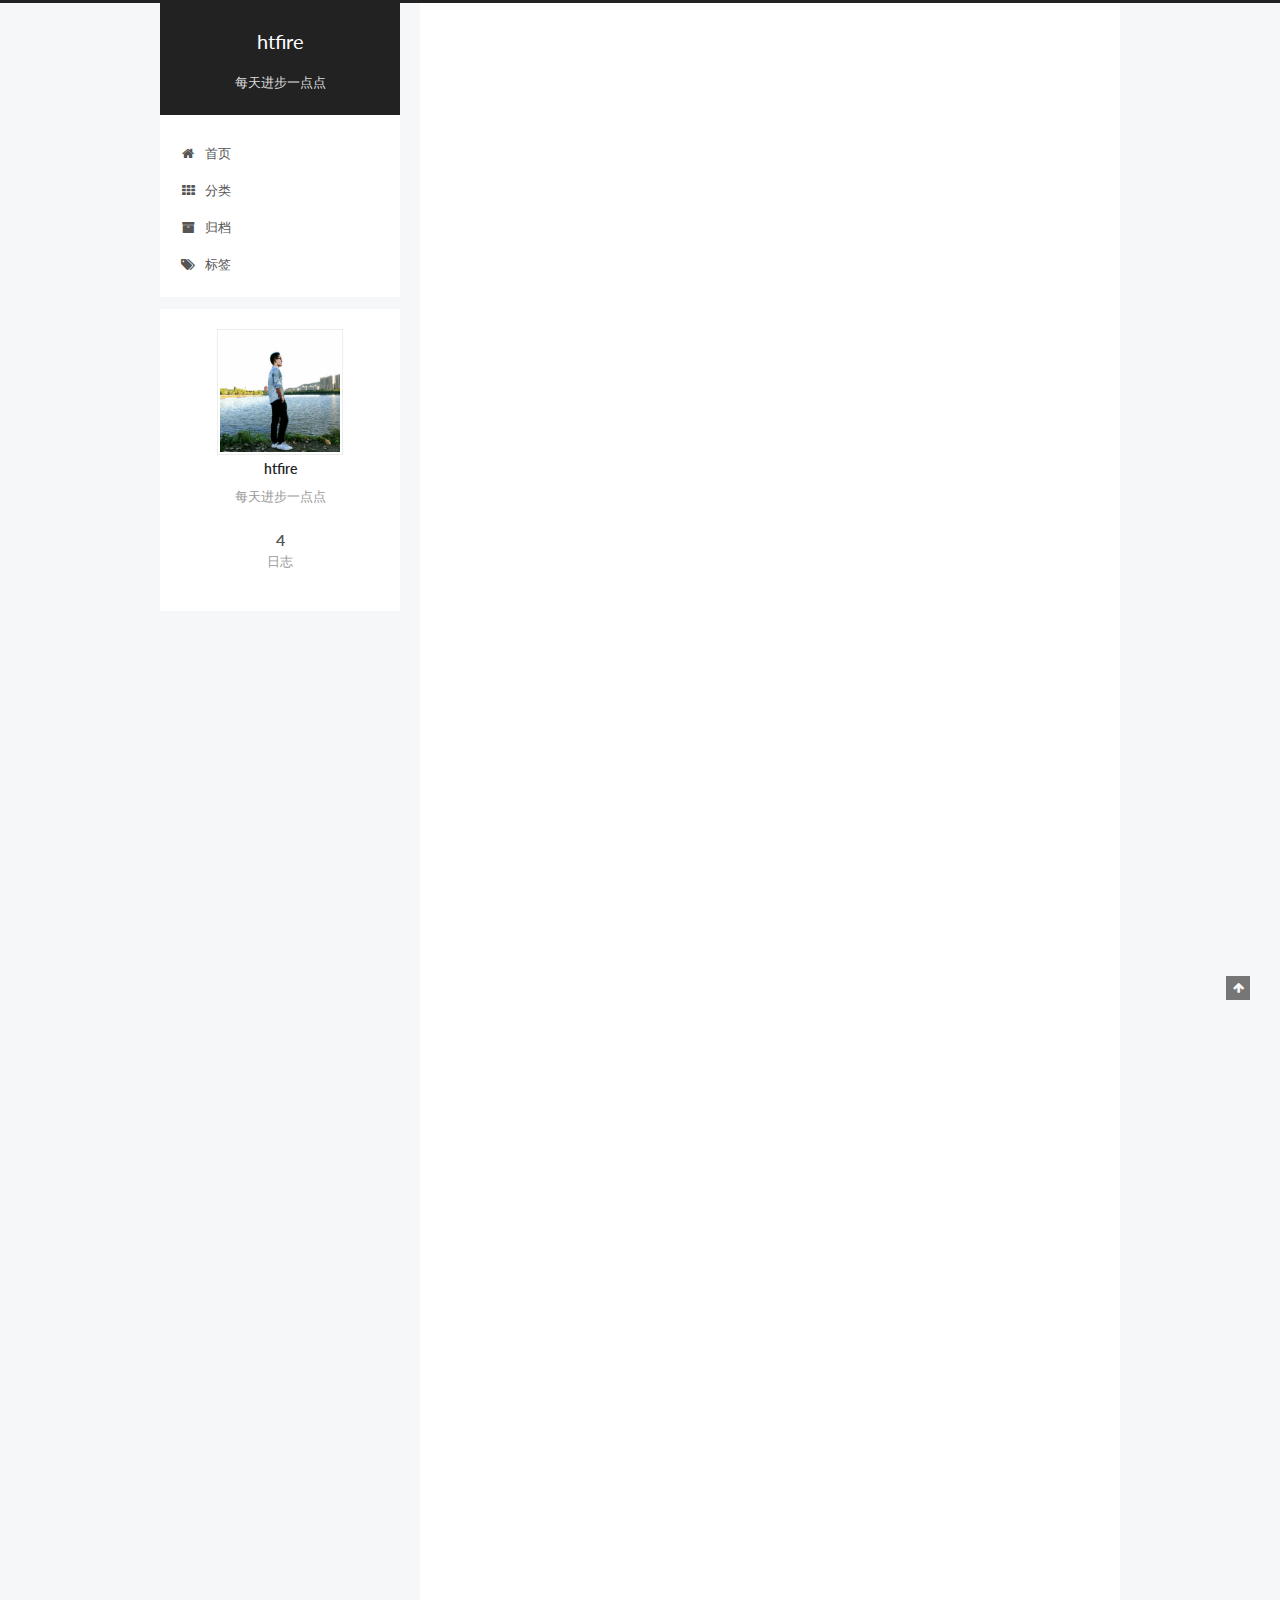
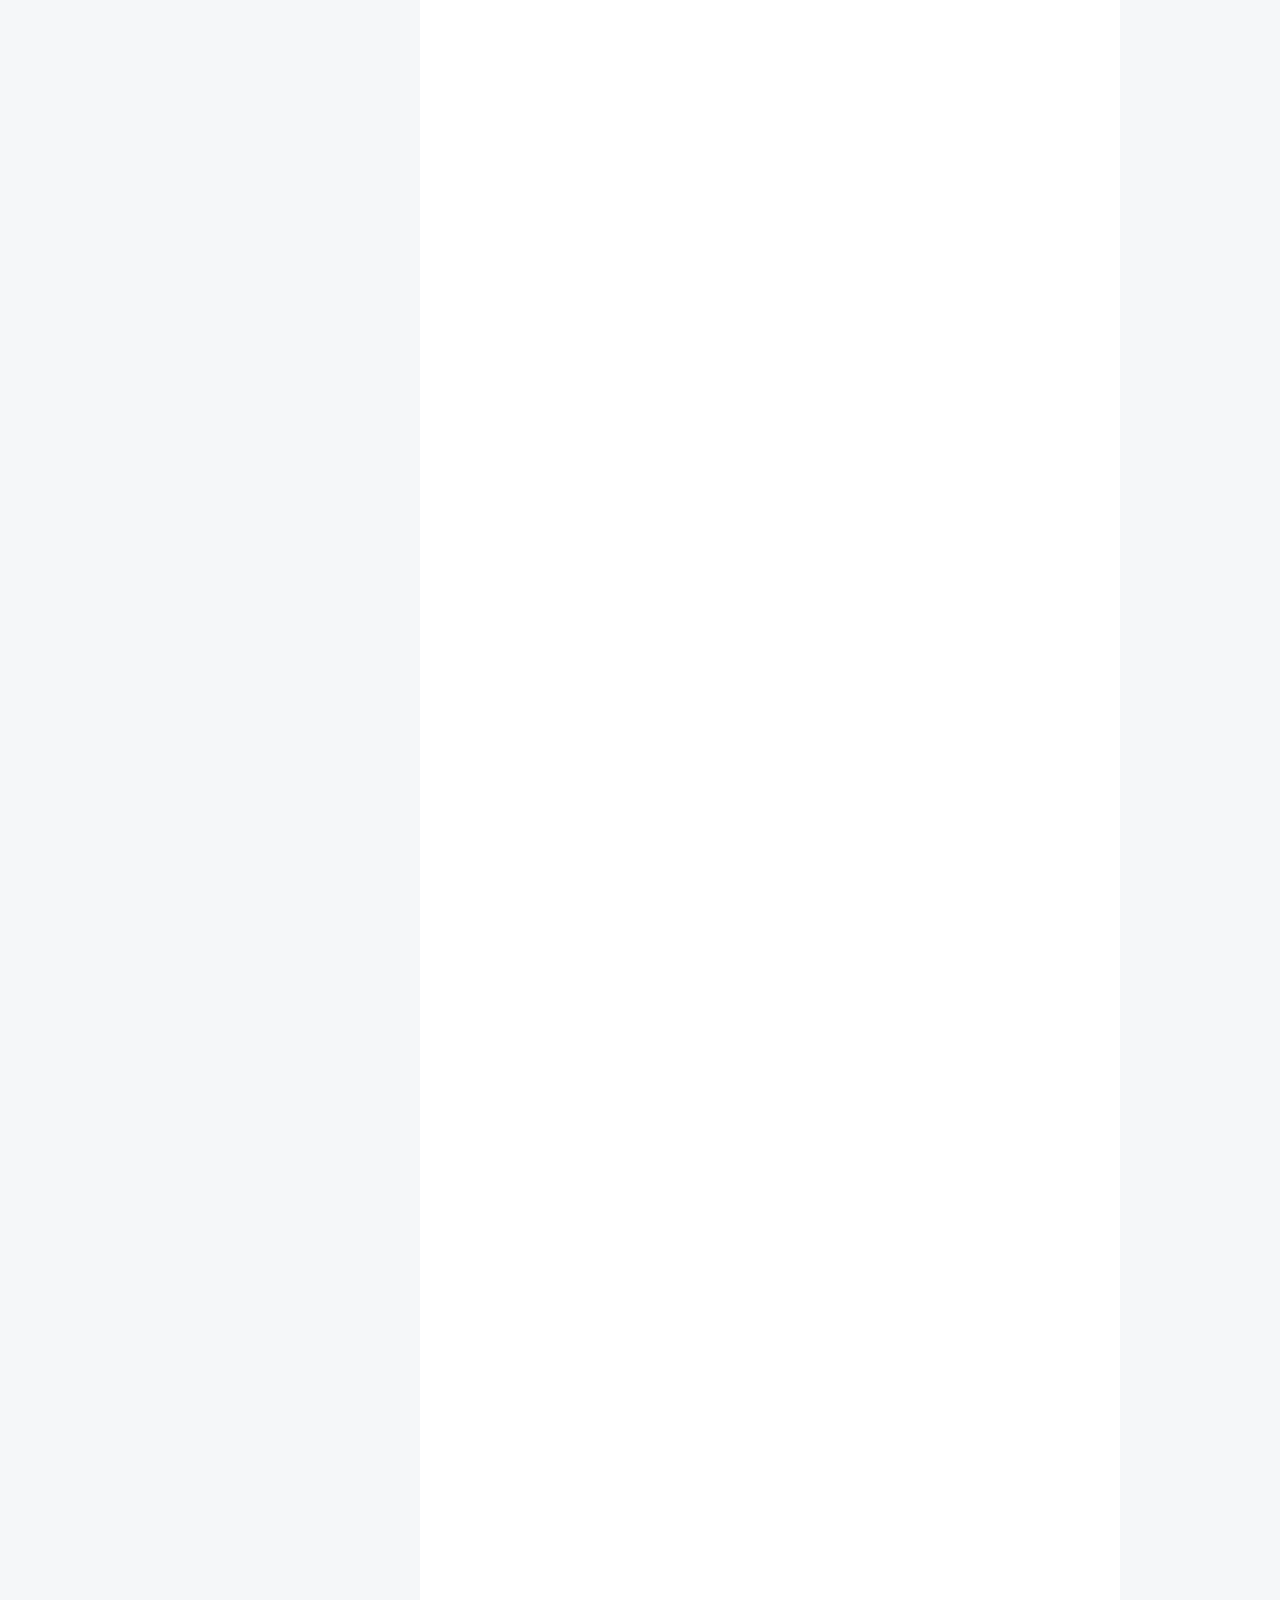
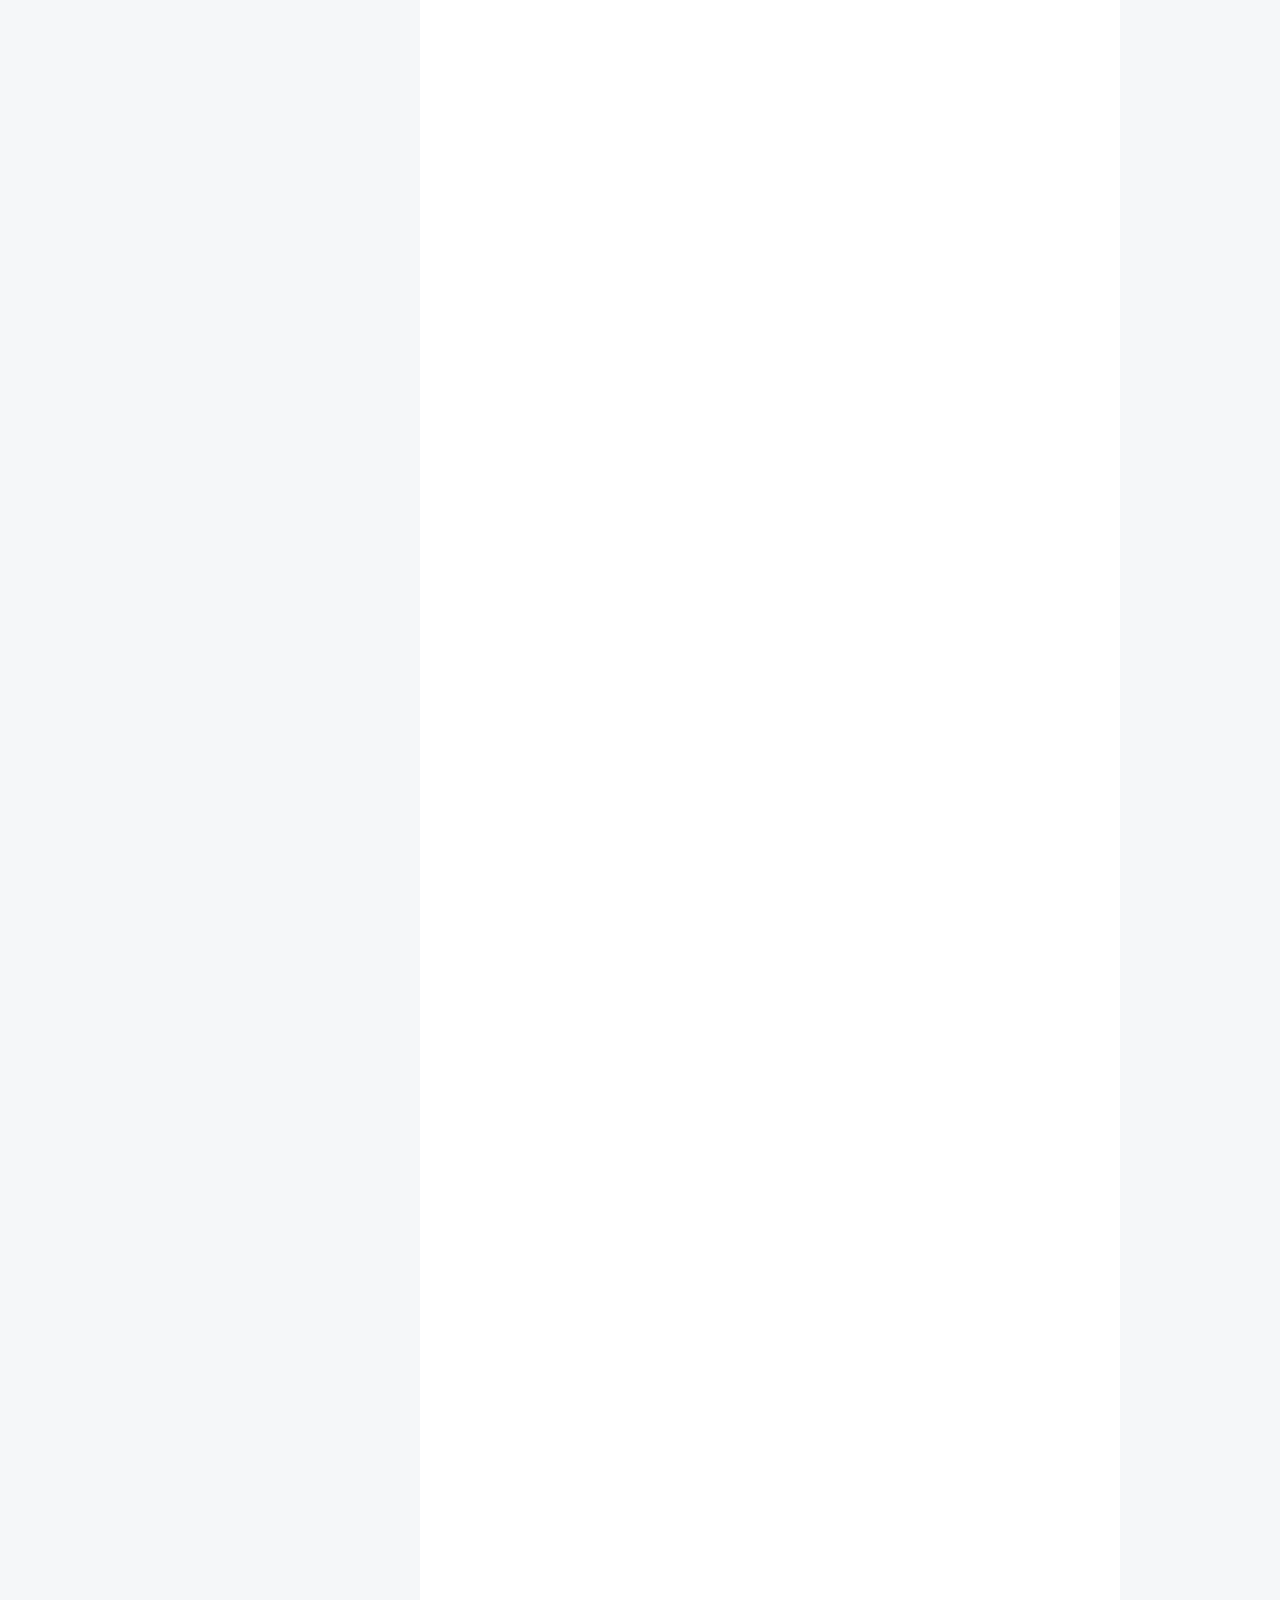
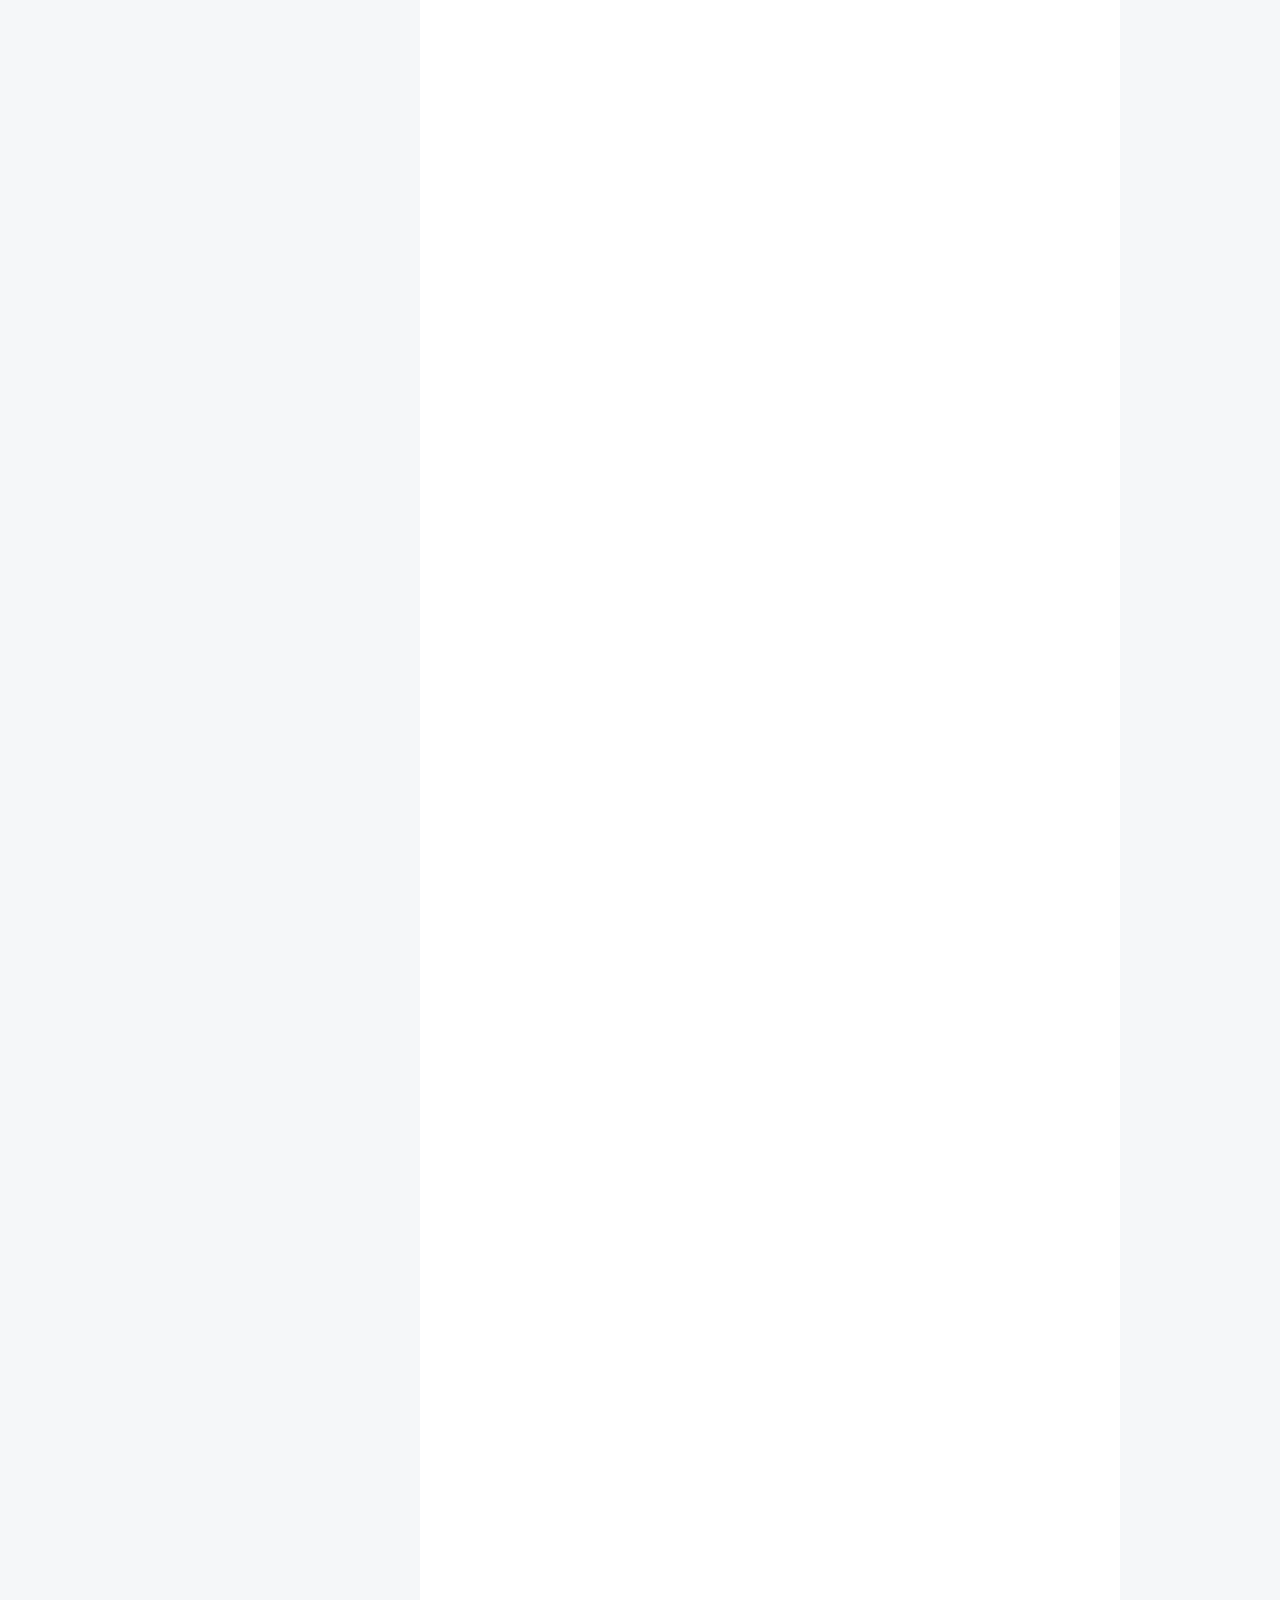
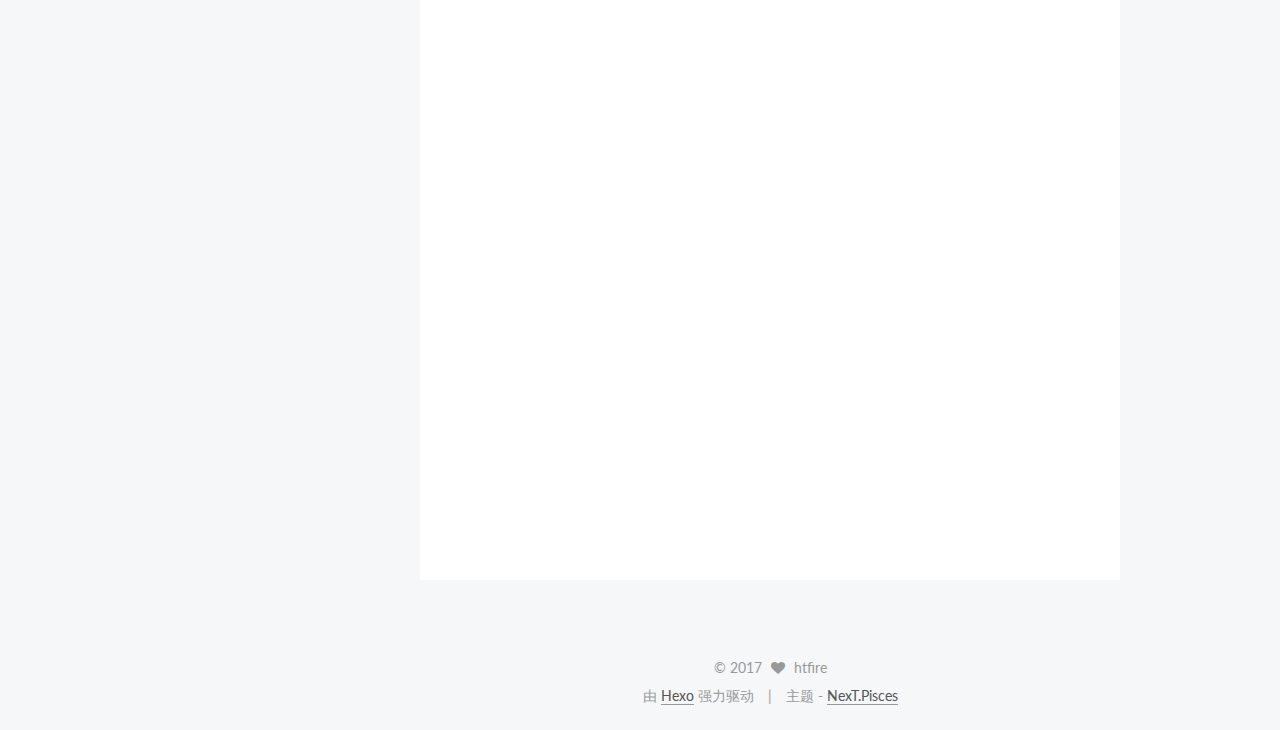
==== index.html @ 4ba1c7fb "Site updated: 2017-11-03 13:14:16" ====
<!DOCTYPE html>



  


<html class="theme-next pisces use-motion" lang="zh-Hans">
<head>
  <meta charset="UTF-8"/>
<meta http-equiv="X-UA-Compatible" content="IE=edge" />
<meta name="viewport" content="width=device-width, initial-scale=1, maximum-scale=1"/>
<meta name="theme-color" content="#222">









<meta http-equiv="Cache-Control" content="no-transform" />
<meta http-equiv="Cache-Control" content="no-siteapp" />















  
  
  <link href="/lib/fancybox/source/jquery.fancybox.css?v=2.1.5" rel="stylesheet" type="text/css" />




  
  
  
  

  
    
    
  

  

  

  

  

  
    
    
    <link href="//fonts.googleapis.com/css?family=Lato:300,300italic,400,400italic,700,700italic&subset=latin,latin-ext" rel="stylesheet" type="text/css">
  






<link href="/lib/font-awesome/css/font-awesome.min.css?v=4.6.2" rel="stylesheet" type="text/css" />

<link href="/css/main.css?v=5.1.2" rel="stylesheet" type="text/css" />


  <meta name="keywords" content="htfire" />








  <link rel="shortcut icon" type="image/x-icon" href="/favicon.ico?v=5.1.2" />






<meta name="description" content="每天进步一点点">
<meta property="og:type" content="website">
<meta property="og:title" content="htfire">
<meta property="og:url" content="http://yoursite.com/index.html">
<meta property="og:site_name" content="htfire">
<meta property="og:description" content="每天进步一点点">
<meta property="og:locale" content="zh-Hans">
<meta name="twitter:card" content="summary">
<meta name="twitter:title" content="htfire">
<meta name="twitter:description" content="每天进步一点点">



<script type="text/javascript" id="hexo.configurations">
  var NexT = window.NexT || {};
  var CONFIG = {
    root: '/',
    scheme: 'Pisces',
    sidebar: {"position":"left","display":"post","offset":12,"offset_float":12,"b2t":false,"scrollpercent":false,"onmobile":false},
    fancybox: true,
    tabs: true,
    motion: true,
    duoshuo: {
      userId: '0',
      author: '博主'
    },
    algolia: {
      applicationID: '',
      apiKey: '',
      indexName: '',
      hits: {"per_page":10},
      labels: {"input_placeholder":"Search for Posts","hits_empty":"We didn't find any results for the search: ${query}","hits_stats":"${hits} results found in ${time} ms"}
    }
  };
</script>



  <link rel="canonical" href="http://yoursite.com/"/>





  <title>htfire</title>
  














</head>

<body itemscope itemtype="http://schema.org/WebPage" lang="zh-Hans">

  
  
    
  

  <div class="container sidebar-position-left 
   page-home 
 ">
    <div class="headband"></div>

    <header id="header" class="header" itemscope itemtype="http://schema.org/WPHeader">
      <div class="header-inner"><div class="site-brand-wrapper">
  <div class="site-meta ">
    

    <div class="custom-logo-site-title">
      <a href="/"  class="brand" rel="start">
        <span class="logo-line-before"><i></i></span>
        <span class="site-title">htfire</span>
        <span class="logo-line-after"><i></i></span>
      </a>
    </div>
      
        <p class="site-subtitle">每天进步一点点</p>
      
  </div>

  <div class="site-nav-toggle">
    <button>
      <span class="btn-bar"></span>
      <span class="btn-bar"></span>
      <span class="btn-bar"></span>
    </button>
  </div>
</div>

<nav class="site-nav">
  

  
    <ul id="menu" class="menu">
      
        
        <li class="menu-item menu-item-home">
          <a href="/" rel="section">
            
              <i class="menu-item-icon fa fa-fw fa-home"></i> <br />
            
            首页
          </a>
        </li>
      
        
        <li class="menu-item menu-item-categories">
          <a href="/categories/" rel="section">
            
              <i class="menu-item-icon fa fa-fw fa-th"></i> <br />
            
            分类
          </a>
        </li>
      
        
        <li class="menu-item menu-item-archives">
          <a href="/archives/" rel="section">
            
              <i class="menu-item-icon fa fa-fw fa-archive"></i> <br />
            
            归档
          </a>
        </li>
      
        
        <li class="menu-item menu-item-tags">
          <a href="/tags/" rel="section">
            
              <i class="menu-item-icon fa fa-fw fa-tags"></i> <br />
            
            标签
          </a>
        </li>
      

      
    </ul>
  

  
</nav>



 </div>
    </header>

    <main id="main" class="main">
      <div class="main-inner">
        <div class="content-wrap">
          <div id="content" class="content">
            
  <section id="posts" class="posts-expand">
    
      

  

  
  
  

  <article class="post post-type-normal" itemscope itemtype="http://schema.org/Article">
  
  
  
  <div class="post-block">
    <link itemprop="mainEntityOfPage" href="http://yoursite.com/2017/11/03/new/">

    <span hidden itemprop="author" itemscope itemtype="http://schema.org/Person">
      <meta itemprop="name" content="htfire">
      <meta itemprop="description" content="">
      <meta itemprop="image" content="/images/avatar.png">
    </span>

    <span hidden itemprop="publisher" itemscope itemtype="http://schema.org/Organization">
      <meta itemprop="name" content="htfire">
    </span>

    
      <header class="post-header">

        
        
          <h1 class="post-title" itemprop="name headline">
                
                <a class="post-title-link" href="/2017/11/03/new/" itemprop="url">new</a></h1>
        

        <div class="post-meta">
          <span class="post-time">
            
              <span class="post-meta-item-icon">
                <i class="fa fa-calendar-o"></i>
              </span>
              
                <span class="post-meta-item-text">发表于</span>
              
              <time title="创建于" itemprop="dateCreated datePublished" datetime="2017-11-03T13:00:42+08:00">
                2017-11-03
              </time>
            

            

            
          </span>

          

          
            
          

          
          

          

          

          

        </div>
      </header>
    

    
    
    
    <div class="post-body" itemprop="articleBody">

      
      

      
        
          
            
          
        
      
    </div>
    
    
    

    

    

    

    <footer class="post-footer">
      

      

      

      
      
        <div class="post-eof"></div>
      
    </footer>
  </div>
  
  
  
  </article>


    
      

  

  
  
  

  <article class="post post-type-normal" itemscope itemtype="http://schema.org/Article">
  
  
  
  <div class="post-block">
    <link itemprop="mainEntityOfPage" href="http://yoursite.com/2017/10/18/icomoon生成字体图标/">

    <span hidden itemprop="author" itemscope itemtype="http://schema.org/Person">
      <meta itemprop="name" content="htfire">
      <meta itemprop="description" content="">
      <meta itemprop="image" content="/images/avatar.png">
    </span>

    <span hidden itemprop="publisher" itemscope itemtype="http://schema.org/Organization">
      <meta itemprop="name" content="htfire">
    </span>

    
      <header class="post-header">

        
        
          <h1 class="post-title" itemprop="name headline">
                
                <a class="post-title-link" href="/2017/10/18/icomoon生成字体图标/" itemprop="url">icomoon生成字体图标的方法</a></h1>
        

        <div class="post-meta">
          <span class="post-time">
            
              <span class="post-meta-item-icon">
                <i class="fa fa-calendar-o"></i>
              </span>
              
                <span class="post-meta-item-text">发表于</span>
              
              <time title="创建于" itemprop="dateCreated datePublished" datetime="2017-10-18T10:57:50+08:00">
                2017-10-18
              </time>
            

            

            
          </span>

          

          
            
          

          
          

          

          

          

        </div>
      </header>
    

    
    
    
    <div class="post-body" itemprop="articleBody">

      
      

      
        
          
            <h2 id="icomoon生成字体图标的方法"><a href="#icomoon生成字体图标的方法" class="headerlink" title="icomoon生成字体图标的方法"></a>icomoon生成字体图标的方法</h2><ol>
<li>进入icomoon官网 <a href="https://icomoon.io/app/#/select" target="_blank" rel="external">地址</a>.<br><img src="/img/icomoon-1.jpeg" alt="alt text"></li>
<li>新建图集<br><img src="/img/icomoon-2.jpeg" alt="alt text">  </li>
<li>上传svg图片 一般由公司UI提供，注意 svg要是path来画，其他格式无法有效生成；上传完毕后，选中上传的svg图 然后点击右下角的 生成字体<br><img src="/img/icomoon-3.jpeg" alt="alt text">  </li>
<li>生成字体后 这些字体的名字可以自己重新命名修改，最后打包下载，就可以引入到自己的项目当中去了。<br><img src="/img/icomoon-4.jpeg" alt="alt text"></li>
</ol>

          
        
      
    </div>
    
    
    

    

    

    

    <footer class="post-footer">
      

      

      

      
      
        <div class="post-eof"></div>
      
    </footer>
  </div>
  
  
  
  </article>


    
      

  

  
  
  

  <article class="post post-type-normal" itemscope itemtype="http://schema.org/Article">
  
  
  
  <div class="post-block">
    <link itemprop="mainEntityOfPage" href="http://yoursite.com/2017/10/18/js原型&&闭包/">

    <span hidden itemprop="author" itemscope itemtype="http://schema.org/Person">
      <meta itemprop="name" content="htfire">
      <meta itemprop="description" content="">
      <meta itemprop="image" content="/images/avatar.png">
    </span>

    <span hidden itemprop="publisher" itemscope itemtype="http://schema.org/Organization">
      <meta itemprop="name" content="htfire">
    </span>

    
      <header class="post-header">

        
        
          <h1 class="post-title" itemprop="name headline">
                
                <a class="post-title-link" href="/2017/10/18/js原型&&闭包/" itemprop="url">JS原型&&闭包</a></h1>
        

        <div class="post-meta">
          <span class="post-time">
            
              <span class="post-meta-item-icon">
                <i class="fa fa-calendar-o"></i>
              </span>
              
                <span class="post-meta-item-text">发表于</span>
              
              <time title="创建于" itemprop="dateCreated datePublished" datetime="2017-10-18T10:57:50+08:00">
                2017-10-18
              </time>
            

            

            
          </span>

          

          
            
          

          
          

          

          

          

        </div>
      </header>
    

    
    
    
    <div class="post-body" itemprop="articleBody">

      
      

      
        
          
            <h2 id="学习总结JS原型-amp-amp-闭包"><a href="#学习总结JS原型-amp-amp-闭包" class="headerlink" title="学习总结JS原型&amp;&amp;闭包"></a>学习总结JS原型&amp;&amp;闭包</h2><h3 id="一、-一切都是对象"><a href="#一、-一切都是对象" class="headerlink" title="一、 一切都是对象"></a>一、 一切都是对象</h3><blockquote>
<p>先分析下数据类型  </p>
</blockquote>
<ol>
<li><p>值类型  </p>
<ul>
<li>undefined</li>
<li>number</li>
<li>string</li>
<li>boolean  </li>
</ul>
</li>
<li><p>引用类型  </p>
<ul>
<li>函数</li>
<li>数组</li>
<li>对象</li>
<li>null</li>
<li>new Number()</li>
</ul>
</li>
</ol>
<p>值类型的类型判断用typeof，引用类型的类型判断用instanceof.<br>一切（引用类型）都是对象，对象是属性的集合.</p>
<h3 id="二、-函数与对象的关系"><a href="#二、-函数与对象的关系" class="headerlink" title="二、 函数与对象的关系"></a>二、 函数与对象的关系</h3><p>对象都是通过函数创建的</p>
<h3 id="三、-prototype原型"><a href="#三、-prototype原型" class="headerlink" title="三、 prototype原型"></a>三、 prototype原型</h3><p>每个函数都有一个属性叫做prototype。 这个prototype的属性值是一个对象，默认的只有一个叫做constructor的属性，指向这个函数本身。</p>
<figure class="highlight plain"><table><tr><td class="gutter"><pre><div class="line">1</div><div class="line">2</div><div class="line">3</div><div class="line">4</div><div class="line">5</div><div class="line">6</div></pre></td><td class="code"><pre><div class="line">function Fn() &#123;&#125; </div><div class="line">Fn.prototype.name = &apos;taoge&apos;;</div><div class="line">Fn.prototype.age = 99;</div><div class="line">var fn = new Fn();</div><div class="line">console.log(fn.name);</div><div class="line">console.log(fn.age);</div></pre></td></tr></table></figure>
<p>Fn是一个函数，fn对象是从Fn函数new出来的，这样fn对象就可以调用Fn.prototype中的属性。<br>因为每个对象都有一个隐藏的属性<strong>proto</strong>，这个属性引用了创建这个对象的函数的prototype。<br>即fn.(下划线)proto(下划线)   === Fn.prototype。</p>
<h3 id="四、-隐式原型"><a href="#四、-隐式原型" class="headerlink" title="四、 隐式原型"></a>四、 隐式原型</h3><p>每个对象都有一个<strong>proto</strong>  称为隐式原型<br>每个对象都有一个<strong>proto</strong>属性，指向创建该对象的函数的prototype。<br>Object.prototype确实一个特例——它的<strong>proto</strong>指向的是null。<br>每一个实例也有一个constructor属性，默认调用prototype对象的constructor属性。</p>

          
        
      
    </div>
    
    
    

    

    

    

    <footer class="post-footer">
      

      

      

      
      
        <div class="post-eof"></div>
      
    </footer>
  </div>
  
  
  
  </article>


    
      

  

  
  
  

  <article class="post post-type-normal" itemscope itemtype="http://schema.org/Article">
  
  
  
  <div class="post-block">
    <link itemprop="mainEntityOfPage" href="http://yoursite.com/2017/10/18/原生ajax&JSONP/">

    <span hidden itemprop="author" itemscope itemtype="http://schema.org/Person">
      <meta itemprop="name" content="htfire">
      <meta itemprop="description" content="">
      <meta itemprop="image" content="/images/avatar.png">
    </span>

    <span hidden itemprop="publisher" itemscope itemtype="http://schema.org/Organization">
      <meta itemprop="name" content="htfire">
    </span>

    
      <header class="post-header">

        
        
          <h1 class="post-title" itemprop="name headline">
                
                <a class="post-title-link" href="/2017/10/18/原生ajax&JSONP/" itemprop="url">原生ajax & JSONP</a></h1>
        

        <div class="post-meta">
          <span class="post-time">
            
              <span class="post-meta-item-icon">
                <i class="fa fa-calendar-o"></i>
              </span>
              
                <span class="post-meta-item-text">发表于</span>
              
              <time title="创建于" itemprop="dateCreated datePublished" datetime="2017-10-18T10:57:50+08:00">
                2017-10-18
              </time>
            

            

            
          </span>

          

          
            
          

          
          

          

          

          

        </div>
      </header>
    

    
    
    
    <div class="post-body" itemprop="articleBody">

      
      

      
        
          
            <p>直接撸代码</p>
<p>封装方法：</p>
<pre><code>function ajax(options) {
    options = options || {};
    options.type = (options.type || &quot;GET&quot;).toUpperCase();
    options.dataType = options.dataType || &quot;json&quot;;
    var params = formatParams(options.data);

    //创建 - 非IE6 - 第一步
    if (window.XMLHttpRequest) {
        var xhr = new XMLHttpRequest();
    } else { //IE6及其以下版本浏览器
        var xhr = new ActiveXObject(&apos;Microsoft.XMLHTTP&apos;);
    }

    //连接 和 发送 - 第二步
    if (options.type == &quot;GET&quot;) {
        xhr.open(&quot;GET&quot;, options.url + &quot;?&quot; + params, true);
        xhr.send(null);
    } else if (options.type == &quot;POST&quot;) {
        xhr.open(&quot;POST&quot;, options.url, true);
        //设置表单提交时的内容类型
        xhr.setRequestHeader(&quot;Content-Type&quot;, &quot;application/x-www-form-urlencoded&quot;);
        xhr.send(params);
    }

    //接收 - 第三步
    xhr.onreadystatechange = function () {
        if (xhr.readyState == 4) {
            if (xhr.status &gt;= 200 &amp;&amp; xhr.status &lt; 300) {
                options.success &amp;&amp; options.success(xhr.responseText, xhr.responseXML);
            } else {
                options.error &amp;&amp; options.error(xhr.status);
            }
        }
    }
}
//格式化参数
function formatParams(data) {
    var arr = [];
    for (var name in data) {
        arr.push(encodeURIComponent(name) + &quot;=&quot; + encodeURIComponent(data[name]));
    }
    arr.push((&quot;v=&quot; + Math.random()).replace(&quot;.&quot;, &quot;&quot;));
    console.log(arr);
    return arr.join(&quot;&amp;&quot;);
}
</code></pre><p>请求实例：</p>
<pre><code>ajax({
    url: &quot;http://www.xxx.com/app/index&quot;,              //请求地址
    type: &quot;get&quot;,                       //请求方式
    data: { page: &quot;page&quot; },        //请求参数
    dataType: &quot;json&quot;,
    success: function (response, xml) {
        // 此处放成功后执行的代码
        console.log(JSON.parse(response))
    },
    error: function (status) {
        // 此处放失败后执行的代码
    }
});
</code></pre><h2 id="JSONP"><a href="#JSONP" class="headerlink" title="JSONP"></a>JSONP</h2><p>JSONP的核心是动态添加script标签来调用服务器提供的js脚本  </p>
<pre><code>function jsonp(options) {
    options = options || {};
    if (!options.url || !options.callback) {
        throw new Error(&quot;参数不合法&quot;);
    }

    //创建 script 标签并加入到页面中
    var callbackName = (&apos;jsonp_&apos; + Math.random()).replace(&quot;.&quot;, &quot;&quot;);
    var oHead = document.getElementsByTagName(&apos;head&apos;)[0];
    options.data[options.callback] = callbackName;
    var params = formatParams(options.data);
    var oS = document.createElement(&apos;script&apos;);
    oHead.appendChild(oS);

    //创建jsonp回调函数
    window[callbackName] = function (json) {
        oHead.removeChild(oS);
        clearTimeout(oS.timer);
        window[callbackName] = null;
        options.success &amp;&amp; options.success(json);
    };

    //发送请求
    oS.src = options.url + &apos;?&apos; + params;

    //超时处理
    if (options.time) {
        oS.timer = setTimeout(function () {
            window[callbackName] = null;
            oHead.removeChild(oS);
            options.fail &amp;&amp; options.fail({ message: &quot;超时&quot; });
        }, time);
    }
};

//格式化参数
function formatParams(data) {
    var arr = [];
    for (var name in data) {
        arr.push(encodeURIComponent(name) + &apos;=&apos; + encodeURIComponent(data[i]));
    }
    return arr.join(&apos;&amp;&apos;);
}
</code></pre><p>ajax与jsonp本质上不是一个东西，ajax的核心是通过XMLHttpRequest对象来获取非本页的内容，而jsonp则是通过动态创建script标签来获取服务器端的js脚本。</p>
<p>ajax与jsonp的本质区别不在于是否跨域，ajax通过服务器端代理（浏览器请求同源服务器，再由后者请求外部服务）也一样可以实现跨域，jsonp本身也可以获取同源的数据。</p>
<h2 id="同源策略"><a href="#同源策略" class="headerlink" title="同源策略"></a>同源策略</h2><p>javascript只能访问与包含他的文档在同一页面下的内容。</p>
<p>即主机名、协议、端口相同。</p>
<pre><code>//下表给出了相对http://store.company.com/dir/page.html同源检测的示例:
//URL    结果    原因
http://store.company.com/dir2/other.html           成功     
http://store.company.com/dir/inner/another.html    成功     
https://store.company.com/secure.html              失败    协议不同
http://store.company.com:81/dir/etc.html           失败    端口不同
http://news.company.com/dir/other.html             失败    主机名不同
</code></pre>
          
        
      
    </div>
    
    
    

    

    

    

    <footer class="post-footer">
      

      

      

      
      
        <div class="post-eof"></div>
      
    </footer>
  </div>
  
  
  
  </article>


    
  </section>

  


          </div>
          


          

        </div>
        
          
  
  <div class="sidebar-toggle">
    <div class="sidebar-toggle-line-wrap">
      <span class="sidebar-toggle-line sidebar-toggle-line-first"></span>
      <span class="sidebar-toggle-line sidebar-toggle-line-middle"></span>
      <span class="sidebar-toggle-line sidebar-toggle-line-last"></span>
    </div>
  </div>

  <aside id="sidebar" class="sidebar">
    
    <div class="sidebar-inner">

      

      

      <section class="site-overview sidebar-panel sidebar-panel-active">
        <div class="site-author motion-element" itemprop="author" itemscope itemtype="http://schema.org/Person">
          <img class="site-author-image" itemprop="image"
               src="/images/avatar.png"
               alt="htfire" />
          <p class="site-author-name" itemprop="name">htfire</p>
           
              <p class="site-description motion-element" itemprop="description">每天进步一点点</p>
          
        </div>
        <nav class="site-state motion-element">

          
            <div class="site-state-item site-state-posts">
              <a href="/archives/">
                <span class="site-state-item-count">4</span>
                <span class="site-state-item-name">日志</span>
              </a>
            </div>
          

          

          

        </nav>

        

        <div class="links-of-author motion-element">
          
        </div>

        
        

        
        

        


      </section>

      

      

    </div>
  </aside>


        
      </div>
    </main>

    <footer id="footer" class="footer">
      <div class="footer-inner">
        <div class="copyright" >
  
  &copy; 
  <span itemprop="copyrightYear">2017</span>
  <span class="with-love">
    <i class="fa fa-heart"></i>
  </span>
  <span class="author" itemprop="copyrightHolder">htfire</span>
</div>


<div class="powered-by">
  由 <a class="theme-link" href="https://hexo.io">Hexo</a> 强力驱动
</div>

<div class="theme-info">
  主题 -
  <a class="theme-link" href="https://github.com/iissnan/hexo-theme-next">
    NexT.Pisces
  </a>
</div>


        

        
      </div>
    </footer>

    
      <div class="back-to-top">
        <i class="fa fa-arrow-up"></i>
        
      </div>
    

  </div>

  

<script type="text/javascript">
  if (Object.prototype.toString.call(window.Promise) !== '[object Function]') {
    window.Promise = null;
  }
</script>









  












  
  <script type="text/javascript" src="/lib/jquery/index.js?v=2.1.3"></script>

  
  <script type="text/javascript" src="/lib/fastclick/lib/fastclick.min.js?v=1.0.6"></script>

  
  <script type="text/javascript" src="/lib/jquery_lazyload/jquery.lazyload.js?v=1.9.7"></script>

  
  <script type="text/javascript" src="/lib/velocity/velocity.min.js?v=1.2.1"></script>

  
  <script type="text/javascript" src="/lib/velocity/velocity.ui.min.js?v=1.2.1"></script>

  
  <script type="text/javascript" src="/lib/fancybox/source/jquery.fancybox.pack.js?v=2.1.5"></script>


  


  <script type="text/javascript" src="/js/src/utils.js?v=5.1.2"></script>

  <script type="text/javascript" src="/js/src/motion.js?v=5.1.2"></script>



  
  


  <script type="text/javascript" src="/js/src/affix.js?v=5.1.2"></script>

  <script type="text/javascript" src="/js/src/schemes/pisces.js?v=5.1.2"></script>



  
    <script type="text/javascript" src="/js/src/scrollspy.js?v=5.1.2"></script>
<script type="text/javascript" src="/js/src/post-details.js?v=5.1.2"></script>

  

  


  <script type="text/javascript" src="/js/src/bootstrap.js?v=5.1.2"></script>



  


  




	





  





  






  





  

  

  

  

  

  

</body>
</html>
---- css/main.css ----
/* normalize.css v3.0.2 | MIT License | git.io/normalize */
html {
  font-family: sans-serif; /* 1 */
  -ms-text-size-adjust: 100%; /* 2 */
  -webkit-text-size-adjust: 100%; /* 2 */
}
body {
  margin: 0;
}
article,
aside,
details,
figcaption,
figure,
footer,
header,
hgroup,
main,
menu,
nav,
section,
summary {
  display: block;
}
audio,
canvas,
progress,
video {
  display: inline-block; /* 1 */
  vertical-align: baseline; /* 2 */
}
audio:not([controls]) {
  display: none;
  height: 0;
}
[hidden],
template {
  display: none;
}
a {
  background-color: transparent;
}
a:active,
a:hover {
  outline: 0;
}
abbr[title] {
  border-bottom: 1px dotted;
}
b,
strong {
  font-weight: bold;
}
dfn {
  font-style: italic;
}
h1 {
  font-size: 2em;
  margin: 0.67em 0;
}
mark {
  background: #ff0;
  color: #000;
}
small {
  font-size: 80%;
}
sub,
sup {
  font-size: 75%;
  line-height: 0;
  position: relative;
  vertical-align: baseline;
}
sup {
  top: -0.5em;
}
sub {
  bottom: -0.25em;
}
img {
  border: 0;
}
svg:not(:root) {
  overflow: hidden;
}
figure {
  margin: 1em 40px;
}
hr {
  -moz-box-sizing: content-box;
  box-sizing: content-box;
  height: 0;
}
pre {
  overflow: auto;
}
code,
kbd,
pre,
samp {
  font-family: monospace, monospace;
  font-size: 1em;
}
button,
input,
optgroup,
select,
textarea {
  color: inherit; /* 1 */
  font: inherit; /* 2 */
  margin: 0; /* 3 */
}
button {
  overflow: visible;
}
button,
select {
  text-transform: none;
}
button,
html input[type="button"],
input[type="reset"],
input[type="submit"] {
  -webkit-appearance: button; /* 2 */
  cursor: pointer; /* 3 */
}
button[disabled],
html input[disabled] {
  cursor: default;
}
button::-moz-focus-inner,
input::-moz-focus-inner {
  border: 0;
  padding: 0;
}
input {
  line-height: normal;
}
input[type="checkbox"],
input[type="radio"] {
  box-sizing: border-box; /* 1 */
  padding: 0; /* 2 */
}
input[type="number"]::-webkit-inner-spin-button,
input[type="number"]::-webkit-outer-spin-button {
  height: auto;
}
input[type="search"] {
  -webkit-appearance: textfield; /* 1 */
  -moz-box-sizing: content-box;
  -webkit-box-sizing: content-box; /* 2 */
  box-sizing: content-box;
}
input[type="search"]::-webkit-search-cancel-button,
input[type="search"]::-webkit-search-decoration {
  -webkit-appearance: none;
}
fieldset {
  border: 1px solid #c0c0c0;
  margin: 0 2px;
  padding: 0.35em 0.625em 0.75em;
}
legend {
  border: 0; /* 1 */
  padding: 0; /* 2 */
}
textarea {
  overflow: auto;
}
optgroup {
  font-weight: bold;
}
table {
  border-collapse: collapse;
  border-spacing: 0;
}
td,
th {
  padding: 0;
}
::selection {
  background: #262a30;
  color: #fff;
}
body {
  position: relative;
  font-family: 'Lato', "PingFang SC", "Microsoft YaHei", sans-serif;
  font-size: 14px;
  line-height: 2;
  color: #555;
  background: #f5f7f9;
}
@media (max-width: 767px) {
  body {
    padding-right: 0 !important;
  }
}
@media (min-width: 768px) and (max-width: 991px) {
  body {
    padding-right: 0 !important;
  }
}
@media (min-width: 1600px) {
  body {
    font-size: 16px;
  }
}
h1,
h2,
h3,
h4,
h5,
h6 {
  margin: 0;
  padding: 0;
  font-weight: bold;
  line-height: 1.5;
  font-family: 'Lato', "PingFang SC", "Microsoft YaHei", sans-serif;
}
h2,
h3,
h4,
h5,
h6 {
  margin: 20px 0 15px;
}
h1 {
  font-size: 22px;
}
@media (max-width: 767px) {
  h1 {
    font-size: 18px;
  }
}
h2 {
  font-size: 20px;
}
@media (max-width: 767px) {
  h2 {
    font-size: 16px;
  }
}
h3 {
  font-size: 18px;
}
@media (max-width: 767px) {
  h3 {
    font-size: 14px;
  }
}
h4 {
  font-size: 16px;
}
@media (max-width: 767px) {
  h4 {
    font-size: 12px;
  }
}
h5 {
  font-size: 14px;
}
@media (max-width: 767px) {
  h5 {
    font-size: 10px;
  }
}
h6 {
  font-size: 12px;
}
@media (max-width: 767px) {
  h6 {
    font-size: 8px;
  }
}
p {
  margin: 0 0 20px 0;
}
a {
  color: #555;
  text-decoration: none;
  border-bottom: 1px solid #999;
  word-wrap: break-word;
}
a:hover {
  color: #222;
  border-bottom-color: #222;
}
blockquote {
  margin: 0;
  padding: 0;
}
img {
  display: block;
  margin: auto;
  max-width: 100%;
  height: auto;
}
hr {
  margin: 40px 0;
  height: 3px;
  border: none;
  background-color: #ddd;
  background-image: repeating-linear-gradient(-45deg, #fff, #fff 4px, transparent 4px, transparent 8px);
}
blockquote {
  padding: 0 15px;
  color: #666;
  border-left: 4px solid #ddd;
}
blockquote cite::before {
  content: "-";
  padding: 0 5px;
}
dt {
  font-weight: 700;
}
dd {
  margin: 0;
  padding: 0;
}
.text-left {
  text-align: left;
}
.text-center {
  text-align: center;
}
.text-right {
  text-align: right;
}
.text-justify {
  text-align: justify;
}
.text-nowrap {
  white-space: nowrap;
}
.text-lowercase {
  text-transform: lowercase;
}
.text-uppercase {
  text-transform: uppercase;
}
.text-capitalize {
  text-transform: capitalize;
}
.center-block {
  display: block;
  margin-left: auto;
  margin-right: auto;
}
.clearfix:before,
.clearfix:after {
  content: " ";
  display: table;
}
.clearfix:after {
  clear: both;
}
.pullquote {
  width: 45%;
}
.pullquote.left {
  float: left;
  margin-left: 5px;
  margin-right: 10px;
}
.pullquote.right {
  float: right;
  margin-left: 10px;
  margin-right: 5px;
}
.affix.affix.affix {
  position: fixed;
}
.translation {
  margin-top: -20px;
  font-size: 14px;
  color: #999;
}
.scrollbar-measure {
  width: 100px;
  height: 100px;
  overflow: scroll;
  position: absolute;
  top: -9999px;
}
.use-motion .motion-element {
  opacity: 0;
}
table {
  margin: 20px 0;
  width: 100%;
  border-collapse: collapse;
  border-spacing: 0;
  border: 1px solid #ddd;
  font-size: 14px;
  table-layout: fixed;
  word-wrap: break-all;
}
table>tbody>tr:nth-of-type(odd) {
  background-color: #f9f9f9;
}
table>tbody>tr:hover {
  background-color: #f5f5f5;
}
caption,
th,
td {
  padding: 8px;
  text-align: left;
  vertical-align: middle;
  font-weight: normal;
}
th,
td {
  border-bottom: 3px solid #ddd;
  border-right: 1px solid #eee;
}
th {
  padding-bottom: 10px;
  font-weight: 700;
}
td {
  border-bottom-width: 1px;
}
html,
body {
  height: 100%;
}
.container {
  position: relative;
  min-height: 100%;
}
.header-inner {
  margin: 0 auto;
  padding: 100px 0 70px;
  width: 700px;
}
@media (min-width: 1600px) {
  .container .header-inner {
    width: 900px;
  }
}
.main {
  padding-bottom: 150px;
}
.main-inner {
  margin: 0 auto;
  width: 700px;
}
@media (min-width: 1600px) {
  .container .main-inner {
    width: 900px;
  }
}
.footer {
  position: absolute;
  left: 0;
  bottom: 0;
  width: 100%;
  min-height: 50px;
}
.footer-inner {
  box-sizing: border-box;
  margin: 20px auto;
  width: 700px;
}
@media (min-width: 1600px) {
  .container .footer-inner {
    width: 900px;
  }
}
pre,
.highlight {
  overflow: auto;
  margin: 20px 0;
  padding: 0;
  font-size: 13px;
  color: #4d4d4c;
  background: #f7f7f7;
  line-height: 1.6;
}
pre,
code {
  font-family: consolas, Menlo, "PingFang SC", "Microsoft YaHei", monospace;
}
code {
  padding: 2px 4px;
  word-wrap: break-word;
  color: #555;
  background: #eee;
  border-radius: 3px;
  font-size: 13px;
}
pre code {
  padding: 0;
  color: #4d4d4c;
  background: none;
  text-shadow: none;
}
.highlight {
  border-radius: 1px;
}
.highlight pre {
  border: none;
  margin: 0;
  padding: 10px 0;
}
.highlight table {
  margin: 0;
  width: auto;
  border: none;
}
.highlight td {
  border: none;
  padding: 0;
}
.highlight figcaption {
  font-size: 1em;
  color: #4d4d4c;
  line-height: 1em;
  margin-bottom: 1em;
}
.highlight figcaption:before,
.highlight figcaption:after {
  content: " ";
  display: table;
}
.highlight figcaption:after {
  clear: both;
}
.highlight figcaption a {
  float: right;
  color: #4d4d4c;
}
.highlight figcaption a:hover {
  border-bottom-color: #4d4d4c;
}
.highlight .gutter pre {
  padding-left: 10px;
  padding-right: 10px;
  color: #869194;
  text-align: right;
  background-color: #eff2f3;
}
.highlight .code pre {
  width: 100%;
  padding-left: 10px;
  padding-right: 10px;
  background-color: #f7f7f7;
}
.highlight .line {
  height: 20px;
}
.gutter {
  -webkit-user-select: none;
  -moz-user-select: none;
  -ms-user-select: none;
  user-select: none;
}
.gist table {
  width: auto;
}
.gist table td {
  border: none;
}
pre .deletion {
  background: #fdd;
}
pre .addition {
  background: #dfd;
}
pre .meta {
  color: #8959a8;
}
pre .comment {
  color: #8e908c;
}
pre .variable,
pre .attribute,
pre .tag,
pre .regexp,
pre .ruby .constant,
pre .xml .tag .title,
pre .xml .pi,
pre .xml .doctype,
pre .html .doctype,
pre .css .id,
pre .css .class,
pre .css .pseudo {
  color: #c82829;
}
pre .number,
pre .preprocessor,
pre .built_in,
pre .literal,
pre .params,
pre .constant,
pre .command {
  color: #f5871f;
}
pre .ruby .class .title,
pre .css .rules .attribute,
pre .string,
pre .value,
pre .inheritance,
pre .header,
pre .ruby .symbol,
pre .xml .cdata,
pre .special,
pre .number,
pre .formula {
  color: #718c00;
}
pre .title,
pre .css .hexcolor {
  color: #3e999f;
}
pre .function,
pre .python .decorator,
pre .python .title,
pre .ruby .function .title,
pre .ruby .title .keyword,
pre .perl .sub,
pre .javascript .title,
pre .coffeescript .title {
  color: #4271ae;
}
pre .keyword,
pre .javascript .function {
  color: #8959a8;
}
.full-image.full-image.full-image {
  border: none;
  max-width: 100%;
  width: auto;
  margin: 20px auto;
}
@media (min-width: 992px) {
  .full-image.full-image.full-image {
    max-width: none;
    width: 118%;
    margin: 0 -9%;
  }
}
.blockquote-center,
.page-home .post-type-quote blockquote,
.page-post-detail .post-type-quote blockquote {
  position: relative;
  margin: 40px 0;
  padding: 0;
  border-left: none;
  text-align: center;
}
.blockquote-center::before,
.page-home .post-type-quote blockquote::before,
.page-post-detail .post-type-quote blockquote::before,
.blockquote-center::after,
.page-home .post-type-quote blockquote::after,
.page-post-detail .post-type-quote blockquote::after {
  position: absolute;
  content: ' ';
  display: block;
  width: 100%;
  height: 24px;
  opacity: 0.2;
  background-repeat: no-repeat;
  background-position: 0 -6px;
  background-size: 22px 22px;
}
.blockquote-center::before,
.page-home .post-type-quote blockquote::before,
.page-post-detail .post-type-quote blockquote::before {
  top: -20px;
  background-image: url("../images/quote-l.svg");
  border-top: 1px solid #ccc;
}
.blockquote-center::after,
.page-home .post-type-quote blockquote::after,
.page-post-detail .post-type-quote blockquote::after {
  bottom: -20px;
  background-image: url("../images/quote-r.svg");
  border-bottom: 1px solid #ccc;
  background-position: 100% 8px;
}
.blockquote-center p,
.page-home .post-type-quote blockquote p,
.page-post-detail .post-type-quote blockquote p,
.blockquote-center div,
.page-home .post-type-quote blockquote div,
.page-post-detail .post-type-quote blockquote div {
  text-align: center;
}
.post .post-body .group-picture img {
  box-sizing: border-box;
  padding: 0 3px;
  border: none;
}
.post .group-picture-row {
  overflow: hidden;
  margin-top: 6px;
}
.post .group-picture-row:first-child {
  margin-top: 0;
}
.post .group-picture-column {
  float: left;
}
.page-post-detail .post-body .group-picture-column {
  float: none;
  margin-top: 10px;
  width: auto !important;
}
.page-post-detail .post-body .group-picture-column img {
  margin: 0 auto;
}
.page-archive .group-picture-container {
  overflow: hidden;
}
.page-archive .group-picture-row {
  float: left;
}
.page-archive .group-picture-row:first-child {
  margin-top: 6px;
}
.page-archive .group-picture-column {
  max-width: 150px;
  max-height: 150px;
}
.post-body .note {
  position: relative;
  padding: 15px;
  margin-bottom: 20px;
  border: 1px solid #eee;
  border-left-width: 5px;
  border-radius: 3px;
}
.post-body .note h2,
.post-body .note h3,
.post-body .note h4,
.post-body .note h5,
.post-body .note h6 {
  margin-top: 0;
  margin-bottom: 0;
  border-bottom: initial;
  padding-top: 0 !important;
}
.post-body .note p:first-child,
.post-body .note ul:first-child,
.post-body .note ol:first-child,
.post-body .note table:first-child,
.post-body .note pre:first-child,
.post-body .note blockquote:first-child {
  margin-top: 0;
}
.post-body .note p:last-child,
.post-body .note ul:last-child,
.post-body .note ol:last-child,
.post-body .note table:last-child,
.post-body .note pre:last-child,
.post-body .note blockquote:last-child {
  margin-bottom: 0;
}
.post-body .note.default {
  border-left-color: #777;
}
.post-body .note.default h2,
.post-body .note.default h3,
.post-body .note.default h4,
.post-body .note.default h5,
.post-body .note.default h6 {
  color: #777;
}
.post-body .note.primary {
  border-left-color: #6f42c1;
}
.post-body .note.primary h2,
.post-body .note.primary h3,
.post-body .note.primary h4,
.post-body .note.primary h5,
.post-body .note.primary h6 {
  color: #6f42c1;
}
.post-body .note.info {
  border-left-color: #428bca;
}
.post-body .note.info h2,
.post-body .note.info h3,
.post-body .note.info h4,
.post-body .note.info h5,
.post-body .note.info h6 {
  color: #428bca;
}
.post-body .note.success {
  border-left-color: #5cb85c;
}
.post-body .note.success h2,
.post-body .note.success h3,
.post-body .note.success h4,
.post-body .note.success h5,
.post-body .note.success h6 {
  color: #5cb85c;
}
.post-body .note.warning {
  border-left-color: #f0ad4e;
}
.post-body .note.warning h2,
.post-body .note.warning h3,
.post-body .note.warning h4,
.post-body .note.warning h5,
.post-body .note.warning h6 {
  color: #f0ad4e;
}
.post-body .note.danger {
  border-left-color: #d9534f;
}
.post-body .note.danger h2,
.post-body .note.danger h3,
.post-body .note.danger h4,
.post-body .note.danger h5,
.post-body .note.danger h6 {
  color: #d9534f;
}
.post-body .label {
  display: inline;
  padding: 0 2px;
  white-space: nowrap;
}
.post-body .label.default {
  background-color: #f0f0f0;
}
.post-body .label.primary {
  background-color: #efe6f7;
}
.post-body .label.info {
  background-color: #e5f2f8;
}
.post-body .label.success {
  background-color: #e7f4e9;
}
.post-body .label.warning {
  background-color: #fcf6e1;
}
.post-body .label.danger {
  background-color: #fae8eb;
}
.post-body .tabs {
  position: relative;
  display: block;
  margin-bottom: 20px;
  padding-top: 10px;
}
.post-body .tabs ul.nav-tabs {
  margin: 0;
  padding: 0;
  display: flex;
  margin-bottom: -1px;
}
@media (max-width: 413px) {
  .post-body .tabs ul.nav-tabs {
    display: block;
    margin-bottom: 5px;
  }
}
.post-body .tabs ul.nav-tabs li.tab {
  list-style-type: none !important;
  margin: 0 0.25em 0 0;
  border-top: 3px solid transparent;
  border-left: 1px solid transparent;
  border-right: 1px solid transparent;
}
@media (max-width: 413px) {
  .post-body .tabs ul.nav-tabs li.tab {
    margin: initial;
    border-top: 1px solid transparent;
    border-left: 3px solid transparent;
    border-right: 1px solid transparent;
    border-bottom: 1px solid transparent;
  }
}
.post-body .tabs ul.nav-tabs li.tab a {
  outline: 0;
  border-bottom: initial;
  display: block;
  line-height: 1.8em;
  padding: 0.25em 0.75em;
  transition-duration: 0.2s;
  transition-timing-function: ease-out;
  transition-delay: 0s;
}
.post-body .tabs ul.nav-tabs li.tab a i {
  width: 1.285714285714286em;
}
.post-body .tabs ul.nav-tabs li.tab.active {
  border-top: 3px solid #fc6423;
  border-left: 1px solid #ddd;
  border-right: 1px solid #ddd;
  background-color: #fff;
}
@media (max-width: 413px) {
  .post-body .tabs ul.nav-tabs li.tab.active {
    border-top: 1px solid #ddd;
    border-left: 3px solid #fc6423;
    border-right: 1px solid #ddd;
    border-bottom: 1px solid #ddd;
  }
}
.post-body .tabs ul.nav-tabs li.tab.active a {
  cursor: default;
  color: #555;
}
.post-body .tabs .tab-content {
  background-color: #fff;
}
.post-body .tabs .tab-content .tab-pane {
  border: 1px solid #ddd;
  padding: 20px 20px 0 20px;
}
.post-body .tabs .tab-content .tab-pane:not(.active) {
  display: none !important;
}
.post-body .tabs .tab-content .tab-pane.active {
  display: block !important;
}
.btn {
  display: inline-block;
  padding: 0 20px;
  font-size: 14px;
  color: #fff;
  background: #222;
  border: 2px solid #555;
  text-decoration: none;
  border-radius: 0;
  transition-property: background-color;
  transition-duration: 0.2s;
  transition-timing-function: ease-in-out;
  transition-delay: 0s;
}
.btn:hover,
.post-button .btn:hover {
  border-color: #222;
  color: #fff;
  background: #222;
}
.btn-bar {
  display: block;
  width: 22px;
  height: 2px;
  background: #555;
  border-radius: 1px;
}
.btn-bar+.btn-bar {
  margin-top: 4px;
}
.pagination {
  margin: 120px 0 40px;
  text-align: center;
  border-top: 1px solid #eee;
}
.page-number-basic,
.pagination .prev,
.pagination .next,
.pagination .page-number,
.pagination .space {
  display: inline-block;
  position: relative;
  top: -1px;
  margin: 0 10px;
  padding: 0 10px;
  line-height: 30px;
}
@media (max-width: 767px) {
  .page-number-basic,
  .pagination .prev,
  .pagination .next,
  .pagination .page-number,
  .pagination .space {
    margin: 0 5px;
  }
}
.pagination .prev,
.pagination .next,
.pagination .page-number {
  border-bottom: 0;
  border-top: 1px solid #eee;
  transition-property: border-color;
  transition-duration: 0.2s;
  transition-timing-function: ease-in-out;
  transition-delay: 0s;
}
.pagination .prev:hover,
.pagination .next:hover,
.pagination .page-number:hover {
  border-top-color: #222;
}
.pagination .space {
  padding: 0;
  margin: 0;
}
.pagination .prev {
  margin-left: 0;
}
.pagination .next {
  margin-right: 0;
}
.pagination .page-number.current {
  color: #fff;
  background: #ccc;
  border-top-color: #ccc;
}
@media (max-width: 767px) {
  .pagination {
    border-top: none;
  }
  .pagination .prev,
  .pagination .next,
  .pagination .page-number {
    margin-bottom: 10px;
    border-top: 0;
    border-bottom: 1px solid #eee;
  }
  .pagination .prev:hover,
  .pagination .next:hover,
  .pagination .page-number:hover {
    border-bottom-color: #222;
  }
}
.comments {
  margin: 60px 20px 0;
}
.tag-cloud {
  text-align: center;
}
.tag-cloud a {
  display: inline-block;
  margin: 10px;
}
.back-to-top {
  box-sizing: border-box;
  position: fixed;
  bottom: -100px;
  right: 30px;
  z-index: 1050;
  padding: 0 6px;
  width: 24px;
  background: #222;
  font-size: 12px;
  opacity: 0.6;
  color: #fff;
  cursor: pointer;
  text-align: center;
  -webkit-transform: translateZ(0);
  transition-property: bottom;
  transition-duration: 0.2s;
  transition-timing-function: ease-in-out;
  transition-delay: 0s;
}
@media (min-width: 768px) and (max-width: 991px) {
  .back-to-top {
    display: none !important;
  }
}
@media (max-width: 767px) {
  .back-to-top {
    display: none !important;
  }
}
.back-to-top.back-to-top-on {
  bottom: 30px;
}
.header {
  background: transparent;
}
.header-inner {
  position: relative;
}
.headband {
  height: 3px;
  background: #222;
}
.site-meta {
  margin: 0;
  text-align: center;
}
@media (max-width: 767px) {
  .site-meta {
    text-align: center;
  }
}
.brand {
  position: relative;
  display: inline-block;
  padding: 0 40px;
  color: #fff;
  background: #222;
  border-bottom: none;
}
.brand:hover {
  color: #fff;
}
.logo {
  display: inline-block;
  margin-right: 5px;
  line-height: 36px;
  vertical-align: top;
}
.site-title {
  display: inline-block;
  vertical-align: top;
  line-height: 36px;
  font-size: 20px;
  font-weight: normal;
  font-family: 'Lato', "PingFang SC", "Microsoft YaHei", sans-serif;
}
.site-subtitle {
  margin-top: 10px;
  font-size: 13px;
  color: #ddd;
}
.use-motion .brand {
  opacity: 0;
}
.use-motion .logo,
.use-motion .site-title,
.use-motion .site-subtitle {
  opacity: 0;
  position: relative;
  top: -10px;
}
.site-nav-toggle {
  display: none;
  position: absolute;
  top: 10px;
  left: 10px;
}
@media (max-width: 767px) {
  .site-nav-toggle {
    display: block;
  }
}
.site-nav-toggle button {
  margin-top: 2px;
  padding: 9px 10px;
  background: transparent;
  border: none;
}
@media (max-width: 767px) {
  .site-nav {
    display: none;
    margin: 0 -10px;
    padding: 0 10px;
    clear: both;
    border-top: 1px solid #ddd;
  }
}
@media (min-width: 768px) and (max-width: 991px) {
  .site-nav {
    display: block !important;
  }
}
@media (min-width: 992px) {
  .site-nav {
    display: block !important;
  }
}
.menu {
  margin-top: 20px;
  padding-left: 0;
  text-align: center;
}
.menu .menu-item {
  display: inline-block;
  margin: 0 10px;
  list-style: none;
}
@media screen and (max-width: 767px) {
  .menu .menu-item {
    margin-top: 10px;
  }
}
.menu .menu-item a {
  display: block;
  font-size: 13px;
  line-height: inherit;
  border-bottom: 1px solid transparent;
  transition-property: border-color;
  transition-duration: 0.2s;
  transition-timing-function: ease-in-out;
  transition-delay: 0s;
}
.menu .menu-item a:hover,
.menu-item-active a {
  border-bottom-color: #222;
}
.menu .menu-item .fa {
  margin-right: 5px;
}
.use-motion .menu-item {
  opacity: 0;
}
.post-body {
  font-family: 'Lato', "PingFang SC", "Microsoft YaHei", sans-serif;
}
@media (max-width: 767px) {
  .post-body {
    word-break: break-word;
  }
}
.post-body .fancybox img {
  display: block !important;
  margin: 0 auto;
  cursor: pointer;
  cursor: zoom-in;
  cursor: -webkit-zoom-in;
}
.post-body .image-caption,
.post-body .figure .caption {
  margin: 10px auto 15px;
  text-align: center;
  font-size: 14px;
  color: #999;
  font-weight: bold;
  line-height: 1;
}
.post-sticky-flag {
  display: inline-block;
  font-size: 16px;
  -ms-transform: rotate(30deg);
  -webkit-transform: rotate(30deg);
  -moz-transform: rotate(30deg);
  -ms-transform: rotate(30deg);
  -o-transform: rotate(30deg);
  transform: rotate(30deg);
}
.posts-expand {
  padding-top: 40px;
}
@media (max-width: 767px) {
  .posts-expand {
    margin: 0 20px;
  }
  .post-body pre {
    padding: 10px;
  }
  .post-body pre .gutter pre {
    padding-right: 10px;
  }
  .post-body .highlight {
    margin-left: 0px;
    margin-right: 0px;
    padding: 0;
  }
  .post-body .highlight .gutter pre {
    padding-right: 10px;
  }
}
@media (min-width: 992px) {
  .posts-expand .post-body {
    text-align: justify;
  }
}
.posts-expand .post-body h2,
.posts-expand .post-body h3,
.posts-expand .post-body h4,
.posts-expand .post-body h5,
.posts-expand .post-body h6 {
  padding-top: 10px;
}
.posts-expand .post-body h2 .header-anchor,
.posts-expand .post-body h3 .header-anchor,
.posts-expand .post-body h4 .header-anchor,
.posts-expand .post-body h5 .header-anchor,
.posts-expand .post-body h6 .header-anchor {
  float: right;
  margin-left: 10px;
  color: #ccc;
  border-bottom-style: none;
  visibility: hidden;
}
.posts-expand .post-body h2 .header-anchor:hover,
.posts-expand .post-body h3 .header-anchor:hover,
.posts-expand .post-body h4 .header-anchor:hover,
.posts-expand .post-body h5 .header-anchor:hover,
.posts-expand .post-body h6 .header-anchor:hover {
  color: inherit;
}
.posts-expand .post-body h2:hover .header-anchor,
.posts-expand .post-body h3:hover .header-anchor,
.posts-expand .post-body h4:hover .header-anchor,
.posts-expand .post-body h5:hover .header-anchor,
.posts-expand .post-body h6:hover .header-anchor {
  visibility: visible;
}
.posts-expand .post-body ul li {
  list-style: circle;
}
.posts-expand .post-body img {
  box-sizing: border-box;
  margin: auto;
  padding: 3px;
  border: 1px solid #ddd;
}
.posts-expand .fancybox img {
  margin: 0 auto;
}
@media (max-width: 767px) {
  .posts-collapse {
    margin: 0 20px;
  }
  .posts-collapse .post-title,
  .posts-collapse .post-meta {
    display: block;
    width: auto;
    text-align: left;
  }
}
.posts-collapse {
  position: relative;
  z-index: 1010;
  margin-left: 55px;
}
.posts-collapse::after {
  content: " ";
  position: absolute;
  top: 20px;
  left: 0;
  margin-left: -2px;
  width: 4px;
  height: 100%;
  background: #f5f5f5;
  z-index: -1;
}
@media (max-width: 767px) {
  .posts-collapse {
    margin: 0 20px;
  }
}
.posts-collapse .collection-title {
  position: relative;
  margin: 60px 0;
}
.posts-collapse .collection-title h1,
.posts-collapse .collection-title h2 {
  margin-left: 20px;
}
.posts-collapse .collection-title small {
  color: #bbb;
  margin-left: 5px;
}
.posts-collapse .collection-title::before {
  content: " ";
  position: absolute;
  left: 0;
  top: 50%;
  margin-left: -4px;
  margin-top: -4px;
  width: 8px;
  height: 8px;
  background: #bbb;
  border-radius: 50%;
}
.posts-collapse .post {
  margin: 30px 0;
}
.posts-collapse .post-header {
  position: relative;
  transition-duration: 0.2s;
  transition-timing-function: ease-in-out;
  transition-delay: 0s;
  transition-property: border;
  border-bottom: 1px dashed #ccc;
}
.posts-collapse .post-header::before {
  content: " ";
  position: absolute;
  left: 0;
  top: 12px;
  width: 6px;
  height: 6px;
  margin-left: -4px;
  background: #bbb;
  border-radius: 50%;
  border: 1px solid #fff;
  transition-duration: 0.2s;
  transition-timing-function: ease-in-out;
  transition-delay: 0s;
  transition-property: background;
}
.posts-collapse .post-header:hover {
  border-bottom-color: #666;
}
.posts-collapse .post-header:hover::before {
  background: #222;
}
.posts-collapse .post-meta {
  position: absolute;
  font-size: 12px;
  left: 20px;
  top: 5px;
}
.posts-collapse .post-comments-count {
  display: none;
}
.posts-collapse .post-title {
  margin-left: 60px;
  font-size: 16px;
  font-weight: normal;
  line-height: inherit;
}
.posts-collapse .post-title::after {
  margin-left: 3px;
  opacity: 0.6;
}
.posts-collapse .post-title a {
  color: #666;
  border-bottom: none;
}
.page-home .post-type-quote .post-header,
.page-post-detail .post-type-quote .post-header,
.page-home .post-type-quote .post-tags,
.page-post-detail .post-type-quote .post-tags {
  display: none;
}
.posts-expand .post-title {
  font-size: 26px;
  text-align: center;
  word-break: break-word;
  font-weight: 400;
}
@media (max-width: 767px) {
  .posts-expand .post-title {
    font-size: 22px;
  }
}
.posts-expand .post-title-link {
  display: inline-block;
  position: relative;
  color: #555;
  border-bottom: none;
  line-height: 1.2;
  vertical-align: top;
}
.posts-expand .post-title-link::before {
  content: "";
  position: absolute;
  width: 100%;
  height: 2px;
  bottom: 0;
  left: 0;
  background-color: #000;
  visibility: hidden;
  -webkit-transform: scaleX(0);
  -moz-transform: scaleX(0);
  -ms-transform: scaleX(0);
  -o-transform: scaleX(0);
  transform: scaleX(0);
  transition-duration: 0.2s;
  transition-timing-function: ease-in-out;
  transition-delay: 0s;
}
.posts-expand .post-title-link:hover::before {
  visibility: visible;
  -webkit-transform: scaleX(1);
  -moz-transform: scaleX(1);
  -ms-transform: scaleX(1);
  -o-transform: scaleX(1);
  transform: scaleX(1);
}
.posts-expand .post-title-link .fa {
  font-size: 16px;
}
.posts-expand .post-meta {
  margin: 3px 0 60px 0;
  color: #999;
  font-family: 'Lato', "PingFang SC", "Microsoft YaHei", sans-serif;
  font-size: 12px;
  text-align: center;
}
.posts-expand .post-meta .post-category-list {
  display: inline-block;
  margin: 0;
  padding: 3px;
}
.posts-expand .post-meta .post-category-list-link {
  color: #999;
}
.posts-expand .post-meta .post-description {
  font-size: 14px;
  margin-top: 2px;
}
.post-wordcount {
  display: inline-block;
}
.post-meta-divider {
  margin: 0 0.5em;
}
.post-meta-item-icon {
  margin-right: 3px;
}
@media (min-width: 768px) and (max-width: 991px) {
  .post-meta-item-icon {
    display: inline-block;
  }
}
@media (max-width: 767px) {
  .post-meta-item-icon {
    display: inline-block;
  }
}
@media (min-width: 768px) and (max-width: 991px) {
  .post-meta-item-text {
    display: none;
  }
}
@media (max-width: 767px) {
  .post-meta-item-text {
    display: none;
  }
}
@media (max-width: 767px) {
  .posts-expand .post-comments-count {
    display: none;
  }
}
.post-button {
  margin-top: 50px;
}
.post-button .btn {
  color: #555;
  font-size: 14px;
  background: #fff;
  border-radius: 2px;
  line-height: 2;
  margin: 0 4px 8px 4px;
}
.post-button .fa-fw {
  width: 1.285714285714286em;
  text-align: left;
}
.posts-expand .post-tags {
  margin-top: 40px;
  text-align: center;
}
.posts-expand .post-tags a {
  display: inline-block;
  margin-right: 10px;
  font-size: 13px;
}
.post-nav {
  display: table;
  margin-top: 15px;
  width: 100%;
  border-top: 1px solid #eee;
}
.post-nav-divider {
  display: table-cell;
  width: 10%;
}
.post-nav-item {
  display: table-cell;
  padding: 10px 0 0 0;
  width: 45%;
  vertical-align: top;
}
.post-nav-item a {
  position: relative;
  display: block;
  line-height: 25px;
  font-size: 14px;
  color: #555;
  border-bottom: none;
}
.post-nav-item a:hover {
  color: #222;
  border-bottom: none;
}
.post-nav-item a:active {
  top: 2px;
}
.post-nav-item .fa {
  position: absolute;
  top: 8px;
  left: 0;
  font-size: 12px;
}
.post-nav-next a {
  padding-left: 15px;
}
.post-nav-prev {
  text-align: right;
}
.post-nav-prev a {
  padding-right: 15px;
}
.post-nav-prev .fa {
  right: 0;
  left: auto;
}
.posts-expand .post-eof {
  display: block;
  margin: 80px auto 60px;
  width: 8%;
  height: 1px;
  background: #ccc;
  text-align: center;
}
.post:last-child .post-eof.post-eof.post-eof {
  display: none;
}
.post-gallery {
  display: table;
  table-layout: fixed;
  width: 100%;
  border-collapse: separate;
}
.post-gallery-row {
  display: table-row;
}
.post-gallery .post-gallery-img {
  display: table-cell;
  text-align: center;
  vertical-align: middle;
  border: none;
}
.post-gallery .post-gallery-img img {
  max-width: 100%;
  max-height: 100%;
  border: none;
}
.fancybox-close,
.fancybox-close:hover {
  border: none;
}
.rtl.post-body p,
.rtl.post-body a,
.rtl.post-body h1,
.rtl.post-body h2,
.rtl.post-body h3,
.rtl.post-body h4,
.rtl.post-body h5,
.rtl.post-body h6,
.rtl.post-body li,
.rtl.post-body ul,
.rtl.post-body ol {
  direction: rtl;
  font-family: UKIJ Ekran;
}
.rtl.post-title {
  font-family: UKIJ Ekran;
}
.sidebar {
  position: fixed;
  right: 0;
  top: 0;
  bottom: 0;
  width: 0;
  z-index: 1040;
  box-shadow: inset 0 2px 6px #000;
  background: #222;
  -webkit-transform: translateZ(0);
}
.sidebar a {
  color: #999;
  border-bottom-color: #555;
}
.sidebar a:hover {
  color: #eee;
}
@media (min-width: 768px) and (max-width: 991px) {
  .sidebar {
    display: none !important;
  }
}
@media (max-width: 767px) {
  .sidebar {
    display: none !important;
  }
}
.sidebar-inner {
  position: relative;
  padding: 20px 10px;
  color: #999;
  text-align: center;
}
.sidebar-toggle {
  position: fixed;
  right: 30px;
  bottom: 45px;
  width: 14px;
  height: 14px;
  padding: 5px;
  background: #222;
  line-height: 0;
  z-index: 1050;
  cursor: pointer;
  -webkit-transform: translateZ(0);
}
@media (min-width: 768px) and (max-width: 991px) {
  .sidebar-toggle {
    display: none !important;
  }
}
@media (max-width: 767px) {
  .sidebar-toggle {
    display: none !important;
  }
}
.sidebar-toggle-line {
  position: relative;
  display: inline-block;
  vertical-align: top;
  height: 2px;
  width: 100%;
  background: #fff;
  margin-top: 3px;
}
.sidebar-toggle-line:first-child {
  margin-top: 0;
}
.site-author-image {
  display: block;
  margin: 0 auto;
  padding: 2px;
  max-width: 120px;
  height: auto;
  border: 1px solid #eee;
}
.site-author-name {
  margin: 0;
  text-align: center;
  color: #222;
  font-weight: 600;
}
.site-description {
  margin-top: 0;
  text-align: center;
  font-size: 13px;
  color: #999;
}
.site-state {
  overflow: hidden;
  line-height: 1.4;
  white-space: nowrap;
  text-align: center;
}
.site-state-item {
  display: inline-block;
  padding: 0 15px;
  border-left: 1px solid #eee;
}
.site-state-item:first-child {
  border-left: none;
}
.site-state-item a {
  border-bottom: none;
}
.site-state-item-count {
  display: block;
  text-align: center;
  color: inherit;
  font-weight: 600;
  font-size: 16px;
}
.site-state-item-name {
  font-size: 13px;
  color: #999;
}
.feed-link {
  margin-top: 20px;
}
.feed-link a {
  display: inline-block;
  padding: 0 15px;
  color: #fc6423;
  border: 1px solid #fc6423;
  border-radius: 4px;
}
.feed-link a i {
  color: #fc6423;
  font-size: 14px;
}
.feed-link a:hover {
  color: #fff;
  background: #fc6423;
}
.feed-link a:hover i {
  color: #fff;
}
.links-of-author {
  margin-top: 20px;
  display: flex;
  flex-wrap: wrap;
  justify-content: center;
}
.links-of-author a {
  display: inline-block;
  vertical-align: middle;
  margin-right: 10px;
  margin-bottom: 10px;
  border-bottom-color: #555;
  font-size: 13px;
}
.links-of-author a:before {
  display: inline-block;
  vertical-align: middle;
  margin-right: 3px;
  content: " ";
  width: 4px;
  height: 4px;
  border-radius: 50%;
  background: #6fff0e;
}
.links-of-blogroll {
  font-size: 13px;
}
.links-of-blogroll-title {
  margin-top: 20px;
  font-size: 14px;
  font-weight: 600;
}
.links-of-blogroll-list {
  margin: 0;
  padding: 0;
  list-style: none;
}
.links-of-blogroll-item {
  padding: 2px 10px;
}
.sidebar-nav {
  margin: 0 0 20px;
  padding-left: 0;
}
.sidebar-nav li {
  display: inline-block;
  cursor: pointer;
  border-bottom: 1px solid transparent;
  font-size: 14px;
  color: #555;
}
.sidebar-nav li:hover {
  color: #fc6423;
}
.page-post-detail .sidebar-nav-toc {
  padding: 0 5px;
}
.page-post-detail .sidebar-nav-overview {
  margin-left: 10px;
}
.sidebar-nav .sidebar-nav-active {
  color: #fc6423;
  border-bottom-color: #fc6423;
}
.sidebar-nav .sidebar-nav-active:hover {
  color: #fc6423;
}
.sidebar-panel {
  display: none;
}
.sidebar-panel-active {
  display: block;
}
.post-toc-empty {
  font-size: 14px;
  color: #666;
}
.post-toc-wrap {
  overflow: hidden;
}
.post-toc {
  overflow: auto;
}
.post-toc ol {
  margin: 0;
  padding: 0 2px 5px 10px;
  text-align: left;
  list-style: none;
  font-size: 14px;
}
.post-toc ol > ol {
  padding-left: 0;
}
.post-toc ol a {
  transition-duration: 0.2s;
  transition-timing-function: ease-in-out;
  transition-delay: 0s;
  transition-property: all;
  color: #666;
  border-bottom-color: #ccc;
}
.post-toc ol a:hover {
  color: #000;
  border-bottom-color: #000;
}
.post-toc .nav-item {
  overflow: hidden;
  text-overflow: ellipsis;
  white-space: nowrap;
  line-height: 1.8;
}
.post-toc .nav .nav-child {
  display: none;
}
.post-toc .nav .active > .nav-child {
  display: block;
}
.post-toc .nav .active-current > .nav-child {
  display: block;
}
.post-toc .nav .active-current > .nav-child > .nav-item {
  display: block;
}
.post-toc .nav .active > a {
  color: #fc6423;
  border-bottom-color: #fc6423;
}
.post-toc .nav .active-current > a {
  color: #fc6423;
}
.post-toc .nav .active-current > a:hover {
  color: #fc6423;
}
.footer {
  font-size: 14px;
  color: #999;
}
.footer img {
  border: none;
}
.footer-inner {
  text-align: center;
}
.with-love {
  display: inline-block;
  margin: 0 5px;
}
.powered-by,
.theme-info {
  display: inline-block;
}
.powered-by {
  margin-right: 10px;
}
.powered-by::after {
  content: "|";
  padding-left: 10px;
}
.cc-license {
  margin-top: 10px;
  text-align: center;
}
.cc-license .cc-opacity {
  opacity: 0.7;
  border-bottom: none;
}
.cc-license .cc-opacity:hover {
  opacity: 0.9;
}
.cc-license img {
  display: inline-block;
}
.theme-next #ds-thread #ds-reset {
  color: #555;
}
.theme-next #ds-thread #ds-reset .ds-replybox {
  margin-bottom: 30px;
}
.theme-next #ds-thread #ds-reset .ds-replybox .ds-avatar,
.theme-next #ds-reset .ds-avatar img {
  box-shadow: none;
}
.theme-next #ds-thread #ds-reset .ds-textarea-wrapper {
  border-color: #c7d4e1;
  background: none;
  border-top-right-radius: 3px;
  border-top-left-radius: 3px;
}
.theme-next #ds-thread #ds-reset .ds-textarea-wrapper textarea {
  height: 60px;
}
.theme-next #ds-reset .ds-rounded-top {
  border-radius: 0;
}
.theme-next #ds-thread #ds-reset .ds-post-toolbar {
  box-sizing: border-box;
  border: 1px solid #c7d4e1;
  background: #f6f8fa;
}
.theme-next #ds-thread #ds-reset .ds-post-options {
  height: 40px;
  border: none;
  background: none;
}
.theme-next #ds-thread #ds-reset .ds-toolbar-buttons {
  top: 11px;
}
.theme-next #ds-thread #ds-reset .ds-sync {
  top: 5px;
}
.theme-next #ds-thread #ds-reset .ds-post-button {
  top: 4px;
  right: 5px;
  width: 90px;
  height: 30px;
  border: 1px solid #c5ced7;
  border-radius: 3px;
  background-image: linear-gradient(#fbfbfc, #f5f7f9);
  color: #60676d;
}
.theme-next #ds-thread #ds-reset .ds-post-button:hover {
  background-position: 0 -30px;
  color: #60676d;
}
.theme-next #ds-thread #ds-reset .ds-comments-info {
  padding: 10px 0;
}
.theme-next #ds-thread #ds-reset .ds-sort {
  display: none;
}
.theme-next #ds-thread #ds-reset li.ds-tab a.ds-current {
  border: none;
  background: #f6f8fa;
  color: #60676d;
}
.theme-next #ds-thread #ds-reset li.ds-tab a.ds-current:hover {
  background-color: #e9f0f7;
  color: #60676d;
}
.theme-next #ds-thread #ds-reset li.ds-tab a {
  border-radius: 2px;
  padding: 5px;
}
.theme-next #ds-thread #ds-reset .ds-login-buttons p {
  color: #999;
  line-height: 36px;
}
.theme-next #ds-thread #ds-reset .ds-login-buttons .ds-service-list li {
  height: 28px;
}
.theme-next #ds-thread #ds-reset .ds-service-list a {
  background: none;
  padding: 5px;
  border: 1px solid;
  border-radius: 3px;
  text-align: center;
}
.theme-next #ds-thread #ds-reset .ds-service-list a:hover {
  color: #fff;
  background: #666;
}
.theme-next #ds-thread #ds-reset .ds-service-list .ds-weibo {
  color: #fc9b00;
  border-color: #fc9b00;
}
.theme-next #ds-thread #ds-reset .ds-service-list .ds-weibo:hover {
  background: #fc9b00;
}
.theme-next #ds-thread #ds-reset .ds-service-list .ds-qq {
  color: #60a3ec;
  border-color: #60a3ec;
}
.theme-next #ds-thread #ds-reset .ds-service-list .ds-qq:hover {
  background: #60a3ec;
}
.theme-next #ds-thread #ds-reset .ds-service-list .ds-renren {
  color: #2e7ac4;
  border-color: #2e7ac4;
}
.theme-next #ds-thread #ds-reset .ds-service-list .ds-renren:hover {
  background: #2e7ac4;
}
.theme-next #ds-thread #ds-reset .ds-service-list .ds-douban {
  color: #37994c;
  border-color: #37994c;
}
.theme-next #ds-thread #ds-reset .ds-service-list .ds-douban:hover {
  background: #37994c;
}
.theme-next #ds-thread #ds-reset .ds-service-list .ds-kaixin {
  color: #fef20d;
  border-color: #fef20d;
}
.theme-next #ds-thread #ds-reset .ds-service-list .ds-kaixin:hover {
  background: #fef20d;
}
.theme-next #ds-thread #ds-reset .ds-service-list .ds-netease {
  color: #f00;
  border-color: #f00;
}
.theme-next #ds-thread #ds-reset .ds-service-list .ds-netease:hover {
  background: #f00;
}
.theme-next #ds-thread #ds-reset .ds-service-list .ds-sohu {
  color: #ffcb05;
  border-color: #ffcb05;
}
.theme-next #ds-thread #ds-reset .ds-service-list .ds-sohu:hover {
  background: #ffcb05;
}
.theme-next #ds-thread #ds-reset .ds-service-list .ds-baidu {
  color: #2831e0;
  border-color: #2831e0;
}
.theme-next #ds-thread #ds-reset .ds-service-list .ds-baidu:hover {
  background: #2831e0;
}
.theme-next #ds-thread #ds-reset .ds-service-list .ds-google {
  color: #166bec;
  border-color: #166bec;
}
.theme-next #ds-thread #ds-reset .ds-service-list .ds-google:hover {
  background: #166bec;
}
.theme-next #ds-thread #ds-reset .ds-service-list .ds-weixin {
  color: #00ce0d;
  border-color: #00ce0d;
}
.theme-next #ds-thread #ds-reset .ds-service-list .ds-weixin:hover {
  background: #00ce0d;
}
.theme-next #ds-thread #ds-reset .ds-service-list .ds-more-services {
  border: none;
}
.theme-next #ds-thread #ds-reset .ds-service-list .ds-more-services:hover {
  background: none;
}
.theme-next #ds-reset .duoshuo-ua-admin {
  display: inline-block;
  color: #f00;
}
.theme-next #ds-reset .duoshuo-ua-platform,
.theme-next #ds-reset .duoshuo-ua-browser {
  color: #ccc;
}
.theme-next #ds-reset .duoshuo-ua-platform .fa,
.theme-next #ds-reset .duoshuo-ua-browser .fa {
  display: inline-block;
  margin-right: 3px;
}
.theme-next #ds-reset .duoshuo-ua-separator {
  display: inline-block;
  margin-left: 5px;
}
.theme-next .this_ua {
  background-color: #ccc !important;
  border-radius: 4px;
  padding: 0 5px !important;
  margin: 1px 1px !important;
  border: 1px solid #bbb !important;
  color: #fff;
  display: inline-block !important;
}
.theme-next .this_ua.admin {
  background-color: #d9534f !important;
  border-color: #d9534f !important;
}
.theme-next .this_ua.platform.iOS,
.theme-next .this_ua.platform.Mac,
.theme-next .this_ua.platform.Windows {
  background-color: #39b3d7 !important;
  border-color: #46b8da !important;
}
.theme-next .this_ua.platform.Linux {
  background-color: #3a3a3a !important;
  border-color: #1f1f1f !important;
}
.theme-next .this_ua.platform.Android {
  background-color: #00c47d !important;
  border-color: #01b171 !important;
}
.theme-next .this_ua.browser.Mobile,
.theme-next .this_ua.browser.Chrome {
  background-color: #5cb85c !important;
  border-color: #4cae4c !important;
}
.theme-next .this_ua.browser.Firefox {
  background-color: #f0ad4e !important;
  border-color: #eea236 !important;
}
.theme-next .this_ua.browser.Maxthon,
.theme-next .this_ua.browser.IE {
  background-color: #428bca !important;
  border-color: #357ebd !important;
}
.theme-next .this_ua.browser.baidu,
.theme-next .this_ua.browser.UCBrowser,
.theme-next .this_ua.browser.Opera {
  background-color: #d9534f !important;
  border-color: #d43f3a !important;
}
.theme-next .this_ua.browser.Android,
.theme-next .this_ua.browser.QQBrowser {
  background-color: #78ace9 !important;
  border-color: #4cae4c !important;
}
.post-spread {
  margin-top: 20px;
  text-align: center;
}
.jiathis_style {
  display: inline-block;
}
.jiathis_style a {
  border: none;
}
.fa {
  font-family: FontAwesome !important;
}
.post-spread {
  margin-top: 20px;
  text-align: center;
}
.bdshare-slide-button-box a {
  border: none;
}
.bdsharebuttonbox {
  display: inline-block;
}
.bdsharebuttonbox a {
  border: none;
}
.local-search-pop-overlay {
  position: fixed;
  width: 100%;
  height: 100%;
  top: 0;
  left: 0;
  z-index: 2080;
  background-color: rgba(0,0,0,0.3);
}
.local-search-popup {
  display: none;
  position: fixed;
  top: 10%;
  left: 50%;
  margin-left: -350px;
  width: 700px;
  height: 80%;
  padding: 0;
  background: #fff;
  color: #333;
  z-index: 9999;
  border-radius: 5px;
}
@media (max-width: 767px) {
  .local-search-popup {
    padding: 0;
    top: 0;
    left: 0;
    margin: 0;
    width: 100%;
    height: 100%;
    border-radius: 0;
  }
}
.local-search-popup ul.search-result-list {
  padding: 0;
  margin: 0 5px;
}
.local-search-popup p.search-result {
  border-bottom: 1px dashed #ccc;
  padding: 5px 0;
}
.local-search-popup a.search-result-title {
  font-weight: bold;
  font-size: 16px;
}
.local-search-popup .search-keyword {
  border-bottom: 1px dashed #f00;
  font-weight: bold;
  color: #f00;
}
.local-search-popup .local-search-header {
  padding: 5px;
  height: 36px;
  background: #f5f5f5;
  border-top-left-radius: 5px;
  border-top-right-radius: 5px;
}
.local-search-popup #local-search-result {
  overflow: auto;
  position: relative;
  padding: 5px 25px;
  height: calc(100% - 55px);
}
.local-search-popup .local-search-input-wrapper {
  display: inline-block;
  width: calc(100% - 90px);
  height: 36px;
  line-height: 36px;
  padding: 0 5px;
}
.local-search-popup .local-search-input-wrapper input {
  padding: 8px 0;
  height: 20px;
  display: block;
  width: 100%;
  outline: none;
  border: none;
  background: transparent;
  vertical-align: middle;
}
.local-search-popup .search-icon,
.local-search-popup .popup-btn-close {
  display: inline-block;
  font-size: 18px;
  color: #999;
  height: 36px;
  width: 18px;
  padding-left: 10px;
  padding-right: 10px;
}
.local-search-popup .search-icon {
  float: left;
}
.local-search-popup .popup-btn-close {
  border-left: 1px solid #eee;
  float: right;
  cursor: pointer;
}
.local-search-popup #no-result {
  position: absolute;
  left: 50%;
  top: 50%;
  -webkit-transform: translate(-50%, -50%);
  -webkit-transform: translate(-50%, -50%);
  -moz-transform: translate(-50%, -50%);
  -ms-transform: translate(-50%, -50%);
  -o-transform: translate(-50%, -50%);
  transform: translate(-50%, -50%);
  color: #ccc;
}
@media (min-width: 768px) and (max-width: 991px) {
  .busuanzi-count {
    width: auto;
  }
}
@media (max-width: 767px) {
  .busuanzi-count {
    width: auto;
  }
}
.site-uv,
.site-pv,
.page-pv {
  display: inline-block;
}
.site-uv .busuanzi-value,
.site-pv .busuanzi-value,
.page-pv .busuanzi-value {
  margin: 0 5px;
}
.site-uv {
  margin-right: 10px;
}
.site-uv::after {
  content: "|";
  padding-left: 10px;
}
.use-motion .post {
  opacity: 0;
}
.page-archive .archive-page-counter {
  position: relative;
  top: 3px;
  left: 20px;
}
@media (max-width: 767px) {
  .page-archive .archive-page-counter {
    top: 5px;
  }
}
.page-archive .posts-collapse .archive-move-on {
  position: absolute;
  top: 11px;
  left: 0;
  margin-left: -6px;
  width: 10px;
  height: 10px;
  opacity: 0.5;
  background: #555;
  border: 1px solid #fff;
  border-radius: 50%;
}
.category-all-page .category-all-title {
  text-align: center;
}
.category-all-page .category-all {
  margin-top: 20px;
}
.category-all-page .category-list {
  margin: 0;
  padding: 0;
  list-style: none;
}
.category-all-page .category-list-item {
  margin: 5px 10px;
}
.category-all-page .category-list-count {
  color: #bbb;
}
.category-all-page .category-list-count:before {
  display: inline;
  content: " (";
}
.category-all-page .category-list-count:after {
  display: inline;
  content: ") ";
}
.category-all-page .category-list-child {
  padding-left: 10px;
}
#schedule ul#event-list {
  padding-left: 30px;
}
#schedule ul#event-list hr {
  margin: 20px 0 45px 0 !important;
  background: #222;
}
#schedule ul#event-list hr:after {
  display: inline-block;
  content: 'NOW';
  background: #222;
  color: #fff;
  font-weight: bold;
  text-align: right;
  padding: 0 5px;
}
#schedule ul#event-list li.event {
  margin: 20px 0px;
  background: #f9f9f9;
  padding-left: 10px;
  min-height: 40px;
}
#schedule ul#event-list li.event h2.event-summary {
  margin: 0;
  padding-bottom: 3px;
}
#schedule ul#event-list li.event h2.event-summary:before {
  display: inline-block;
  font-family: FontAwesome;
  font-size: 8px;
  content: '\f111';
  vertical-align: middle;
  margin-right: 25px;
  color: #bbb;
}
#schedule ul#event-list li.event span.event-relative-time {
  display: inline-block;
  font-size: 12px;
  font-weight: 400;
  padding-left: 12px;
  color: #bbb;
}
#schedule ul#event-list li.event span.event-details {
  display: block;
  color: #bbb;
  margin-left: 56px;
  padding-top: 3px;
  padding-bottom: 6px;
  text-indent: -24px;
  line-height: 18px;
}
#schedule ul#event-list li.event span.event-details:before {
  text-indent: 0;
  display: inline-block;
  width: 14px;
  font-family: FontAwesome;
  text-align: center;
  margin-right: 9px;
  color: #bbb;
}
#schedule ul#event-list li.event span.event-details.event-location:before {
  content: '\f041';
}
#schedule ul#event-list li.event span.event-details.event-duration:before {
  content: '\f017';
}
#schedule ul#event-list li.event-past {
  background: #fcfcfc;
}
#schedule ul#event-list li.event-past > * {
  opacity: 0.6;
}
#schedule ul#event-list li.event-past h2.event-summary {
  color: #bbb;
}
#schedule ul#event-list li.event-past h2.event-summary:before {
  color: #dfdfdf;
}
#schedule ul#event-list li.event-now {
  background: #222;
  color: #fff;
  padding: 15px 0 15px 10px;
}
#schedule ul#event-list li.event-now h2.event-summary:before {
  -webkit-transform: scale(1.2);
  -moz-transform: scale(1.2);
  -ms-transform: scale(1.2);
  -o-transform: scale(1.2);
  transform: scale(1.2);
  color: #fff;
  animation: dot-flash 1s alternate infinite ease-in-out;
}
#schedule ul#event-list li.event-now * {
  color: #fff !important;
}
@-moz-keyframes dot-flash {
  from {
    opacity: 1;
    -webkit-transform: scale(1.1);
    -moz-transform: scale(1.1);
    -ms-transform: scale(1.1);
    -o-transform: scale(1.1);
    transform: scale(1.1);
  }
  to {
    opacity: 0;
    -webkit-transform: scale(1);
    -moz-transform: scale(1);
    -ms-transform: scale(1);
    -o-transform: scale(1);
    transform: scale(1);
  }
}
@-webkit-keyframes dot-flash {
  from {
    opacity: 1;
    -webkit-transform: scale(1.1);
    -moz-transform: scale(1.1);
    -ms-transform: scale(1.1);
    -o-transform: scale(1.1);
    transform: scale(1.1);
  }
  to {
    opacity: 0;
    -webkit-transform: scale(1);
    -moz-transform: scale(1);
    -ms-transform: scale(1);
    -o-transform: scale(1);
    transform: scale(1);
  }
}
@-o-keyframes dot-flash {
  from {
    opacity: 1;
    -webkit-transform: scale(1.1);
    -moz-transform: scale(1.1);
    -ms-transform: scale(1.1);
    -o-transform: scale(1.1);
    transform: scale(1.1);
  }
  to {
    opacity: 0;
    -webkit-transform: scale(1);
    -moz-transform: scale(1);
    -ms-transform: scale(1);
    -o-transform: scale(1);
    transform: scale(1);
  }
}
@keyframes dot-flash {
  from {
    opacity: 1;
    -webkit-transform: scale(1.1);
    -moz-transform: scale(1.1);
    -ms-transform: scale(1.1);
    -o-transform: scale(1.1);
    transform: scale(1.1);
  }
  to {
    opacity: 0;
    -webkit-transform: scale(1);
    -moz-transform: scale(1);
    -ms-transform: scale(1);
    -o-transform: scale(1);
    transform: scale(1);
  }
}
.page-post-detail .sidebar-toggle-line {
  background: #fc6423;
}
.page-post-detail .comments {
  overflow: hidden;
}
.header {
  position: relative;
  margin: 0 auto;
  width: 960px;
}
@media (min-width: 768px) and (max-width: 991px) {
  .header {
    width: auto;
  }
}
@media (max-width: 767px) {
  .header {
    width: auto;
  }
}
.header-inner {
  position: absolute;
  top: 0;
  overflow: hidden;
  padding: 0;
  width: 240px;
  background: #fff;
  box-shadow: initial;
  border-radius: initial;
}
@media (min-width: 1600px) {
  .container .header-inner {
    width: 240px;
  }
}
@media (min-width: 768px) and (max-width: 991px) {
  .header-inner {
    position: relative;
    width: auto;
    border-radius: initial;
  }
}
@media (max-width: 767px) {
  .header-inner {
    position: relative;
    width: auto;
    border-radius: initial;
  }
}
.main:before,
.main:after {
  content: " ";
  display: table;
}
.main:after {
  clear: both;
}
@media (min-width: 768px) and (max-width: 991px) {
  .main {
    padding-bottom: 100px;
  }
}
@media (max-width: 767px) {
  .main {
    padding-bottom: 100px;
  }
}
.container .main-inner {
  width: 960px;
}
@media (min-width: 768px) and (max-width: 991px) {
  .container .main-inner {
    width: auto;
  }
}
@media (max-width: 767px) {
  .container .main-inner {
    width: auto;
  }
}
.content-wrap {
  float: right;
  box-sizing: border-box;
  padding: 40px;
  width: 700px;
  background: #fff;
  min-height: 700px;
  box-shadow: initial;
  border-radius: initial;
}
@media (min-width: 768px) and (max-width: 991px) {
  .content-wrap {
    width: 100%;
    padding: 20px;
    border-radius: initial;
  }
}
@media (max-width: 767px) {
  .content-wrap {
    width: 100%;
    padding: 20px;
    min-height: auto;
    border-radius: initial;
  }
}
.sidebar {
  position: static;
  float: left;
  margin-top: 300px;
  width: 240px;
  background: #f5f7f9;
  box-shadow: none;
}
@media (min-width: 768px) and (max-width: 991px) {
  .sidebar {
    display: none;
  }
}
@media (max-width: 767px) {
  .sidebar {
    display: none;
  }
}
.sidebar-toggle {
  display: none;
}
.footer-inner {
  width: 960px;
  padding-left: 260px;
}
@media (min-width: 768px) and (max-width: 991px) {
  .footer-inner {
    width: auto;
    padding-left: 0 !important;
    padding-right: 0 !important;
  }
}
@media (max-width: 767px) {
  .footer-inner {
    width: auto;
    padding-left: 0 !important;
    padding-right: 0 !important;
  }
}
.sidebar-position-right .header-inner {
  right: 0;
}
.sidebar-position-right .content-wrap {
  float: left;
}
.sidebar-position-right .sidebar {
  float: right;
}
.sidebar-position-right .footer-inner {
  padding-left: 0;
  padding-right: 260px;
}
.site-brand-wrapper {
  position: relative;
}
.site-meta {
  padding: 20px 0;
  color: #fff;
  background: #222;
}
@media (min-width: 768px) and (max-width: 991px) {
  .site-meta {
    box-shadow: 0 0 16px rgba(0,0,0,0.5);
  }
}
@media (max-width: 767px) {
  .site-meta {
    box-shadow: 0 0 16px rgba(0,0,0,0.5);
  }
}
.brand {
  padding: 0;
  background: none;
}
.brand:hover {
  color: #fff;
}
.site-subtitle {
  margin: 10px 10px 0;
  font-weight: initial;
}
.site-search form {
  display: none;
}
.site-nav {
  border-top: none;
}
@media (min-width: 768px) and (max-width: 991px) {
  .site-nav {
    display: none !important;
  }
}
@media (min-width: 768px) and (max-width: 991px) {
  .site-nav-on {
    display: block !important;
  }
}
.menu .menu-item {
  display: block;
  margin: 0;
}
.menu .menu-item a {
  position: relative;
  box-sizing: border-box;
  padding: 5px 20px;
  text-align: left;
  line-height: inherit;
  transition-property: background-color;
  transition-duration: 0.2s;
  transition-timing-function: ease-in-out;
  transition-delay: 0s;
}
.menu .menu-item a:hover,
.menu-item-active a {
  background: #f9f9f9;
  border-bottom-color: #fff;
}
.menu .menu-item br {
  display: none;
}
.menu-item-active a:after {
  content: " ";
  position: absolute;
  top: 50%;
  margin-top: -3px;
  right: 15px;
  width: 6px;
  height: 6px;
  border-radius: 50%;
  background-color: #bbb;
}
.btn-bar {
  background-color: #fff;
}
.site-nav-toggle {
  left: 20px;
  top: 50%;
  -webkit-transform: translateY(-50%);
  -webkit-transform: translateY(-50%);
  -moz-transform: translateY(-50%);
  -ms-transform: translateY(-50%);
  -o-transform: translateY(-50%);
  transform: translateY(-50%);
}
@media (min-width: 768px) and (max-width: 991px) {
  .site-nav-toggle {
    display: block;
  }
}
.use-motion .sidebar .motion-element {
  opacity: 1;
}
.sidebar {
  display: none;
  right: auto;
  bottom: auto;
  -webkit-transform: none;
}
.sidebar-inner {
  box-sizing: border-box;
  width: 240px;
  color: #555;
  background: #fff;
  box-shadow: initial;
  border-radius: initial;
}
.sidebar-inner.affix {
  position: fixed;
  top: 12px;
}
.site-overview {
  margin: 0 2px;
  text-align: left;
}
.site-author:before,
.site-author:after {
  content: " ";
  display: table;
}
.site-author:after {
  clear: both;
}
.sidebar a {
  color: #555;
}
.sidebar a:hover {
  color: #222;
}
.links-of-author-item a:before {
  display: none;
}
.links-of-author-item a {
  border-bottom: none;
  text-decoration: underline;
}
.feed-link {
  border-top: 1px dotted #ccc;
  border-bottom: 1px dotted #ccc;
  text-align: center;
}
.feed-link a {
  display: block;
  color: #fc6423;
  border: none;
}
.feed-link a:hover {
  background: none;
  color: #e34603;
}
.feed-link a:hover i {
  color: #e34603;
}
.links-of-author:before,
.links-of-author:after {
  content: " ";
  display: table;
}
.links-of-author:after {
  clear: both;
}
.links-of-author-item {
  margin: 5px 0 0;
  width: 50%;
}
.links-of-author-item a {
  box-sizing: border-box;
  display: inline-block;
  margin-right: 0;
  margin-bottom: 0;
  padding: 0 5px;
  overflow: hidden;
  white-space: nowrap;
  text-overflow: ellipsis;
}
.links-of-author-item a {
  display: block;
  text-decoration: none;
}
.links-of-author-item a:hover {
  border-radius: 4px;
  background: #eee;
}
.links-of-author-item .fa {
  margin-right: 2px;
  font-size: 16px;
}
.links-of-author-item .fa-globe {
  font-size: 15px;
}
.links-of-blogroll {
  margin-top: 20px;
  padding: 3px 0 0;
  border-top: 1px dotted #ccc;
}
.links-of-blogroll-title {
  margin-top: 0;
}
.links-of-blogroll-item {
  padding: 0;
}
.links-of-blogroll-inline:before,
.links-of-blogroll-inline:after {
  content: " ";
  display: table;
}
.links-of-blogroll-inline:after {
  clear: both;
}
.links-of-blogroll-inline .links-of-blogroll-item {
  margin: 5px 0 0;
  width: 50%;
}
.links-of-blogroll-inline .links-of-blogroll-item a {
  box-sizing: border-box;
  display: inline-block;
  margin-right: 0;
  margin-bottom: 0;
  padding: 0 5px;
  overflow: hidden;
  white-space: nowrap;
  text-overflow: ellipsis;
}
@media (max-width: 767px) {
  .post-body {
    text-align: justify;
  }
}
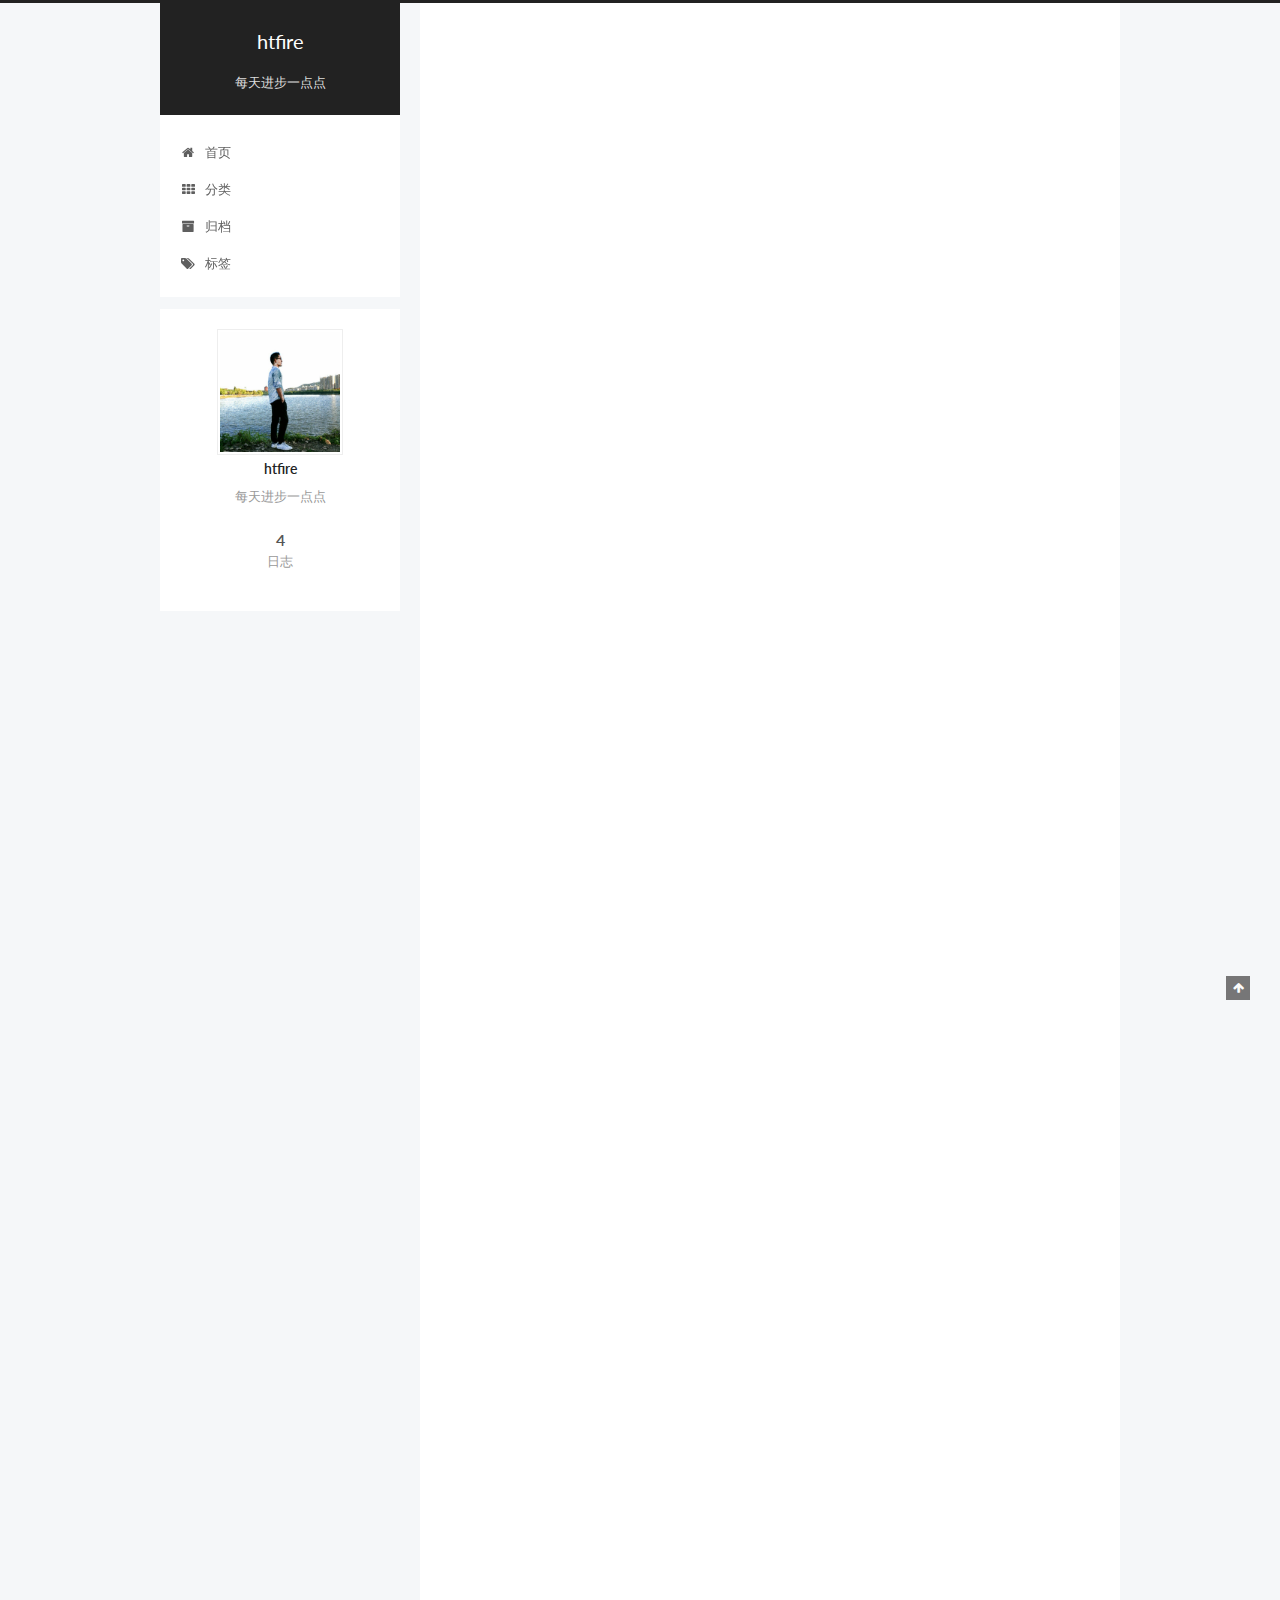
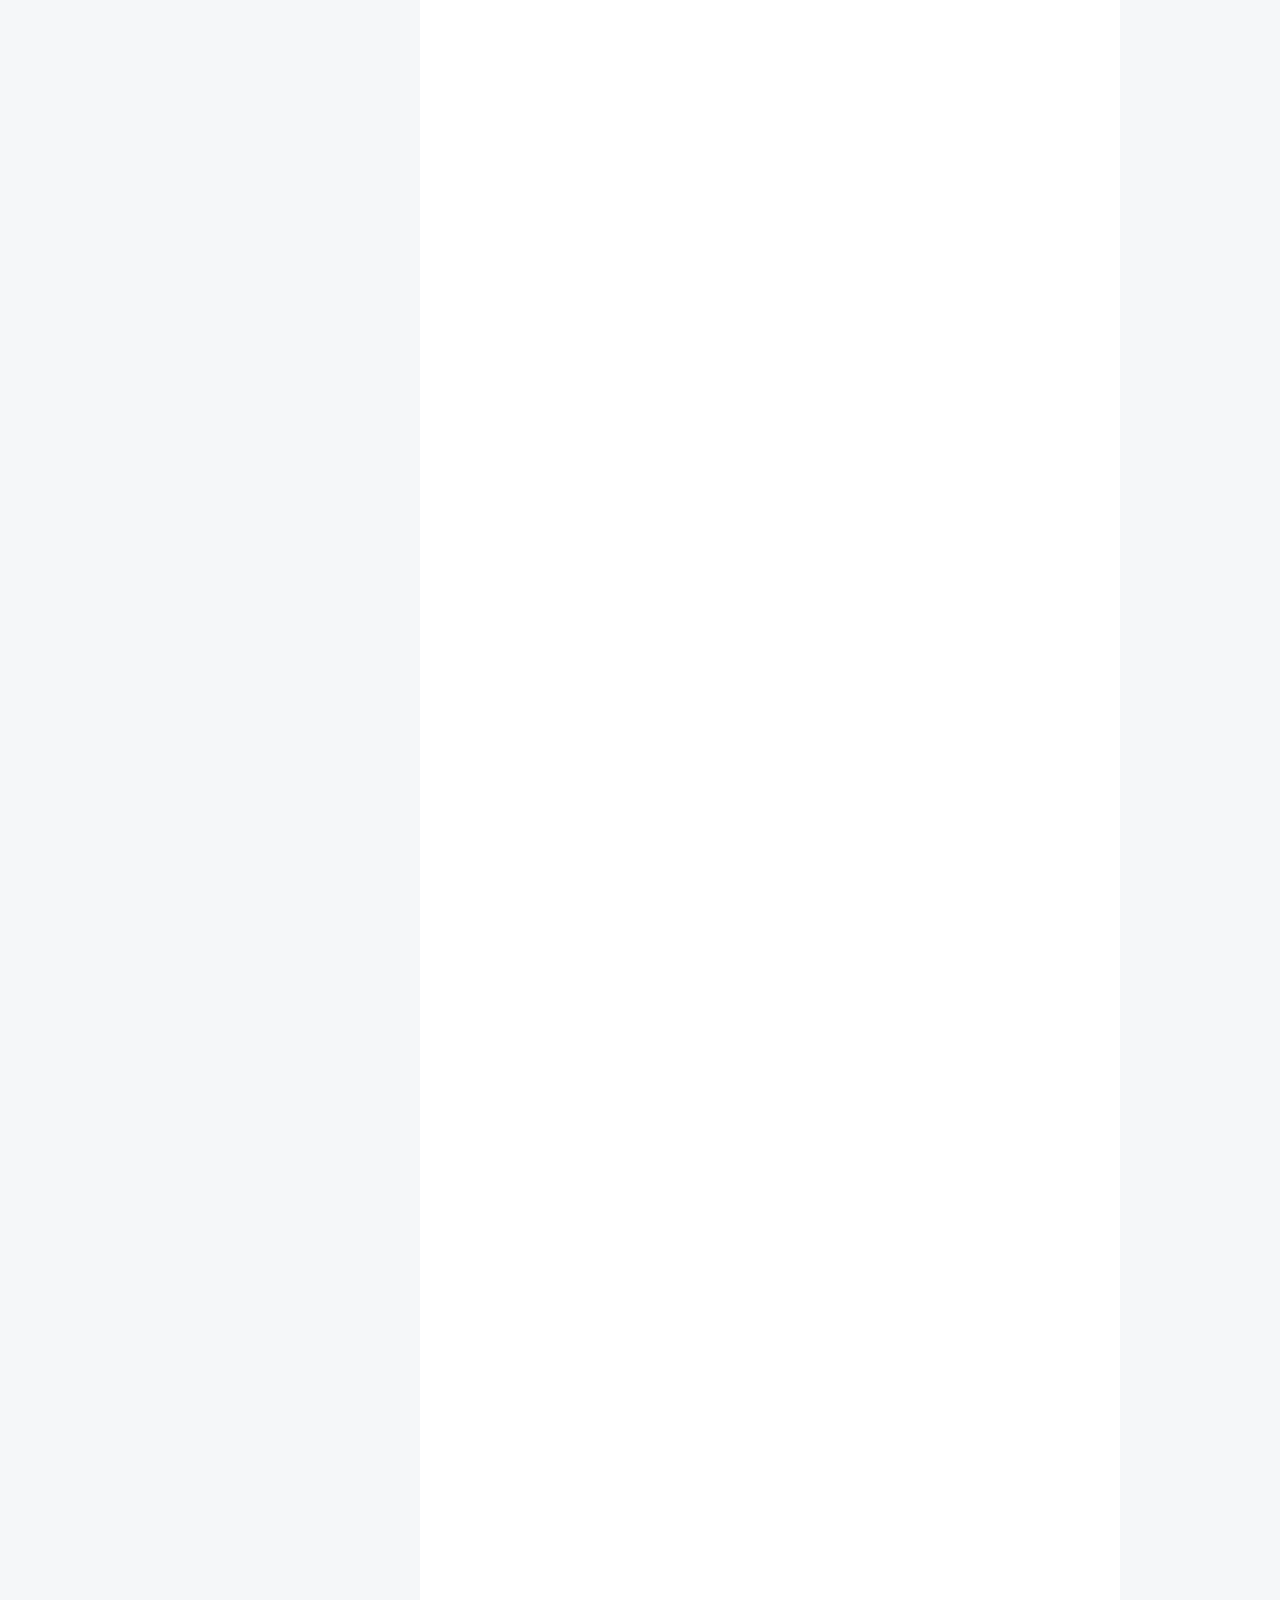
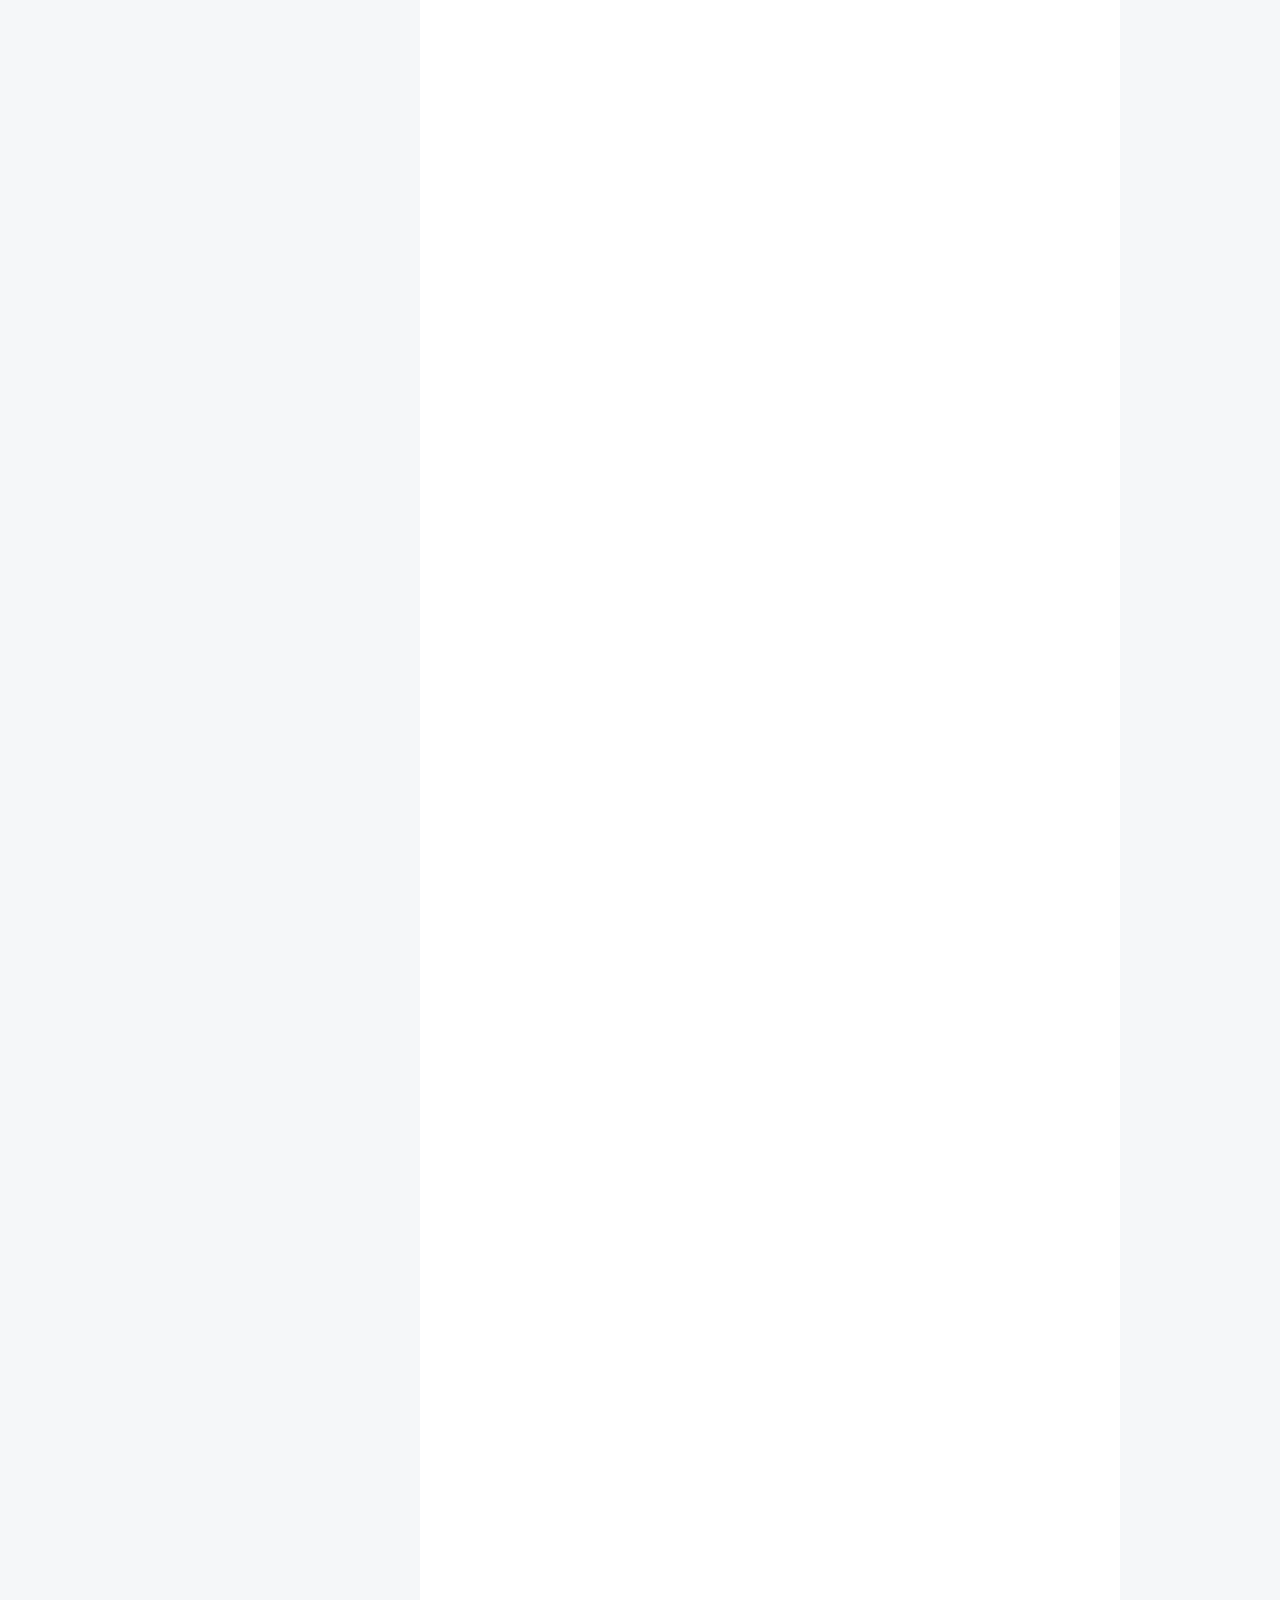
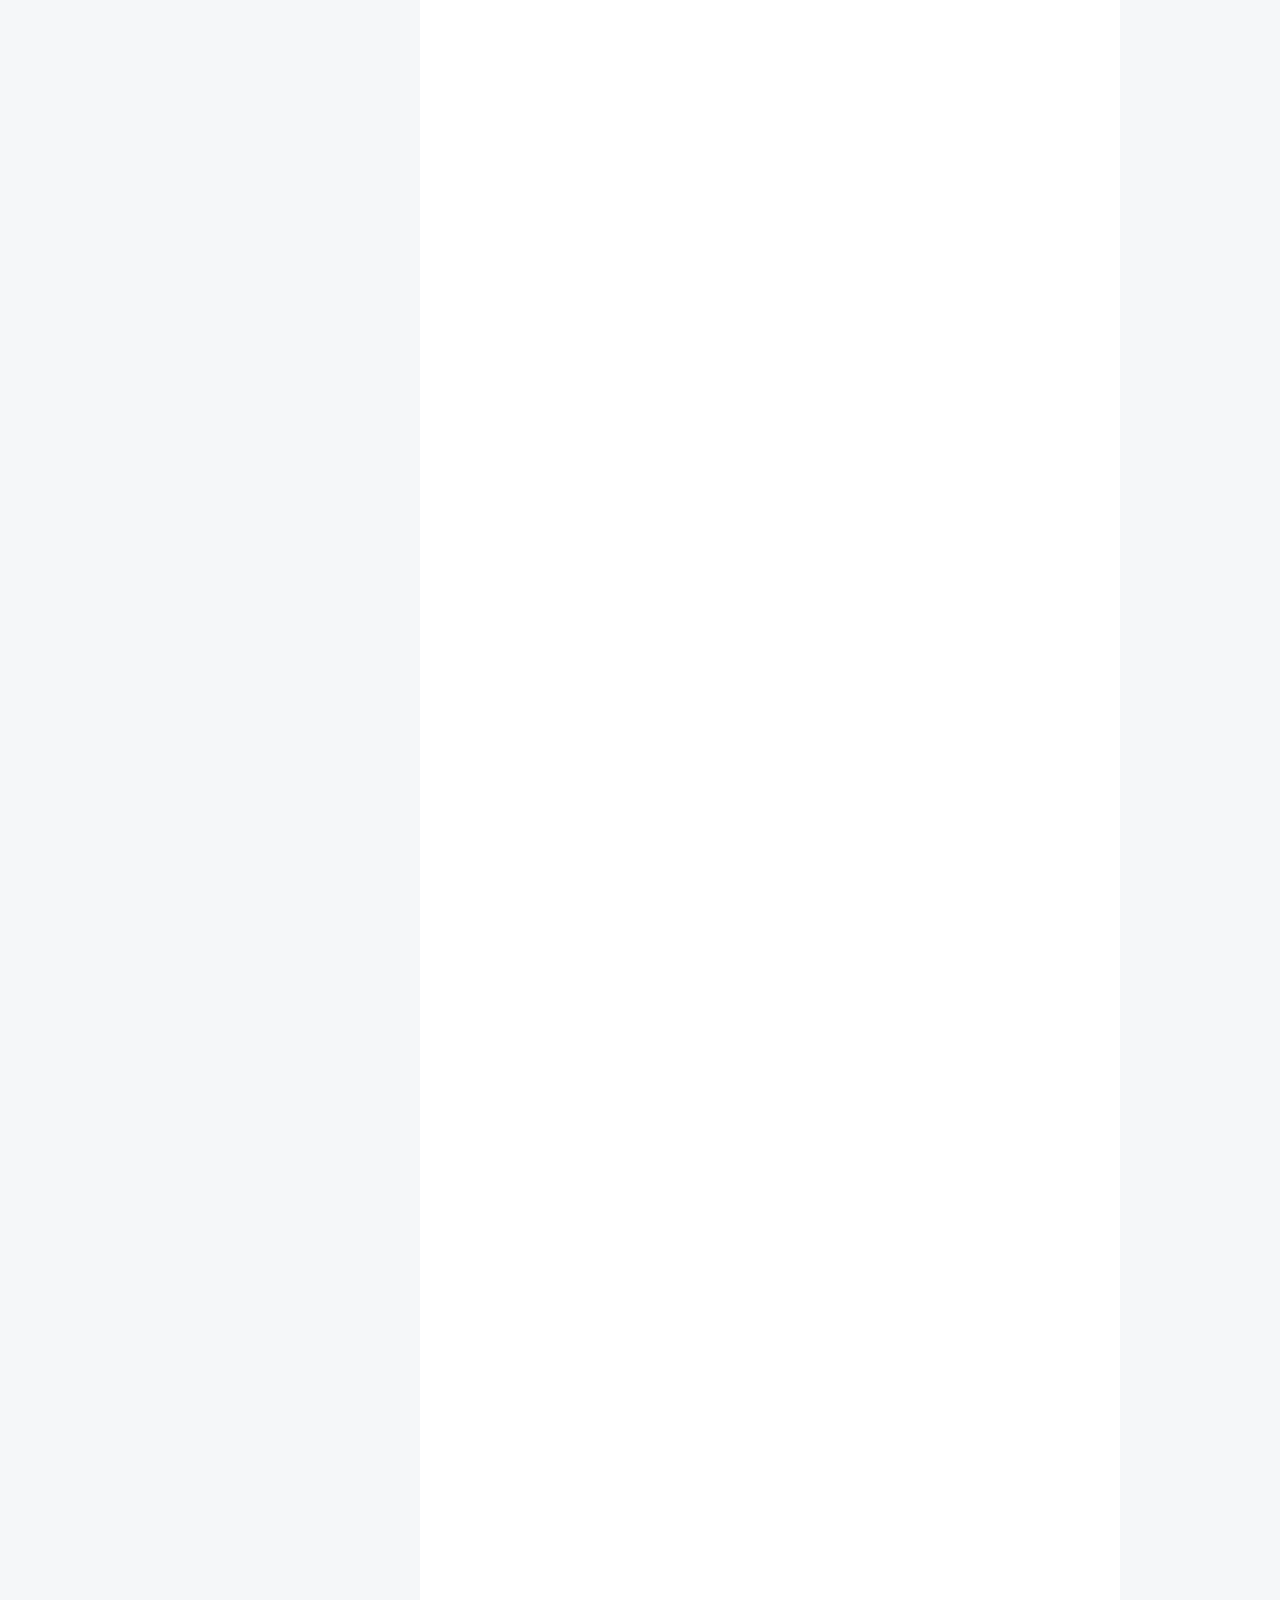
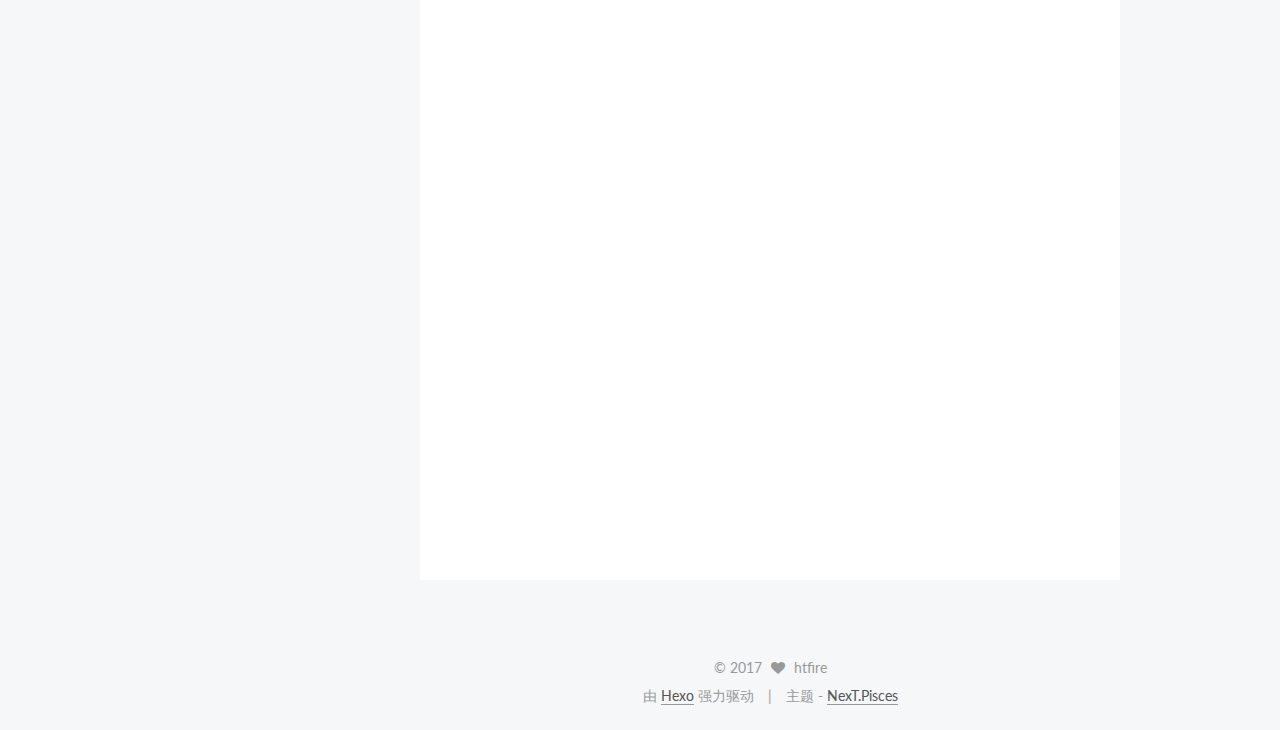
==== commit 53d901bf: "Site updated: 2017-11-06 10:38:09" ====
--- a/index.html
+++ b/index.html
@@ -345,131 +345,6 @@
         
           
             
-          
-        
-      
-    </div>
-    
-    
-    
-
-    
-
-    
-
-    
-
-    <footer class="post-footer">
-      
-
-      
-
-      
-
-      
-      
-        <div class="post-eof"></div>
-      
-    </footer>
-  </div>
-  
-  
-  
-  </article>
-
-
-    
-      
-
-  
-
-  
-  
-  
-
-  <article class="post post-type-normal" itemscope itemtype="http://schema.org/Article">
-  
-  
-  
-  <div class="post-block">
-    <link itemprop="mainEntityOfPage" href="http://yoursite.com/2017/10/18/icomoon生成字体图标/">
-
-    <span hidden itemprop="author" itemscope itemtype="http://schema.org/Person">
-      <meta itemprop="name" content="htfire">
-      <meta itemprop="description" content="">
-      <meta itemprop="image" content="/images/avatar.png">
-    </span>
-
-    <span hidden itemprop="publisher" itemscope itemtype="http://schema.org/Organization">
-      <meta itemprop="name" content="htfire">
-    </span>
-
-    
-      <header class="post-header">
-
-        
-        
-          <h1 class="post-title" itemprop="name headline">
-                
-                <a class="post-title-link" href="/2017/10/18/icomoon生成字体图标/" itemprop="url">icomoon生成字体图标的方法</a></h1>
-        
-
-        <div class="post-meta">
-          <span class="post-time">
-            
-              <span class="post-meta-item-icon">
-                <i class="fa fa-calendar-o"></i>
-              </span>
-              
-                <span class="post-meta-item-text">发表于</span>
-              
-              <time title="创建于" itemprop="dateCreated datePublished" datetime="2017-10-18T10:57:50+08:00">
-                2017-10-18
-              </time>
-            
-
-            
-
-            
-          </span>
-
-          
-
-          
-            
-          
-
-          
-          
-
-          
-
-          
-
-          
-
-        </div>
-      </header>
-    
-
-    
-    
-    
-    <div class="post-body" itemprop="articleBody">
-
-      
-      
-
-      
-        
-          
-            <h2 id="icomoon生成字体图标的方法"><a href="#icomoon生成字体图标的方法" class="headerlink" title="icomoon生成字体图标的方法"></a>icomoon生成字体图标的方法</h2><ol>
-<li>进入icomoon官网 <a href="https://icomoon.io/app/#/select" target="_blank" rel="external">地址</a>.<br><img src="/img/icomoon-1.jpeg" alt="alt text"></li>
-<li>新建图集<br><img src="/img/icomoon-2.jpeg" alt="alt text">  </li>
-<li>上传svg图片 一般由公司UI提供，注意 svg要是path来画，其他格式无法有效生成；上传完毕后，选中上传的svg图 然后点击右下角的 生成字体<br><img src="/img/icomoon-3.jpeg" alt="alt text">  </li>
-<li>生成字体后 这些字体的名字可以自己重新命名修改，最后打包下载，就可以引入到自己的项目当中去了。<br><img src="/img/icomoon-4.jpeg" alt="alt text"></li>
-</ol>
-
           
         
       
@@ -616,6 +491,131 @@
 <figure class="highlight plain"><table><tr><td class="gutter"><pre><div class="line">1</div><div class="line">2</div><div class="line">3</div><div class="line">4</div><div class="line">5</div><div class="line">6</div></pre></td><td class="code"><pre><div class="line">function Fn() &#123;&#125; </div><div class="line">Fn.prototype.name = &apos;taoge&apos;;</div><div class="line">Fn.prototype.age = 99;</div><div class="line">var fn = new Fn();</div><div class="line">console.log(fn.name);</div><div class="line">console.log(fn.age);</div></pre></td></tr></table></figure>
 <p>Fn是一个函数，fn对象是从Fn函数new出来的，这样fn对象就可以调用Fn.prototype中的属性。<br>因为每个对象都有一个隐藏的属性<strong>proto</strong>，这个属性引用了创建这个对象的函数的prototype。<br>即fn.(下划线)proto(下划线)   === Fn.prototype。</p>
 <h3 id="四、-隐式原型"><a href="#四、-隐式原型" class="headerlink" title="四、 隐式原型"></a>四、 隐式原型</h3><p>每个对象都有一个<strong>proto</strong>  称为隐式原型<br>每个对象都有一个<strong>proto</strong>属性，指向创建该对象的函数的prototype。<br>Object.prototype确实一个特例——它的<strong>proto</strong>指向的是null。<br>每一个实例也有一个constructor属性，默认调用prototype对象的constructor属性。</p>
+
+          
+        
+      
+    </div>
+    
+    
+    
+
+    
+
+    
+
+    
+
+    <footer class="post-footer">
+      
+
+      
+
+      
+
+      
+      
+        <div class="post-eof"></div>
+      
+    </footer>
+  </div>
+  
+  
+  
+  </article>
+
+
+    
+      
+
+  
+
+  
+  
+  
+
+  <article class="post post-type-normal" itemscope itemtype="http://schema.org/Article">
+  
+  
+  
+  <div class="post-block">
+    <link itemprop="mainEntityOfPage" href="http://yoursite.com/2017/10/18/icomoon生成字体图标/">
+
+    <span hidden itemprop="author" itemscope itemtype="http://schema.org/Person">
+      <meta itemprop="name" content="htfire">
+      <meta itemprop="description" content="">
+      <meta itemprop="image" content="/images/avatar.png">
+    </span>
+
+    <span hidden itemprop="publisher" itemscope itemtype="http://schema.org/Organization">
+      <meta itemprop="name" content="htfire">
+    </span>
+
+    
+      <header class="post-header">
+
+        
+        
+          <h1 class="post-title" itemprop="name headline">
+                
+                <a class="post-title-link" href="/2017/10/18/icomoon生成字体图标/" itemprop="url">icomoon生成字体图标的方法</a></h1>
+        
+
+        <div class="post-meta">
+          <span class="post-time">
+            
+              <span class="post-meta-item-icon">
+                <i class="fa fa-calendar-o"></i>
+              </span>
+              
+                <span class="post-meta-item-text">发表于</span>
+              
+              <time title="创建于" itemprop="dateCreated datePublished" datetime="2017-10-18T10:57:50+08:00">
+                2017-10-18
+              </time>
+            
+
+            
+
+            
+          </span>
+
+          
+
+          
+            
+          
+
+          
+          
+
+          
+
+          
+
+          
+
+        </div>
+      </header>
+    
+
+    
+    
+    
+    <div class="post-body" itemprop="articleBody">
+
+      
+      
+
+      
+        
+          
+            <h2 id="icomoon生成字体图标的方法"><a href="#icomoon生成字体图标的方法" class="headerlink" title="icomoon生成字体图标的方法"></a>icomoon生成字体图标的方法</h2><ol>
+<li>进入icomoon官网 <a href="https://icomoon.io/app/#/select" target="_blank" rel="external">地址</a>.<br><img src="/img/icomoon-1.jpeg" alt="alt text"></li>
+<li>新建图集<br><img src="/img/icomoon-2.jpeg" alt="alt text">  </li>
+<li>上传svg图片 一般由公司UI提供，注意 svg要是path来画，其他格式无法有效生成；上传完毕后，选中上传的svg图 然后点击右下角的 生成字体<br><img src="/img/icomoon-3.jpeg" alt="alt text">  </li>
+<li>生成字体后 这些字体的名字可以自己重新命名修改，最后打包下载，就可以引入到自己的项目当中去了。<br><img src="/img/icomoon-4.jpeg" alt="alt text"></li>
+</ol>
 
           
         
--- a/css/main.css
+++ b/css/main.css
@@ -1808,7 +1808,7 @@
   width: 4px;
   height: 4px;
   border-radius: 50%;
-  background: #6fff0e;
+  background: #822e90;
 }
 .links-of-blogroll {
   font-size: 13px;
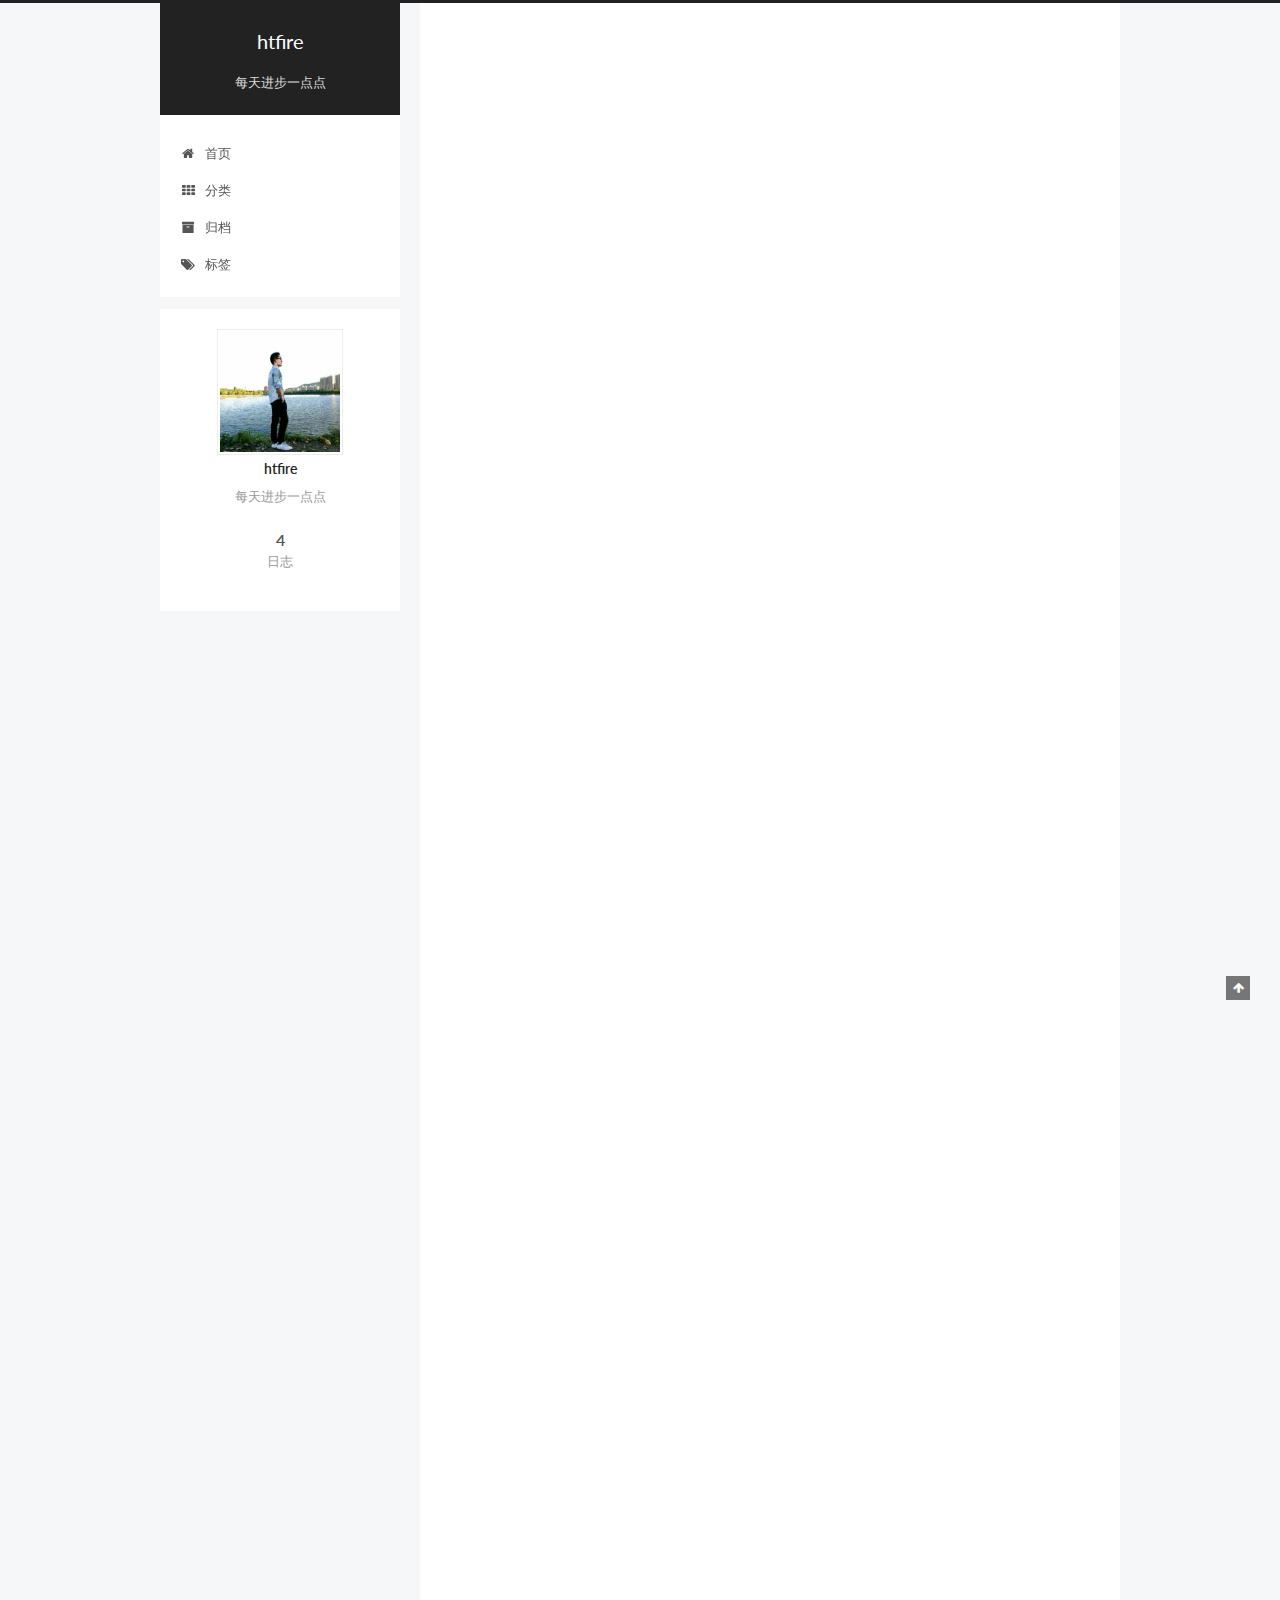
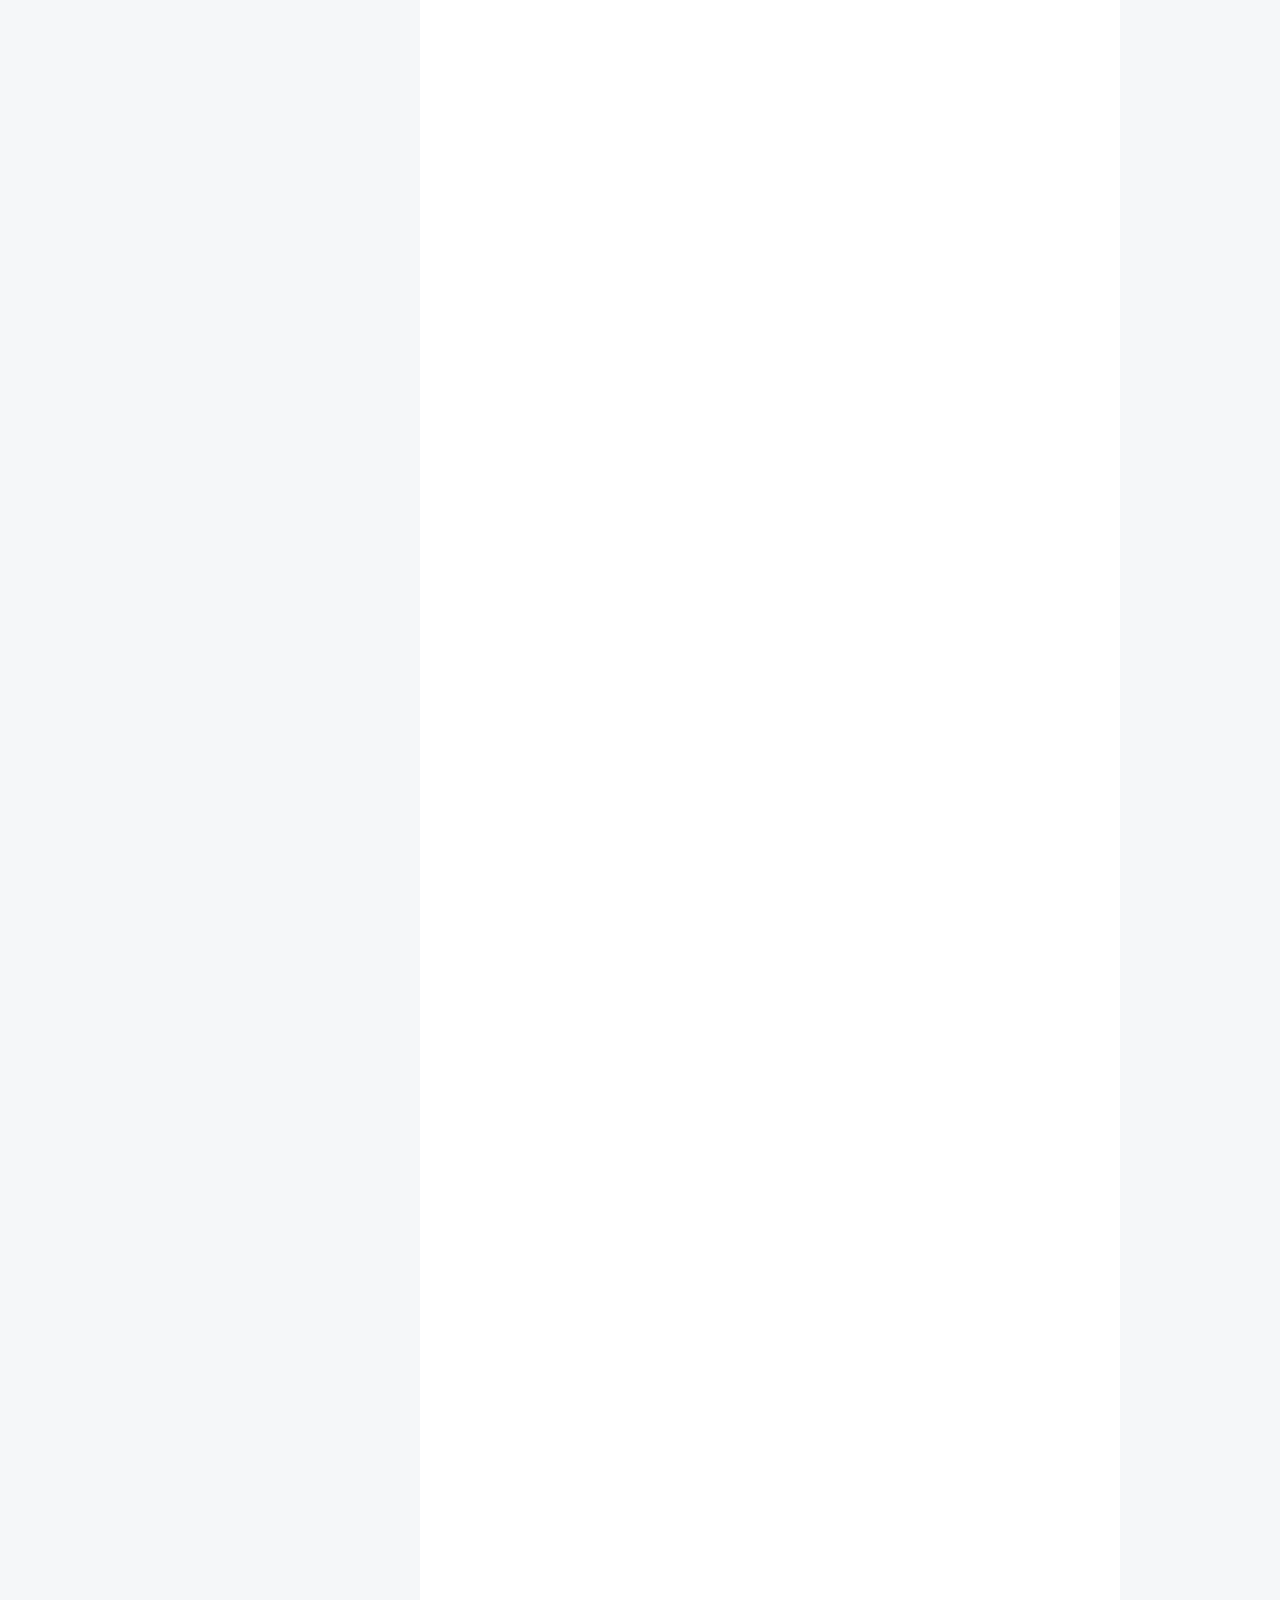
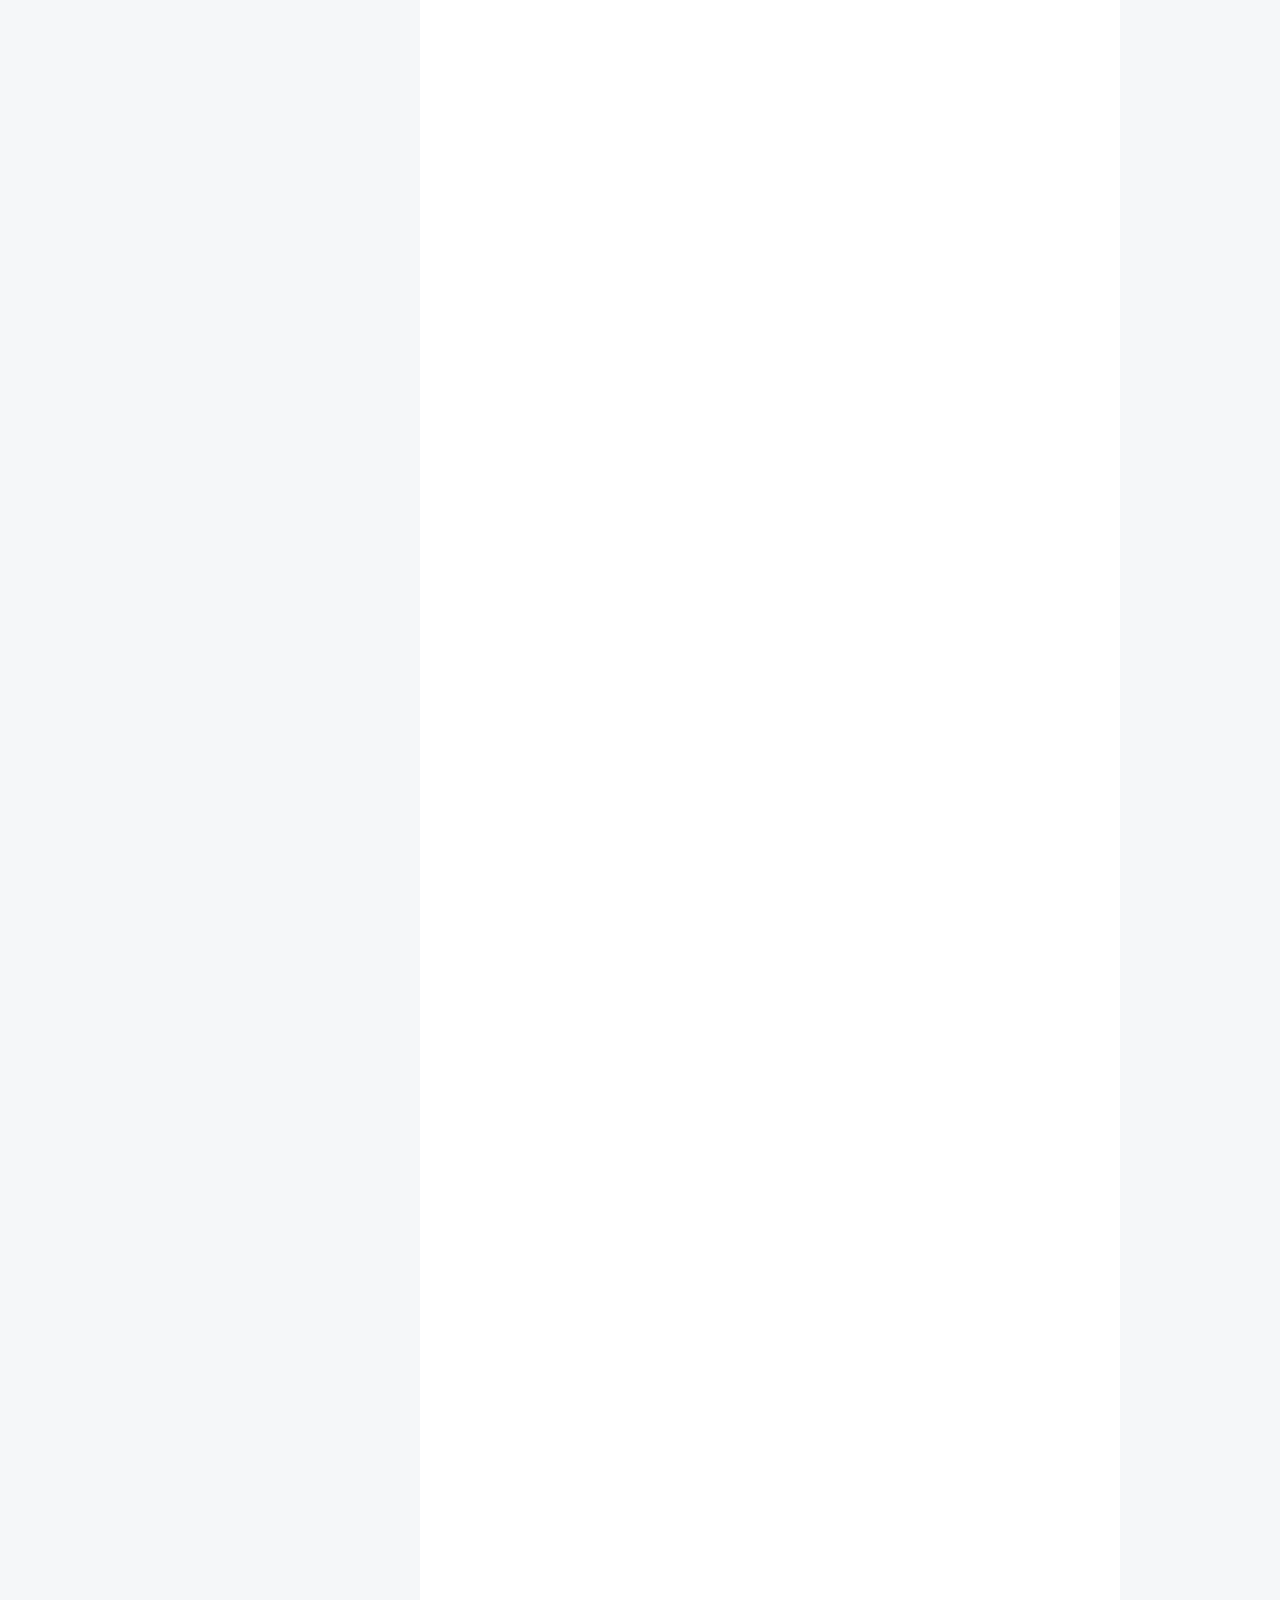
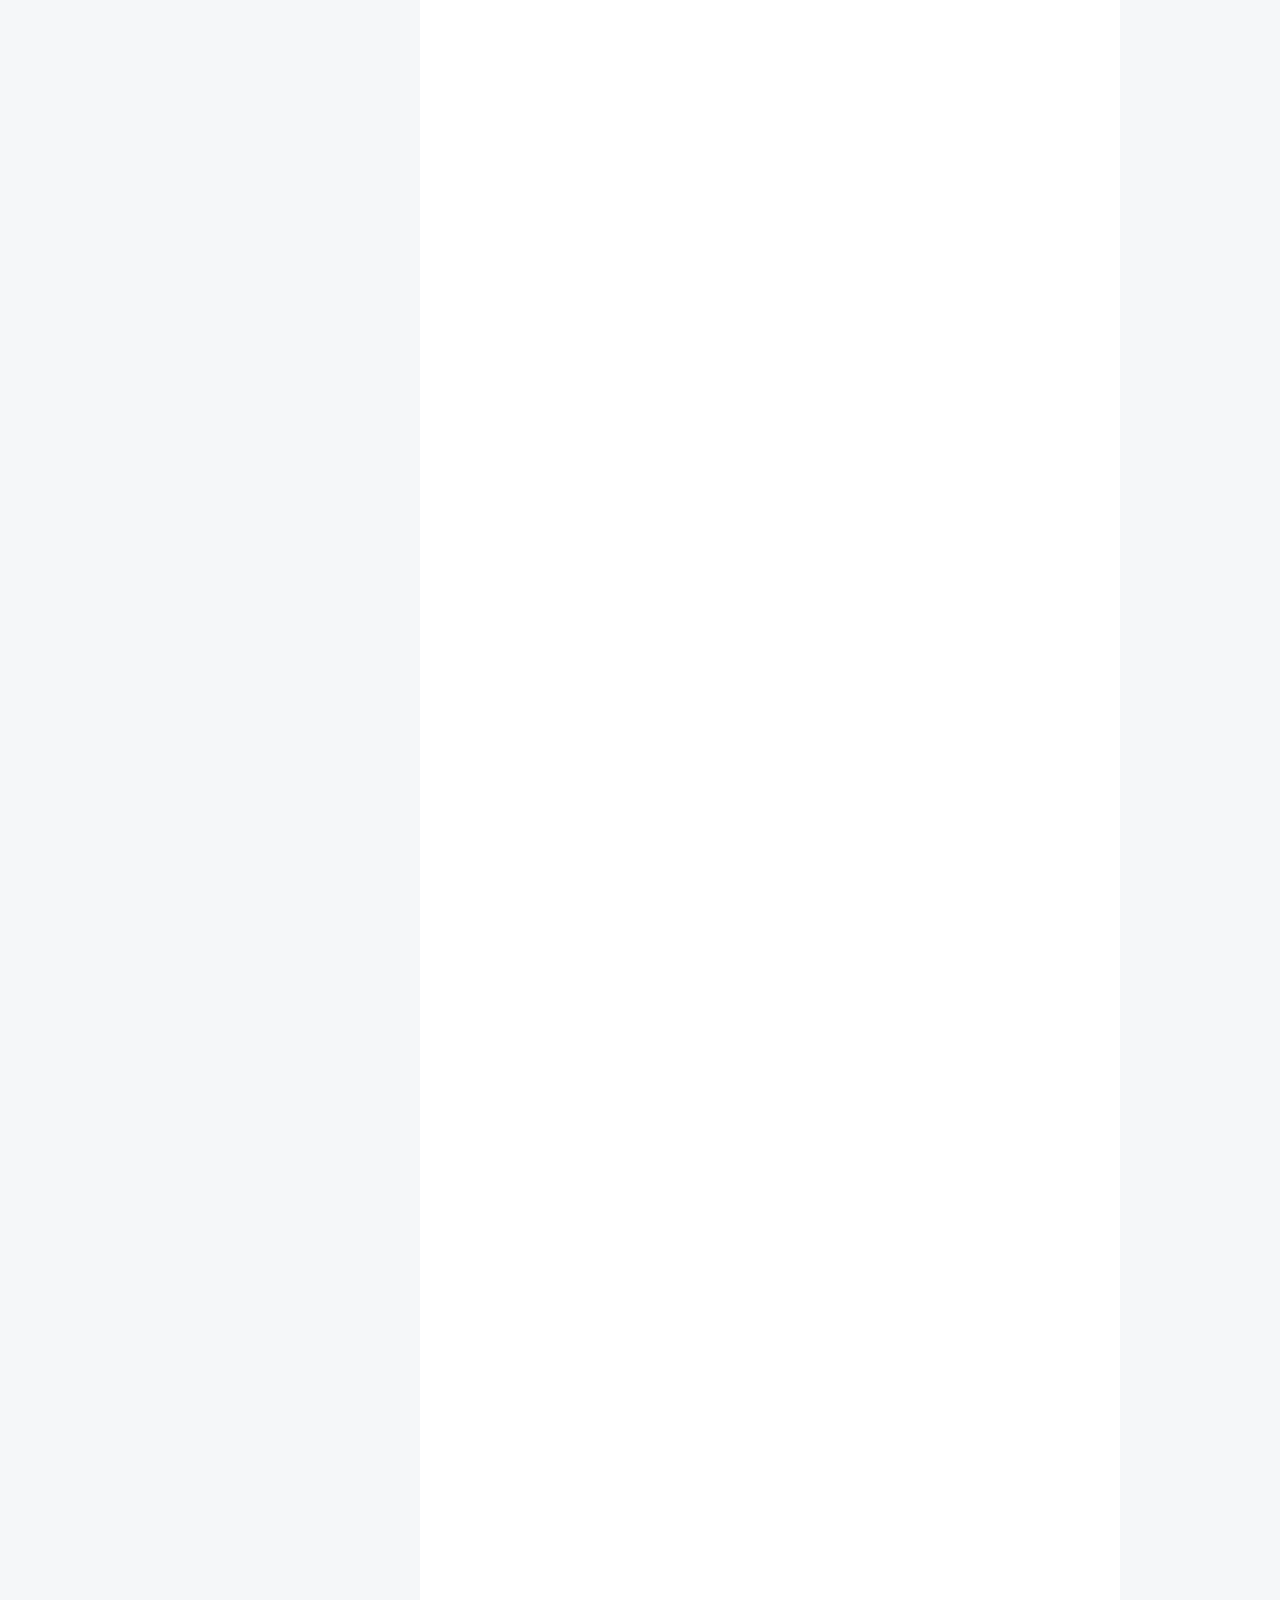
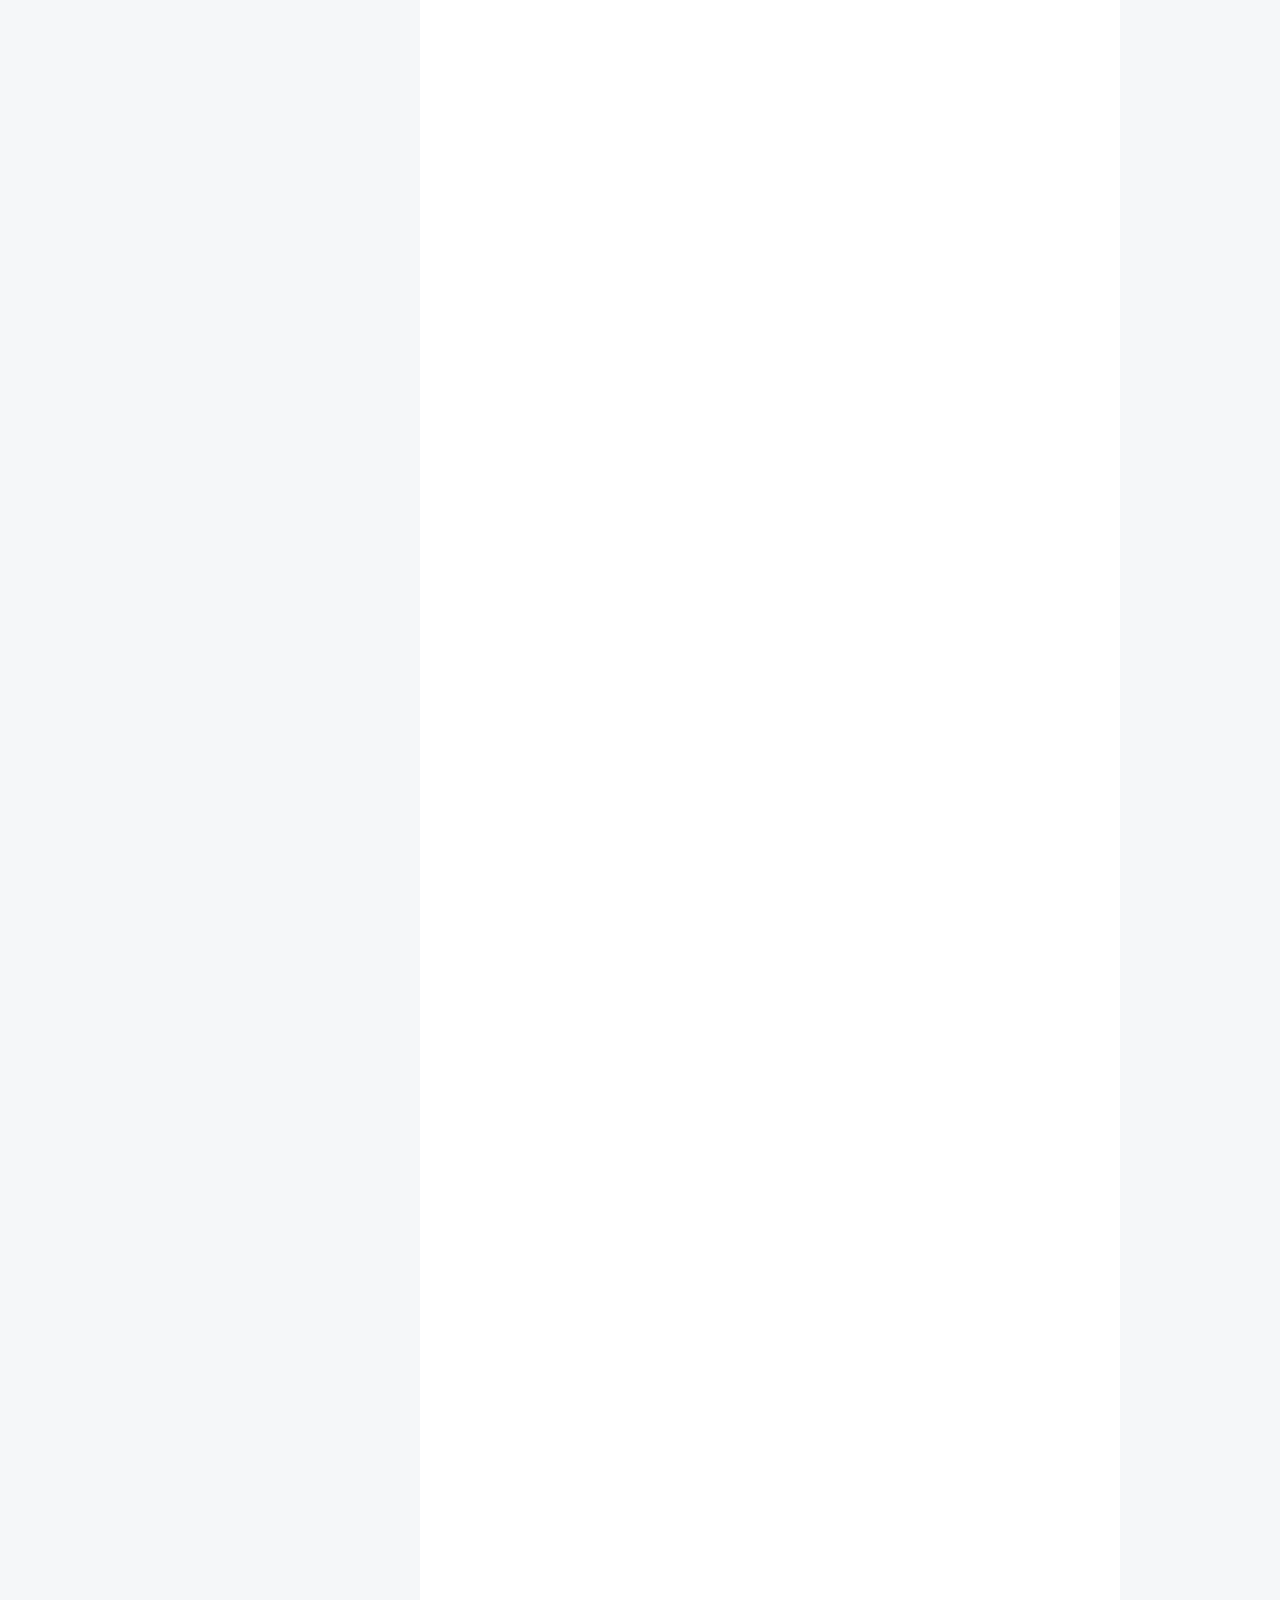
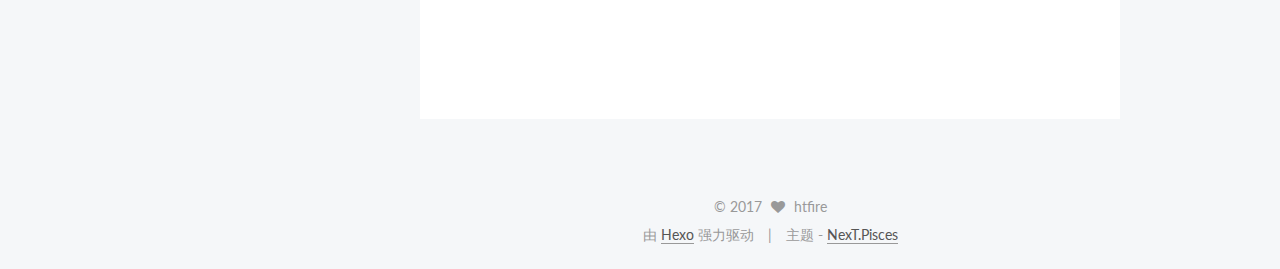
==== commit 4374b143: "Site updated: 2017-11-13 14:10:38" ====
--- a/index.html
+++ b/index.html
@@ -292,7 +292,7 @@
         
           <h1 class="post-title" itemprop="name headline">
                 
-                <a class="post-title-link" href="/2017/11/03/new/" itemprop="url">new</a></h1>
+                <a class="post-title-link" href="/2017/11/03/new/" itemprop="url">未命名</a></h1>
         
 
         <div class="post-meta">
@@ -344,7 +344,159 @@
       
         
           
-            
+            <hr>
+<h2 id="title-GET和POST的区别"><a href="#title-GET和POST的区别" class="headerlink" title="title: GET和POST的区别"></a>title: GET和POST的区别</h2><h1 id="GET和POST的区别"><a href="#GET和POST的区别" class="headerlink" title="GET和POST的区别"></a>GET和POST的区别</h1><p>最直观的区别就是GET把参数包含在URL中，POST通过request body传递参数  </p>
+<p>‘标准答案’</p>
+<ol>
+<li><p>GET在浏览器回退时是无害的，而POST会再次提交请求。</p>
+</li>
+<li><p>GET产生的URL地址可以被Bookmark，而POST不可以。</p>
+</li>
+<li><p>GET请求会被浏览器主动cache，而POST不会，除非手动设置。</p>
+</li>
+<li><p>GET请求只能进行url编码，而POST支持多种编码方式。</p>
+</li>
+<li><p>GET请求参数会被完整保留在浏览器历史记录里，而POST中的参数不会被保留。</p>
+</li>
+<li><p>GET请求在URL中传送的参数是有长度限制的，而POST么有。</p>
+</li>
+<li><p>对参数的数据类型，GET只接受ASCII字符，而POST没有限制。</p>
+</li>
+<li><p>GET比POST更不安全，因为参数直接暴露在URL上，所以不能用来传递敏感信息。</p>
+</li>
+<li><p>GET参数通过URL传递，POST放在Request body中。</p>
+</li>
+</ol>
+<p>GET和POST是什么？HTTP协议中的两种发送请求的方法。</p>
+<p>HTTP是什么？HTTP是基于TCP/IP的关于数据如何在万维网中如何通信的协议.</p>
+<p>HTTP的底层是TCP/IP。所以GET和POST的底层也是TCP/IP，也就是说，GET/POST都是TCP链接。GET和POST能做的事情是一样一样的。你要给GET加上request body，给POST带上url参数，技术上是完全行的通的。</p>
+<h3 id="GET和POST本质上就是TCP链接，并无差别。但是由于HTTP的规定和浏览器-服务器的限制，导致他们在应用过程中体现出一些不同。"><a href="#GET和POST本质上就是TCP链接，并无差别。但是由于HTTP的规定和浏览器-服务器的限制，导致他们在应用过程中体现出一些不同。" class="headerlink" title="GET和POST本质上就是TCP链接，并无差别。但是由于HTTP的规定和浏览器/服务器的限制，导致他们在应用过程中体现出一些不同。"></a>GET和POST本质上就是TCP链接，并无差别。但是由于HTTP的规定和浏览器/服务器的限制，导致他们在应用过程中体现出一些不同。</h3><h3 id="GET产生一个TCP数据包；POST产生两个TCP数据包。"><a href="#GET产生一个TCP数据包；POST产生两个TCP数据包。" class="headerlink" title="GET产生一个TCP数据包；POST产生两个TCP数据包。"></a>GET产生一个TCP数据包；POST产生两个TCP数据包。</h3><p>对于GET方式的请求，浏览器会把http header和data一并发送出去，服务器响应200（返回数据）；<br>而对于POST，浏览器先发送header，服务器响应100 continue，浏览器再发送data，服务器响应200 ok（返回数据）。</p>
+
+          
+        
+      
+    </div>
+    
+    
+    
+
+    
+
+    
+
+    
+
+    <footer class="post-footer">
+      
+
+      
+
+      
+
+      
+      
+        <div class="post-eof"></div>
+      
+    </footer>
+  </div>
+  
+  
+  
+  </article>
+
+
+    
+      
+
+  
+
+  
+  
+  
+
+  <article class="post post-type-normal" itemscope itemtype="http://schema.org/Article">
+  
+  
+  
+  <div class="post-block">
+    <link itemprop="mainEntityOfPage" href="http://yoursite.com/2017/10/18/icomoon生成字体图标/">
+
+    <span hidden itemprop="author" itemscope itemtype="http://schema.org/Person">
+      <meta itemprop="name" content="htfire">
+      <meta itemprop="description" content="">
+      <meta itemprop="image" content="/images/avatar.png">
+    </span>
+
+    <span hidden itemprop="publisher" itemscope itemtype="http://schema.org/Organization">
+      <meta itemprop="name" content="htfire">
+    </span>
+
+    
+      <header class="post-header">
+
+        
+        
+          <h1 class="post-title" itemprop="name headline">
+                
+                <a class="post-title-link" href="/2017/10/18/icomoon生成字体图标/" itemprop="url">icomoon生成字体图标的方法</a></h1>
+        
+
+        <div class="post-meta">
+          <span class="post-time">
+            
+              <span class="post-meta-item-icon">
+                <i class="fa fa-calendar-o"></i>
+              </span>
+              
+                <span class="post-meta-item-text">发表于</span>
+              
+              <time title="创建于" itemprop="dateCreated datePublished" datetime="2017-10-18T10:57:50+08:00">
+                2017-10-18
+              </time>
+            
+
+            
+
+            
+          </span>
+
+          
+
+          
+            
+          
+
+          
+          
+
+          
+
+          
+
+          
+
+        </div>
+      </header>
+    
+
+    
+    
+    
+    <div class="post-body" itemprop="articleBody">
+
+      
+      
+
+      
+        
+          
+            <h2 id="icomoon生成字体图标的方法"><a href="#icomoon生成字体图标的方法" class="headerlink" title="icomoon生成字体图标的方法"></a>icomoon生成字体图标的方法</h2><ol>
+<li>进入icomoon官网 <a href="https://icomoon.io/app/#/select" target="_blank" rel="external">地址</a>.<br><img src="/img/icomoon-1.jpeg" alt="alt text"></li>
+<li>新建图集<br><img src="/img/icomoon-2.jpeg" alt="alt text">  </li>
+<li>上传svg图片 一般由公司UI提供，注意 svg要是path来画，其他格式无法有效生成；上传完毕后，选中上传的svg图 然后点击右下角的 生成字体<br><img src="/img/icomoon-3.jpeg" alt="alt text">  </li>
+<li>生成字体后 这些字体的名字可以自己重新命名修改，最后打包下载，就可以引入到自己的项目当中去了。<br><img src="/img/icomoon-4.jpeg" alt="alt text"></li>
+</ol>
+
           
         
       
@@ -491,131 +643,6 @@
 <figure class="highlight plain"><table><tr><td class="gutter"><pre><div class="line">1</div><div class="line">2</div><div class="line">3</div><div class="line">4</div><div class="line">5</div><div class="line">6</div></pre></td><td class="code"><pre><div class="line">function Fn() &#123;&#125; </div><div class="line">Fn.prototype.name = &apos;taoge&apos;;</div><div class="line">Fn.prototype.age = 99;</div><div class="line">var fn = new Fn();</div><div class="line">console.log(fn.name);</div><div class="line">console.log(fn.age);</div></pre></td></tr></table></figure>
 <p>Fn是一个函数，fn对象是从Fn函数new出来的，这样fn对象就可以调用Fn.prototype中的属性。<br>因为每个对象都有一个隐藏的属性<strong>proto</strong>，这个属性引用了创建这个对象的函数的prototype。<br>即fn.(下划线)proto(下划线)   === Fn.prototype。</p>
 <h3 id="四、-隐式原型"><a href="#四、-隐式原型" class="headerlink" title="四、 隐式原型"></a>四、 隐式原型</h3><p>每个对象都有一个<strong>proto</strong>  称为隐式原型<br>每个对象都有一个<strong>proto</strong>属性，指向创建该对象的函数的prototype。<br>Object.prototype确实一个特例——它的<strong>proto</strong>指向的是null。<br>每一个实例也有一个constructor属性，默认调用prototype对象的constructor属性。</p>
-
-          
-        
-      
-    </div>
-    
-    
-    
-
-    
-
-    
-
-    
-
-    <footer class="post-footer">
-      
-
-      
-
-      
-
-      
-      
-        <div class="post-eof"></div>
-      
-    </footer>
-  </div>
-  
-  
-  
-  </article>
-
-
-    
-      
-
-  
-
-  
-  
-  
-
-  <article class="post post-type-normal" itemscope itemtype="http://schema.org/Article">
-  
-  
-  
-  <div class="post-block">
-    <link itemprop="mainEntityOfPage" href="http://yoursite.com/2017/10/18/icomoon生成字体图标/">
-
-    <span hidden itemprop="author" itemscope itemtype="http://schema.org/Person">
-      <meta itemprop="name" content="htfire">
-      <meta itemprop="description" content="">
-      <meta itemprop="image" content="/images/avatar.png">
-    </span>
-
-    <span hidden itemprop="publisher" itemscope itemtype="http://schema.org/Organization">
-      <meta itemprop="name" content="htfire">
-    </span>
-
-    
-      <header class="post-header">
-
-        
-        
-          <h1 class="post-title" itemprop="name headline">
-                
-                <a class="post-title-link" href="/2017/10/18/icomoon生成字体图标/" itemprop="url">icomoon生成字体图标的方法</a></h1>
-        
-
-        <div class="post-meta">
-          <span class="post-time">
-            
-              <span class="post-meta-item-icon">
-                <i class="fa fa-calendar-o"></i>
-              </span>
-              
-                <span class="post-meta-item-text">发表于</span>
-              
-              <time title="创建于" itemprop="dateCreated datePublished" datetime="2017-10-18T10:57:50+08:00">
-                2017-10-18
-              </time>
-            
-
-            
-
-            
-          </span>
-
-          
-
-          
-            
-          
-
-          
-          
-
-          
-
-          
-
-          
-
-        </div>
-      </header>
-    
-
-    
-    
-    
-    <div class="post-body" itemprop="articleBody">
-
-      
-      
-
-      
-        
-          
-            <h2 id="icomoon生成字体图标的方法"><a href="#icomoon生成字体图标的方法" class="headerlink" title="icomoon生成字体图标的方法"></a>icomoon生成字体图标的方法</h2><ol>
-<li>进入icomoon官网 <a href="https://icomoon.io/app/#/select" target="_blank" rel="external">地址</a>.<br><img src="/img/icomoon-1.jpeg" alt="alt text"></li>
-<li>新建图集<br><img src="/img/icomoon-2.jpeg" alt="alt text">  </li>
-<li>上传svg图片 一般由公司UI提供，注意 svg要是path来画，其他格式无法有效生成；上传完毕后，选中上传的svg图 然后点击右下角的 生成字体<br><img src="/img/icomoon-3.jpeg" alt="alt text">  </li>
-<li>生成字体后 这些字体的名字可以自己重新命名修改，最后打包下载，就可以引入到自己的项目当中去了。<br><img src="/img/icomoon-4.jpeg" alt="alt text"></li>
-</ol>
 
           
         
--- a/css/main.css
+++ b/css/main.css
@@ -1808,7 +1808,7 @@
   width: 4px;
   height: 4px;
   border-radius: 50%;
-  background: #822e90;
+  background: #397fff;
 }
 .links-of-blogroll {
   font-size: 13px;
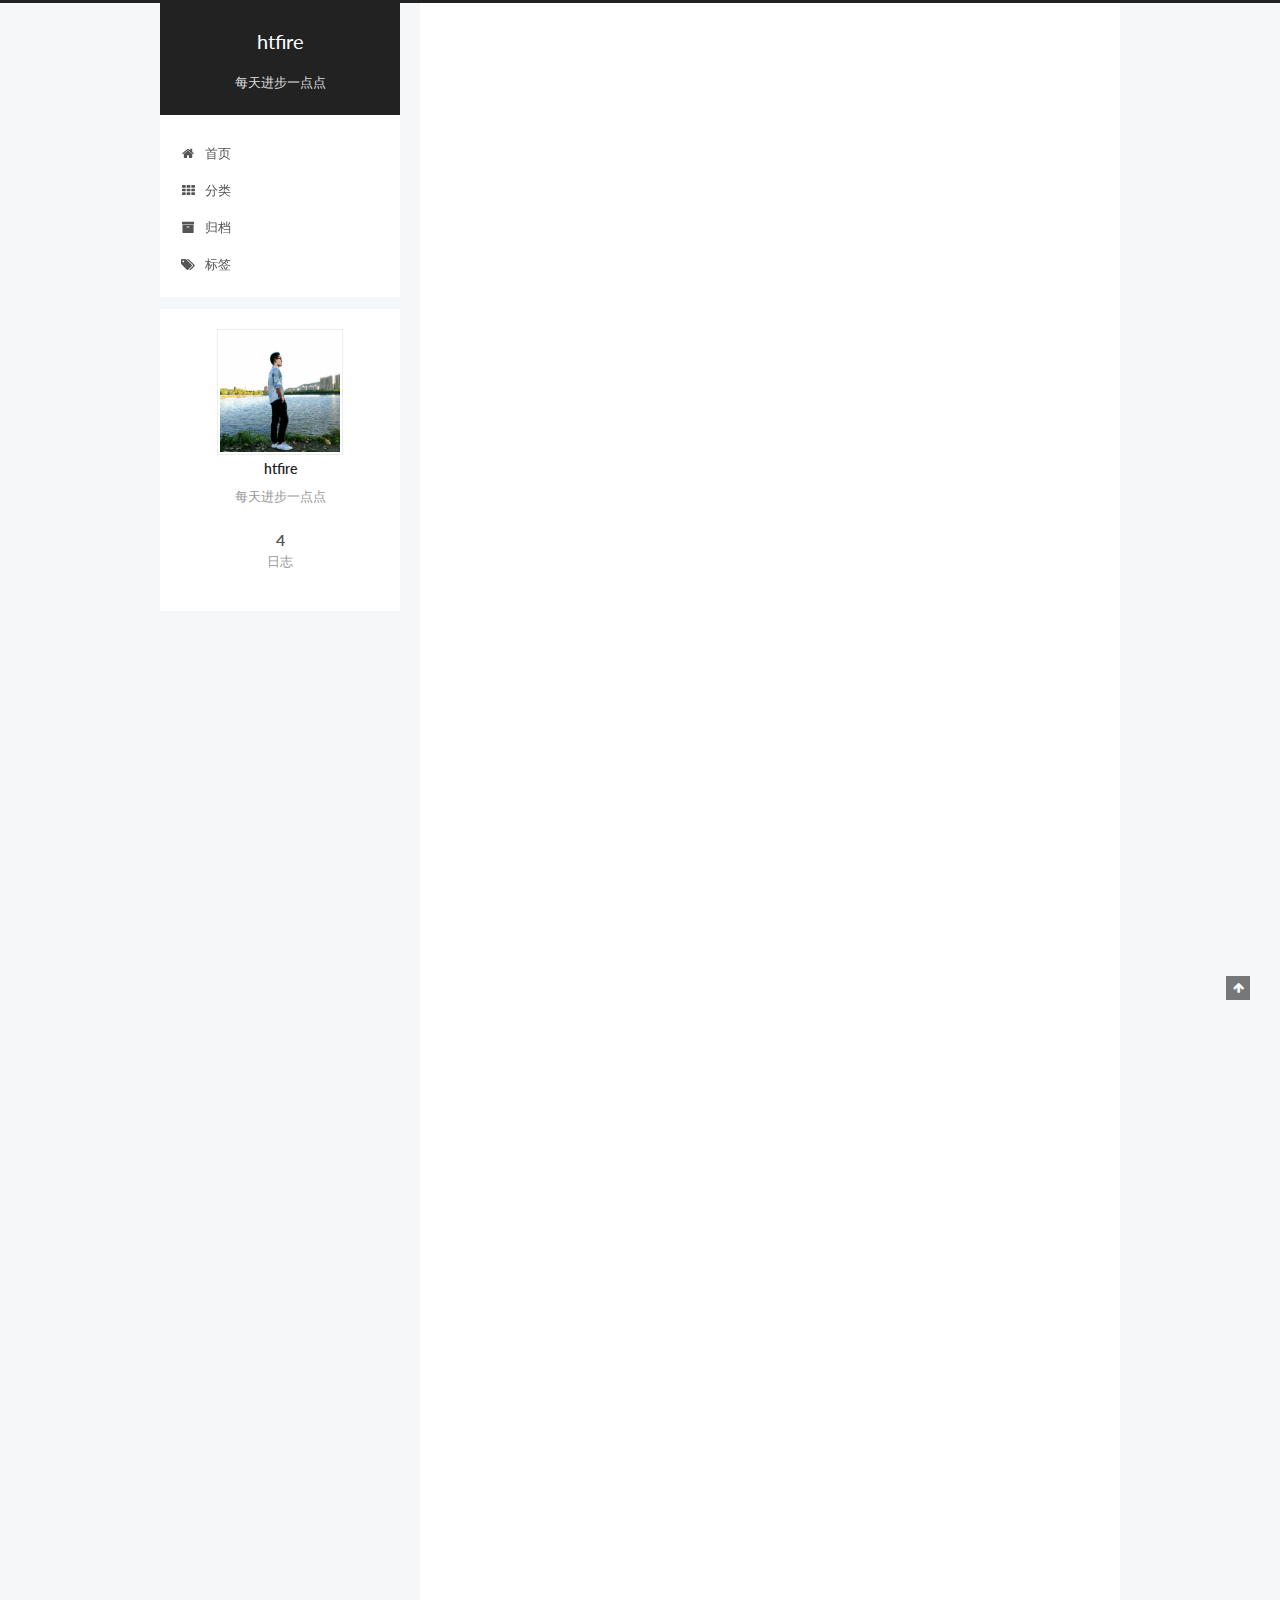
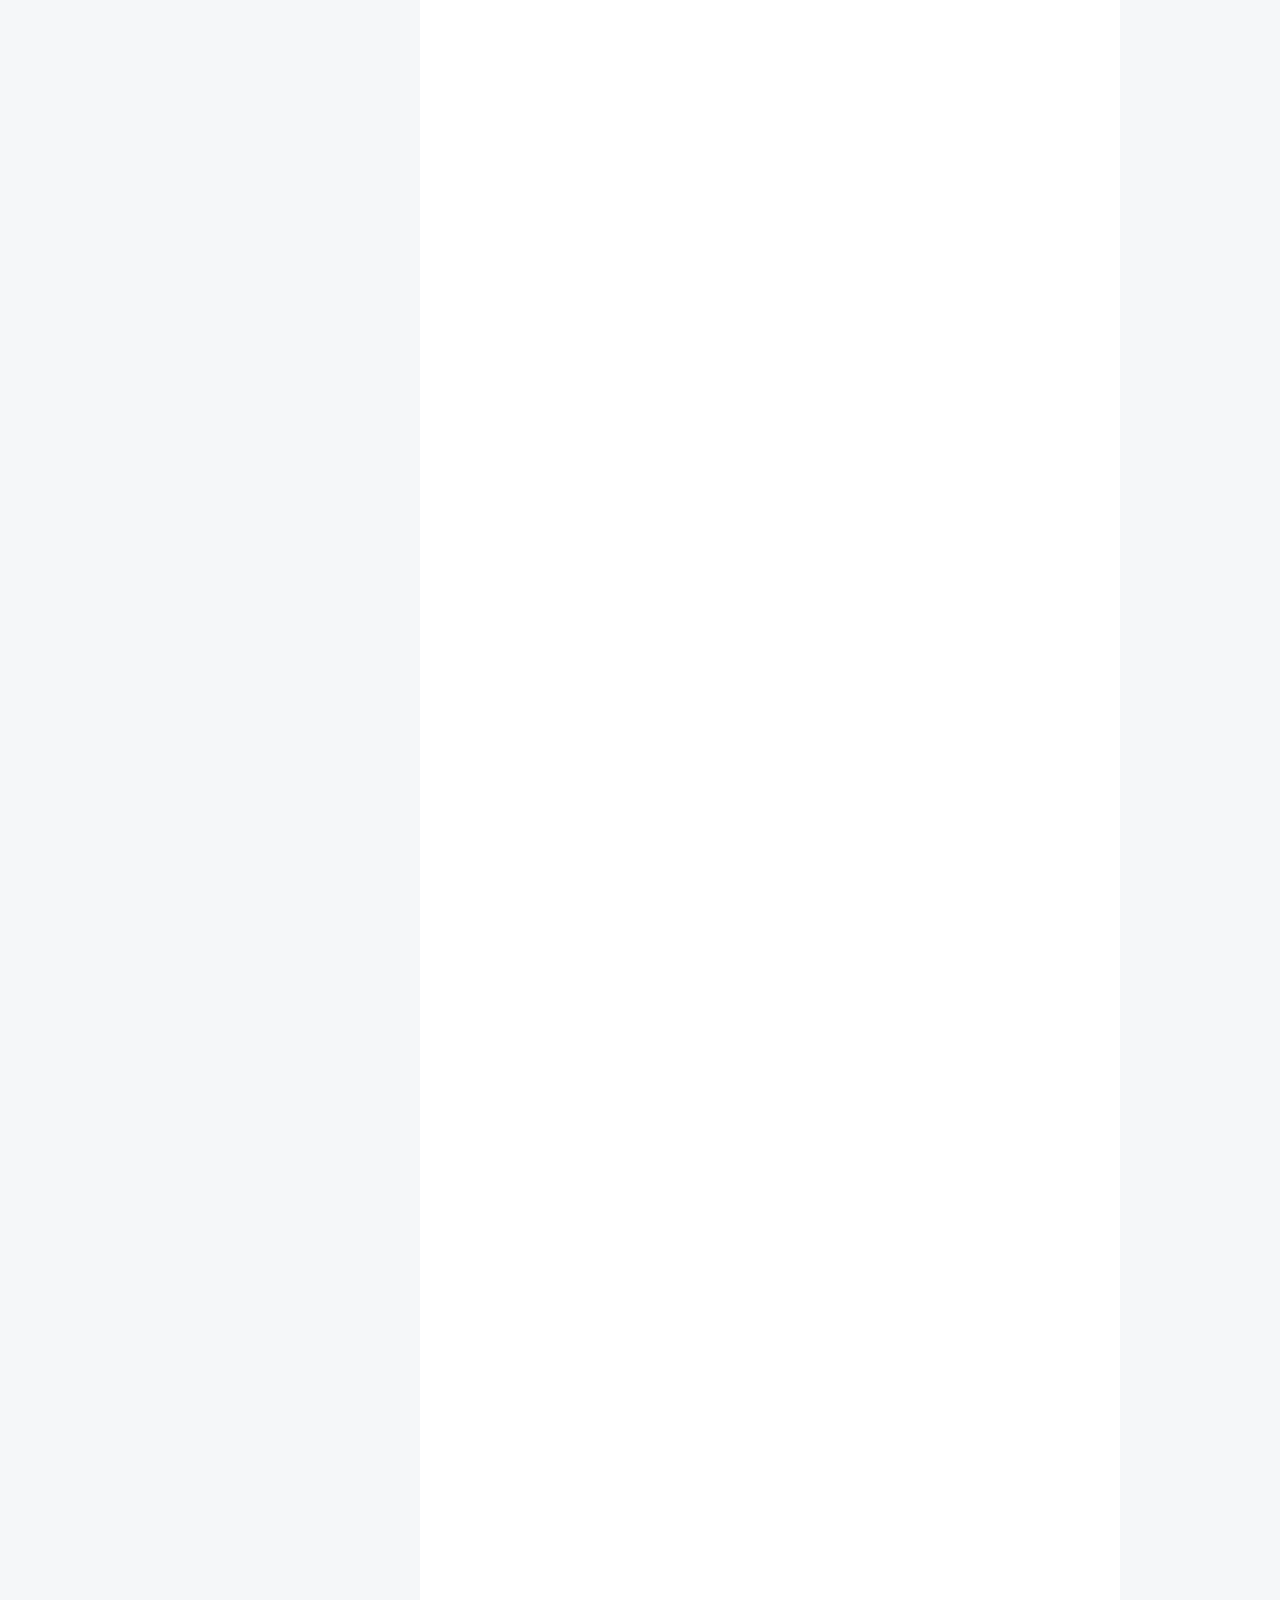
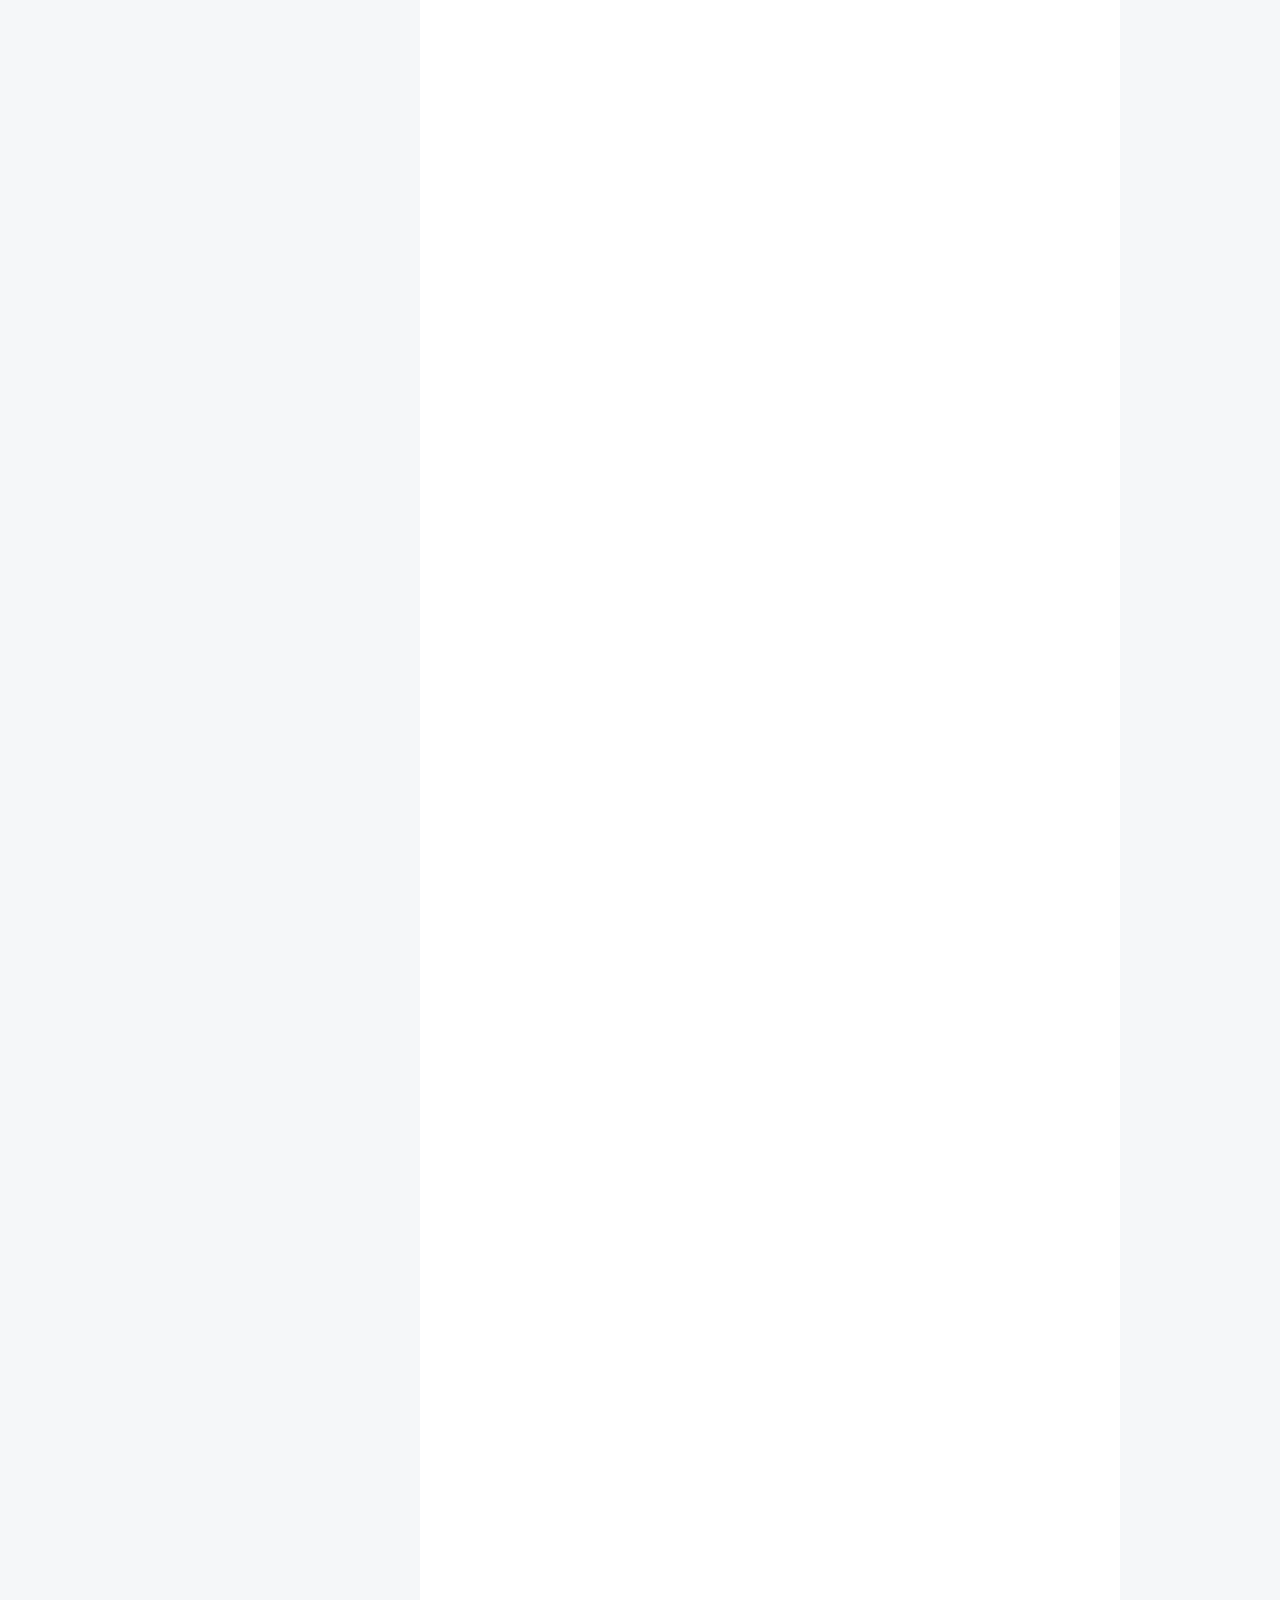
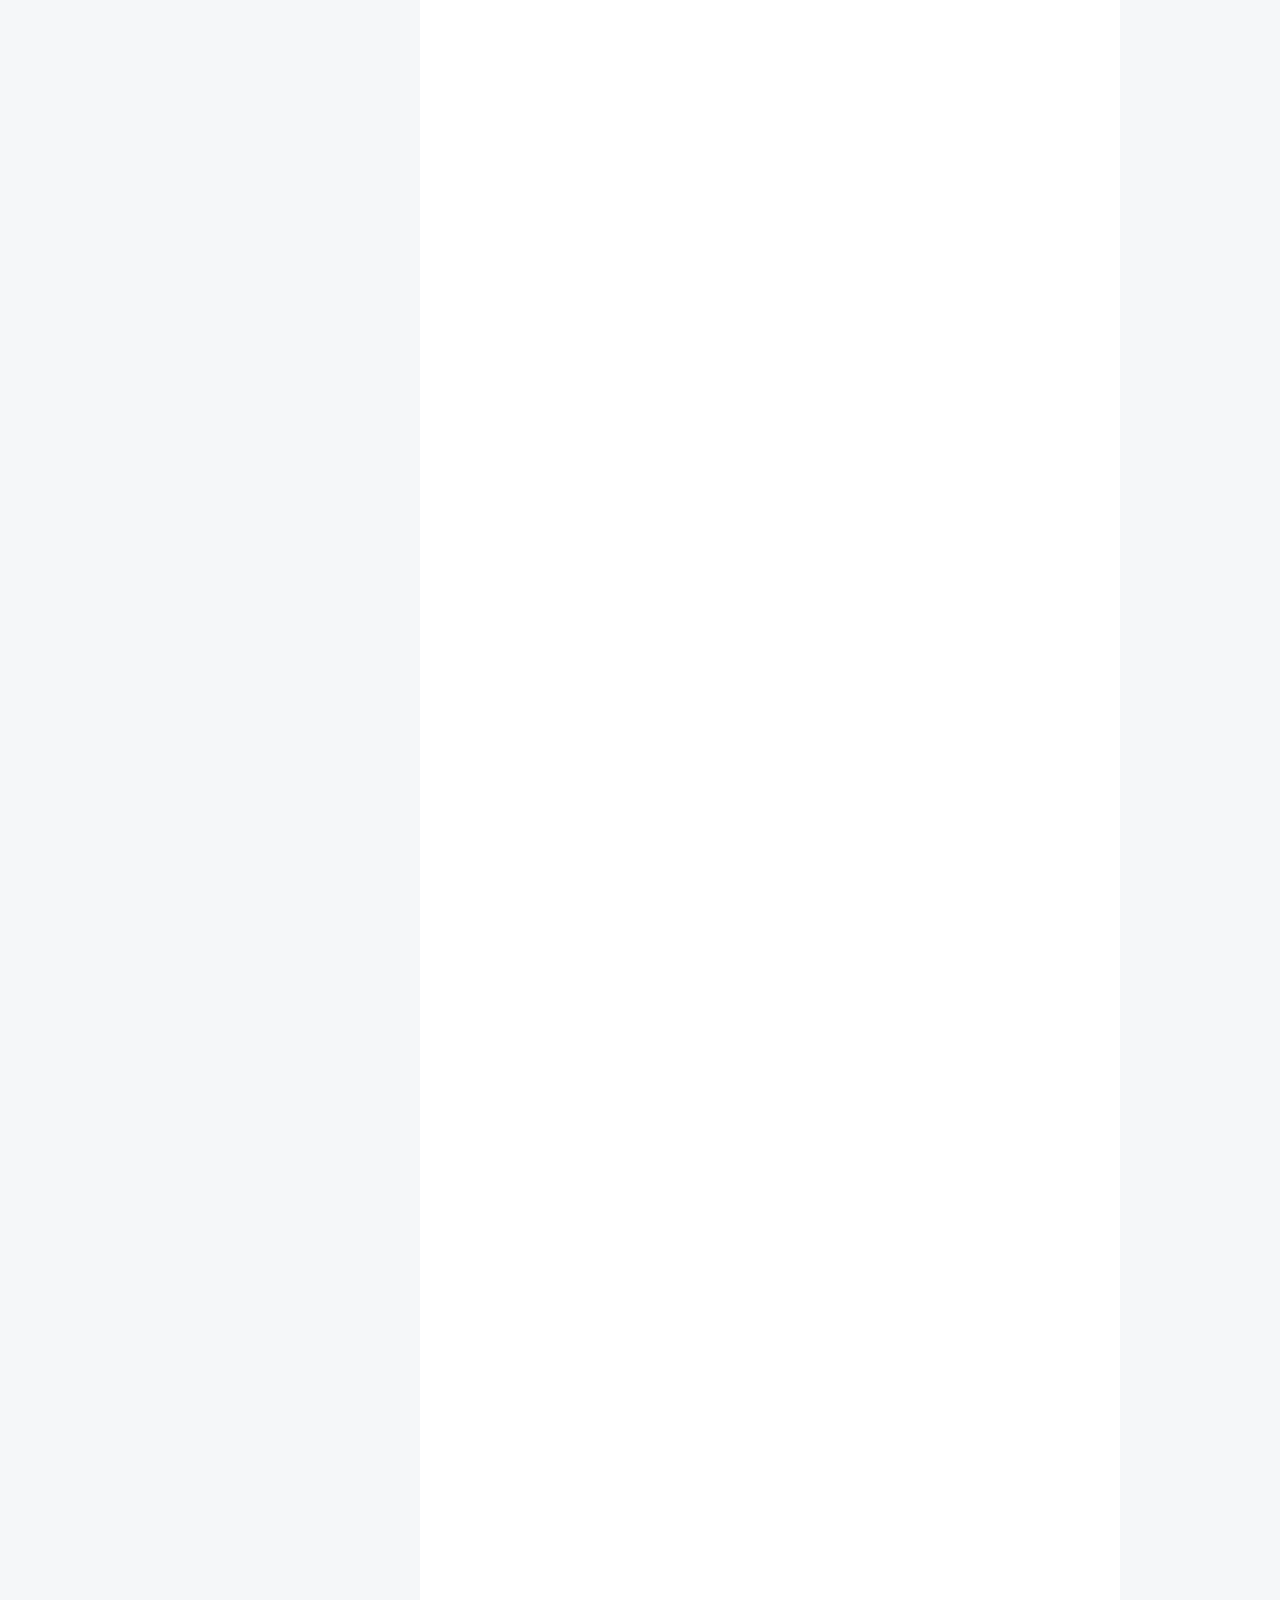
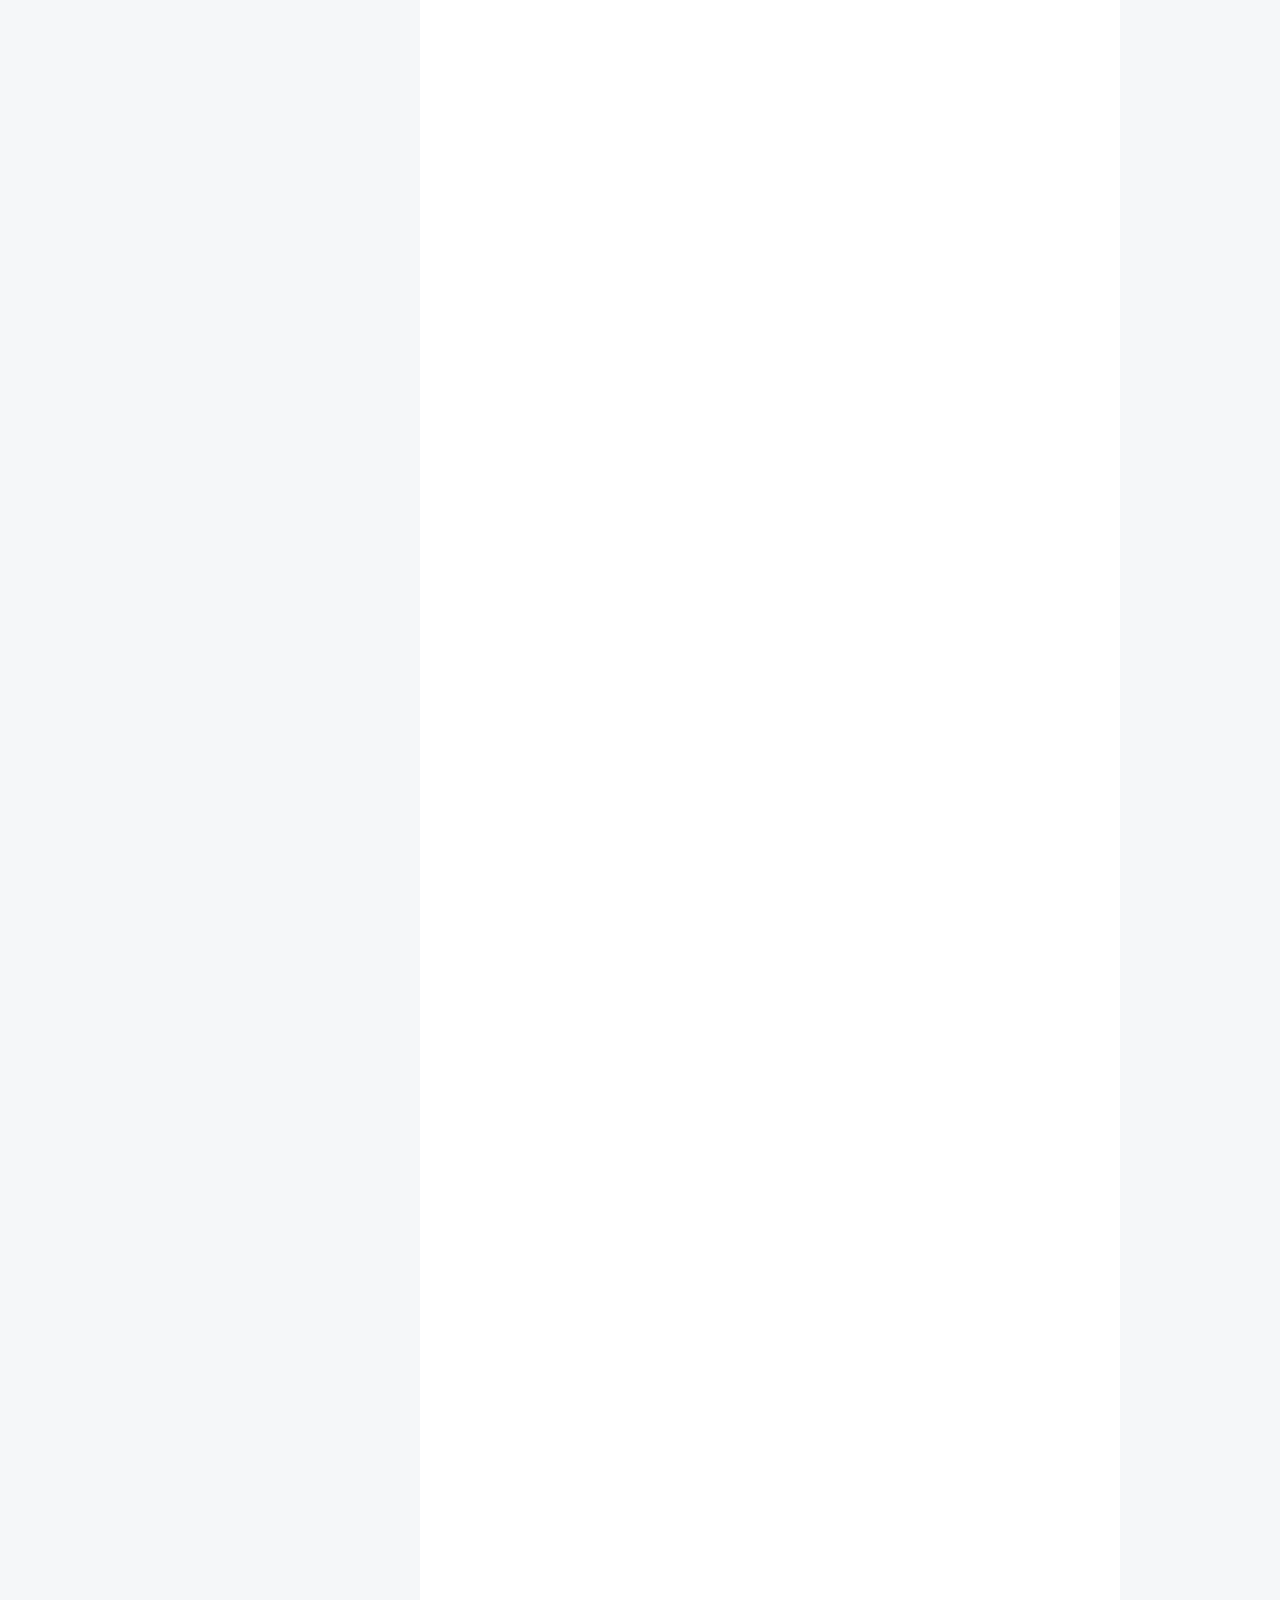
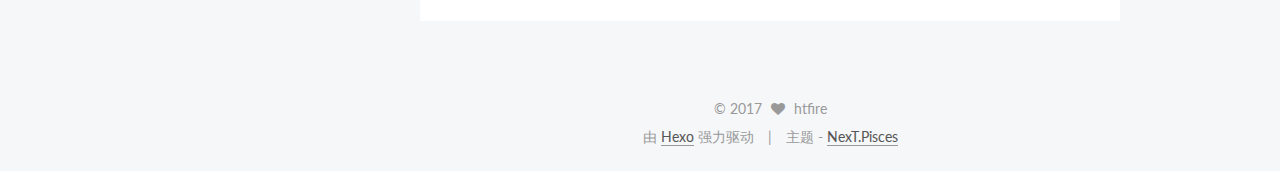
==== commit c37c2138: "Site updated: 2017-11-13 14:14:04" ====
--- a/index.html
+++ b/index.html
@@ -273,7 +273,7 @@
   
   
   <div class="post-block">
-    <link itemprop="mainEntityOfPage" href="http://yoursite.com/2017/11/03/new/">
+    <link itemprop="mainEntityOfPage" href="http://yoursite.com/2017/11/03/GET和POST的区别/">
 
     <span hidden itemprop="author" itemscope itemtype="http://schema.org/Person">
       <meta itemprop="name" content="htfire">
@@ -292,7 +292,7 @@
         
           <h1 class="post-title" itemprop="name headline">
                 
-                <a class="post-title-link" href="/2017/11/03/new/" itemprop="url">未命名</a></h1>
+                <a class="post-title-link" href="/2017/11/03/GET和POST的区别/" itemprop="url">GET和POST的区别</a></h1>
         
 
         <div class="post-meta">
@@ -344,8 +344,7 @@
       
         
           
-            <hr>
-<h2 id="title-GET和POST的区别"><a href="#title-GET和POST的区别" class="headerlink" title="title: GET和POST的区别"></a>title: GET和POST的区别</h2><h1 id="GET和POST的区别"><a href="#GET和POST的区别" class="headerlink" title="GET和POST的区别"></a>GET和POST的区别</h1><p>最直观的区别就是GET把参数包含在URL中，POST通过request body传递参数  </p>
+            <h1 id="GET和POST的区别"><a href="#GET和POST的区别" class="headerlink" title="GET和POST的区别"></a>GET和POST的区别</h1><p>最直观的区别就是GET把参数包含在URL中，POST通过request body传递参数  </p>
 <p>‘标准答案’</p>
 <ol>
 <li><p>GET在浏览器回退时是无害的，而POST会再次提交请求。</p>
@@ -371,131 +370,6 @@
 <p>HTTP是什么？HTTP是基于TCP/IP的关于数据如何在万维网中如何通信的协议.</p>
 <p>HTTP的底层是TCP/IP。所以GET和POST的底层也是TCP/IP，也就是说，GET/POST都是TCP链接。GET和POST能做的事情是一样一样的。你要给GET加上request body，给POST带上url参数，技术上是完全行的通的。</p>
 <h3 id="GET和POST本质上就是TCP链接，并无差别。但是由于HTTP的规定和浏览器-服务器的限制，导致他们在应用过程中体现出一些不同。"><a href="#GET和POST本质上就是TCP链接，并无差别。但是由于HTTP的规定和浏览器-服务器的限制，导致他们在应用过程中体现出一些不同。" class="headerlink" title="GET和POST本质上就是TCP链接，并无差别。但是由于HTTP的规定和浏览器/服务器的限制，导致他们在应用过程中体现出一些不同。"></a>GET和POST本质上就是TCP链接，并无差别。但是由于HTTP的规定和浏览器/服务器的限制，导致他们在应用过程中体现出一些不同。</h3><h3 id="GET产生一个TCP数据包；POST产生两个TCP数据包。"><a href="#GET产生一个TCP数据包；POST产生两个TCP数据包。" class="headerlink" title="GET产生一个TCP数据包；POST产生两个TCP数据包。"></a>GET产生一个TCP数据包；POST产生两个TCP数据包。</h3><p>对于GET方式的请求，浏览器会把http header和data一并发送出去，服务器响应200（返回数据）；<br>而对于POST，浏览器先发送header，服务器响应100 continue，浏览器再发送data，服务器响应200 ok（返回数据）。</p>
-
-          
-        
-      
-    </div>
-    
-    
-    
-
-    
-
-    
-
-    
-
-    <footer class="post-footer">
-      
-
-      
-
-      
-
-      
-      
-        <div class="post-eof"></div>
-      
-    </footer>
-  </div>
-  
-  
-  
-  </article>
-
-
-    
-      
-
-  
-
-  
-  
-  
-
-  <article class="post post-type-normal" itemscope itemtype="http://schema.org/Article">
-  
-  
-  
-  <div class="post-block">
-    <link itemprop="mainEntityOfPage" href="http://yoursite.com/2017/10/18/icomoon生成字体图标/">
-
-    <span hidden itemprop="author" itemscope itemtype="http://schema.org/Person">
-      <meta itemprop="name" content="htfire">
-      <meta itemprop="description" content="">
-      <meta itemprop="image" content="/images/avatar.png">
-    </span>
-
-    <span hidden itemprop="publisher" itemscope itemtype="http://schema.org/Organization">
-      <meta itemprop="name" content="htfire">
-    </span>
-
-    
-      <header class="post-header">
-
-        
-        
-          <h1 class="post-title" itemprop="name headline">
-                
-                <a class="post-title-link" href="/2017/10/18/icomoon生成字体图标/" itemprop="url">icomoon生成字体图标的方法</a></h1>
-        
-
-        <div class="post-meta">
-          <span class="post-time">
-            
-              <span class="post-meta-item-icon">
-                <i class="fa fa-calendar-o"></i>
-              </span>
-              
-                <span class="post-meta-item-text">发表于</span>
-              
-              <time title="创建于" itemprop="dateCreated datePublished" datetime="2017-10-18T10:57:50+08:00">
-                2017-10-18
-              </time>
-            
-
-            
-
-            
-          </span>
-
-          
-
-          
-            
-          
-
-          
-          
-
-          
-
-          
-
-          
-
-        </div>
-      </header>
-    
-
-    
-    
-    
-    <div class="post-body" itemprop="articleBody">
-
-      
-      
-
-      
-        
-          
-            <h2 id="icomoon生成字体图标的方法"><a href="#icomoon生成字体图标的方法" class="headerlink" title="icomoon生成字体图标的方法"></a>icomoon生成字体图标的方法</h2><ol>
-<li>进入icomoon官网 <a href="https://icomoon.io/app/#/select" target="_blank" rel="external">地址</a>.<br><img src="/img/icomoon-1.jpeg" alt="alt text"></li>
-<li>新建图集<br><img src="/img/icomoon-2.jpeg" alt="alt text">  </li>
-<li>上传svg图片 一般由公司UI提供，注意 svg要是path来画，其他格式无法有效生成；上传完毕后，选中上传的svg图 然后点击右下角的 生成字体<br><img src="/img/icomoon-3.jpeg" alt="alt text">  </li>
-<li>生成字体后 这些字体的名字可以自己重新命名修改，最后打包下载，就可以引入到自己的项目当中去了。<br><img src="/img/icomoon-4.jpeg" alt="alt text"></li>
-</ol>
 
           
         
@@ -643,6 +517,131 @@
 <figure class="highlight plain"><table><tr><td class="gutter"><pre><div class="line">1</div><div class="line">2</div><div class="line">3</div><div class="line">4</div><div class="line">5</div><div class="line">6</div></pre></td><td class="code"><pre><div class="line">function Fn() &#123;&#125; </div><div class="line">Fn.prototype.name = &apos;taoge&apos;;</div><div class="line">Fn.prototype.age = 99;</div><div class="line">var fn = new Fn();</div><div class="line">console.log(fn.name);</div><div class="line">console.log(fn.age);</div></pre></td></tr></table></figure>
 <p>Fn是一个函数，fn对象是从Fn函数new出来的，这样fn对象就可以调用Fn.prototype中的属性。<br>因为每个对象都有一个隐藏的属性<strong>proto</strong>，这个属性引用了创建这个对象的函数的prototype。<br>即fn.(下划线)proto(下划线)   === Fn.prototype。</p>
 <h3 id="四、-隐式原型"><a href="#四、-隐式原型" class="headerlink" title="四、 隐式原型"></a>四、 隐式原型</h3><p>每个对象都有一个<strong>proto</strong>  称为隐式原型<br>每个对象都有一个<strong>proto</strong>属性，指向创建该对象的函数的prototype。<br>Object.prototype确实一个特例——它的<strong>proto</strong>指向的是null。<br>每一个实例也有一个constructor属性，默认调用prototype对象的constructor属性。</p>
+
+          
+        
+      
+    </div>
+    
+    
+    
+
+    
+
+    
+
+    
+
+    <footer class="post-footer">
+      
+
+      
+
+      
+
+      
+      
+        <div class="post-eof"></div>
+      
+    </footer>
+  </div>
+  
+  
+  
+  </article>
+
+
+    
+      
+
+  
+
+  
+  
+  
+
+  <article class="post post-type-normal" itemscope itemtype="http://schema.org/Article">
+  
+  
+  
+  <div class="post-block">
+    <link itemprop="mainEntityOfPage" href="http://yoursite.com/2017/10/18/icomoon生成字体图标/">
+
+    <span hidden itemprop="author" itemscope itemtype="http://schema.org/Person">
+      <meta itemprop="name" content="htfire">
+      <meta itemprop="description" content="">
+      <meta itemprop="image" content="/images/avatar.png">
+    </span>
+
+    <span hidden itemprop="publisher" itemscope itemtype="http://schema.org/Organization">
+      <meta itemprop="name" content="htfire">
+    </span>
+
+    
+      <header class="post-header">
+
+        
+        
+          <h1 class="post-title" itemprop="name headline">
+                
+                <a class="post-title-link" href="/2017/10/18/icomoon生成字体图标/" itemprop="url">icomoon生成字体图标的方法</a></h1>
+        
+
+        <div class="post-meta">
+          <span class="post-time">
+            
+              <span class="post-meta-item-icon">
+                <i class="fa fa-calendar-o"></i>
+              </span>
+              
+                <span class="post-meta-item-text">发表于</span>
+              
+              <time title="创建于" itemprop="dateCreated datePublished" datetime="2017-10-18T10:57:50+08:00">
+                2017-10-18
+              </time>
+            
+
+            
+
+            
+          </span>
+
+          
+
+          
+            
+          
+
+          
+          
+
+          
+
+          
+
+          
+
+        </div>
+      </header>
+    
+
+    
+    
+    
+    <div class="post-body" itemprop="articleBody">
+
+      
+      
+
+      
+        
+          
+            <h2 id="icomoon生成字体图标的方法"><a href="#icomoon生成字体图标的方法" class="headerlink" title="icomoon生成字体图标的方法"></a>icomoon生成字体图标的方法</h2><ol>
+<li>进入icomoon官网 <a href="https://icomoon.io/app/#/select" target="_blank" rel="external">地址</a>.<br><img src="/img/icomoon-1.jpeg" alt="alt text"></li>
+<li>新建图集<br><img src="/img/icomoon-2.jpeg" alt="alt text">  </li>
+<li>上传svg图片 一般由公司UI提供，注意 svg要是path来画，其他格式无法有效生成；上传完毕后，选中上传的svg图 然后点击右下角的 生成字体<br><img src="/img/icomoon-3.jpeg" alt="alt text">  </li>
+<li>生成字体后 这些字体的名字可以自己重新命名修改，最后打包下载，就可以引入到自己的项目当中去了。<br><img src="/img/icomoon-4.jpeg" alt="alt text"></li>
+</ol>
 
           
         
--- a/css/main.css
+++ b/css/main.css
@@ -1808,7 +1808,7 @@
   width: 4px;
   height: 4px;
   border-radius: 50%;
-  background: #397fff;
+  background: #d222e3;
 }
 .links-of-blogroll {
   font-size: 13px;
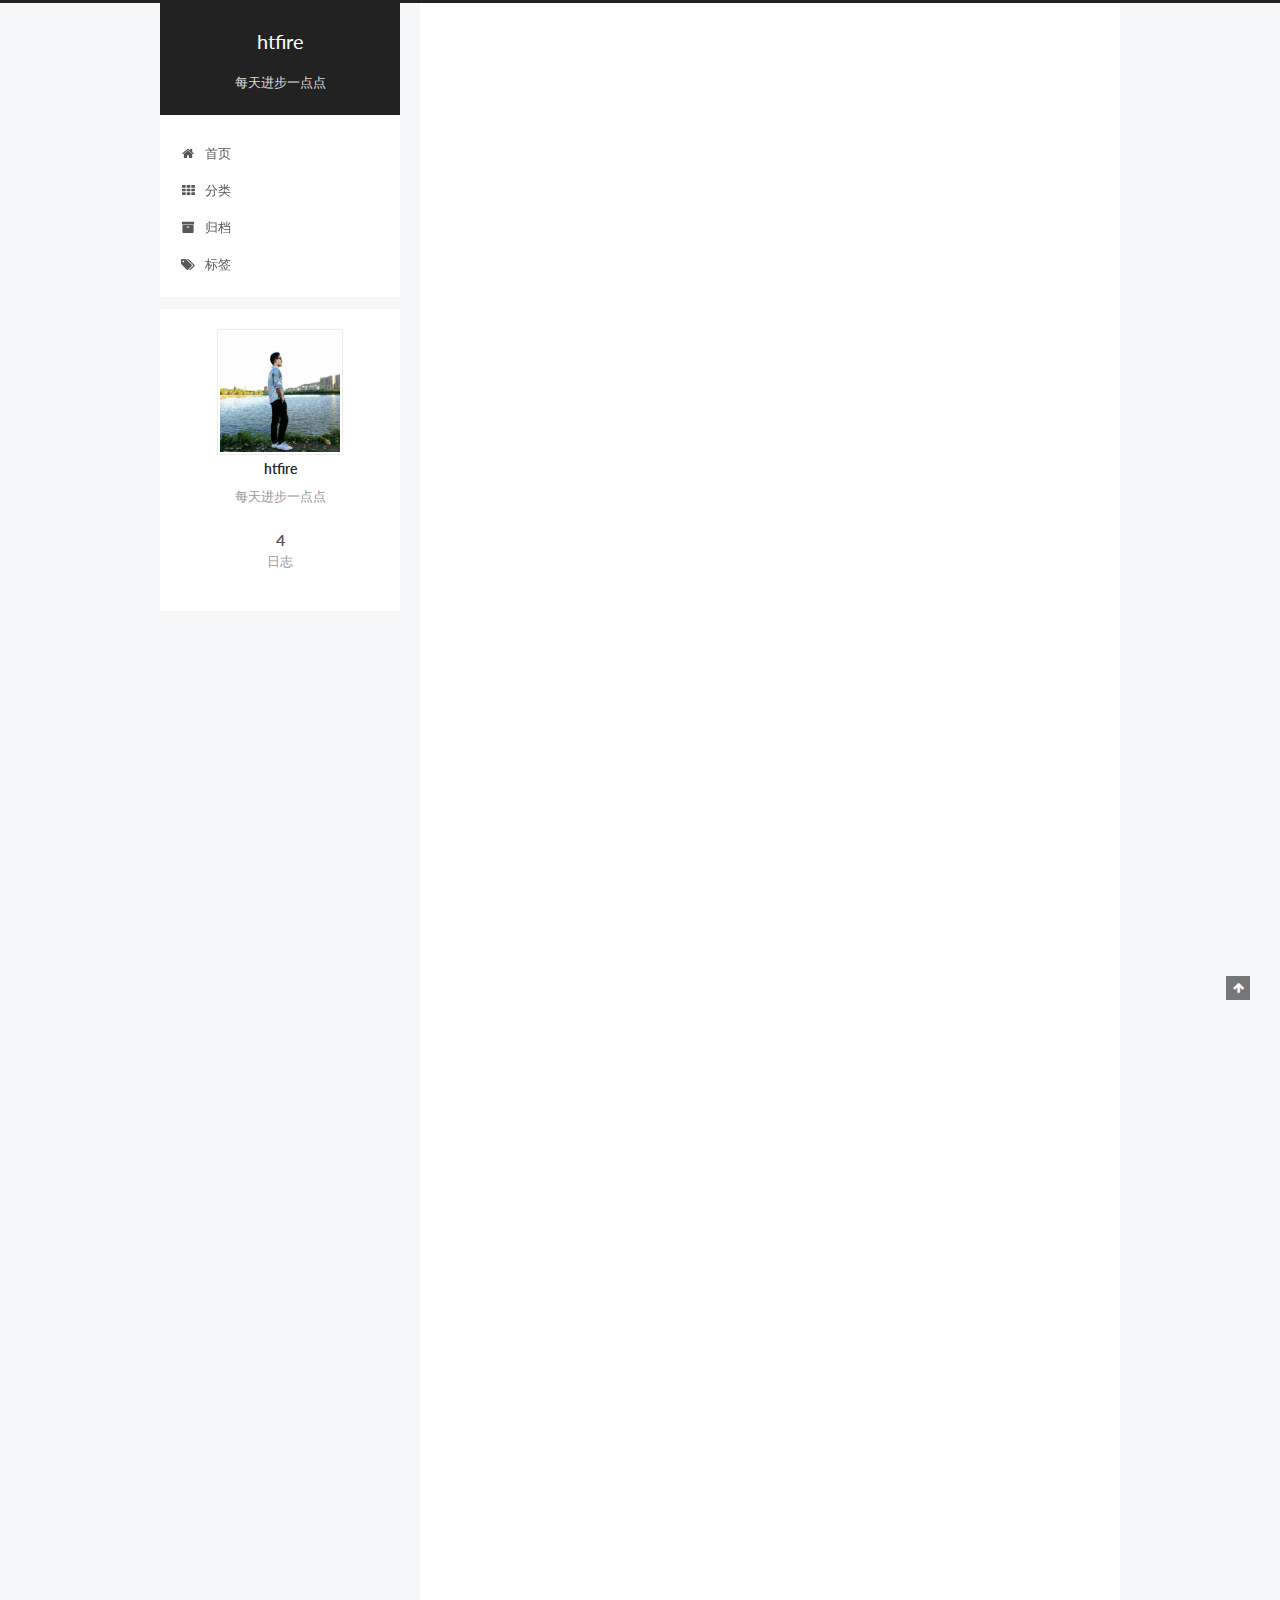
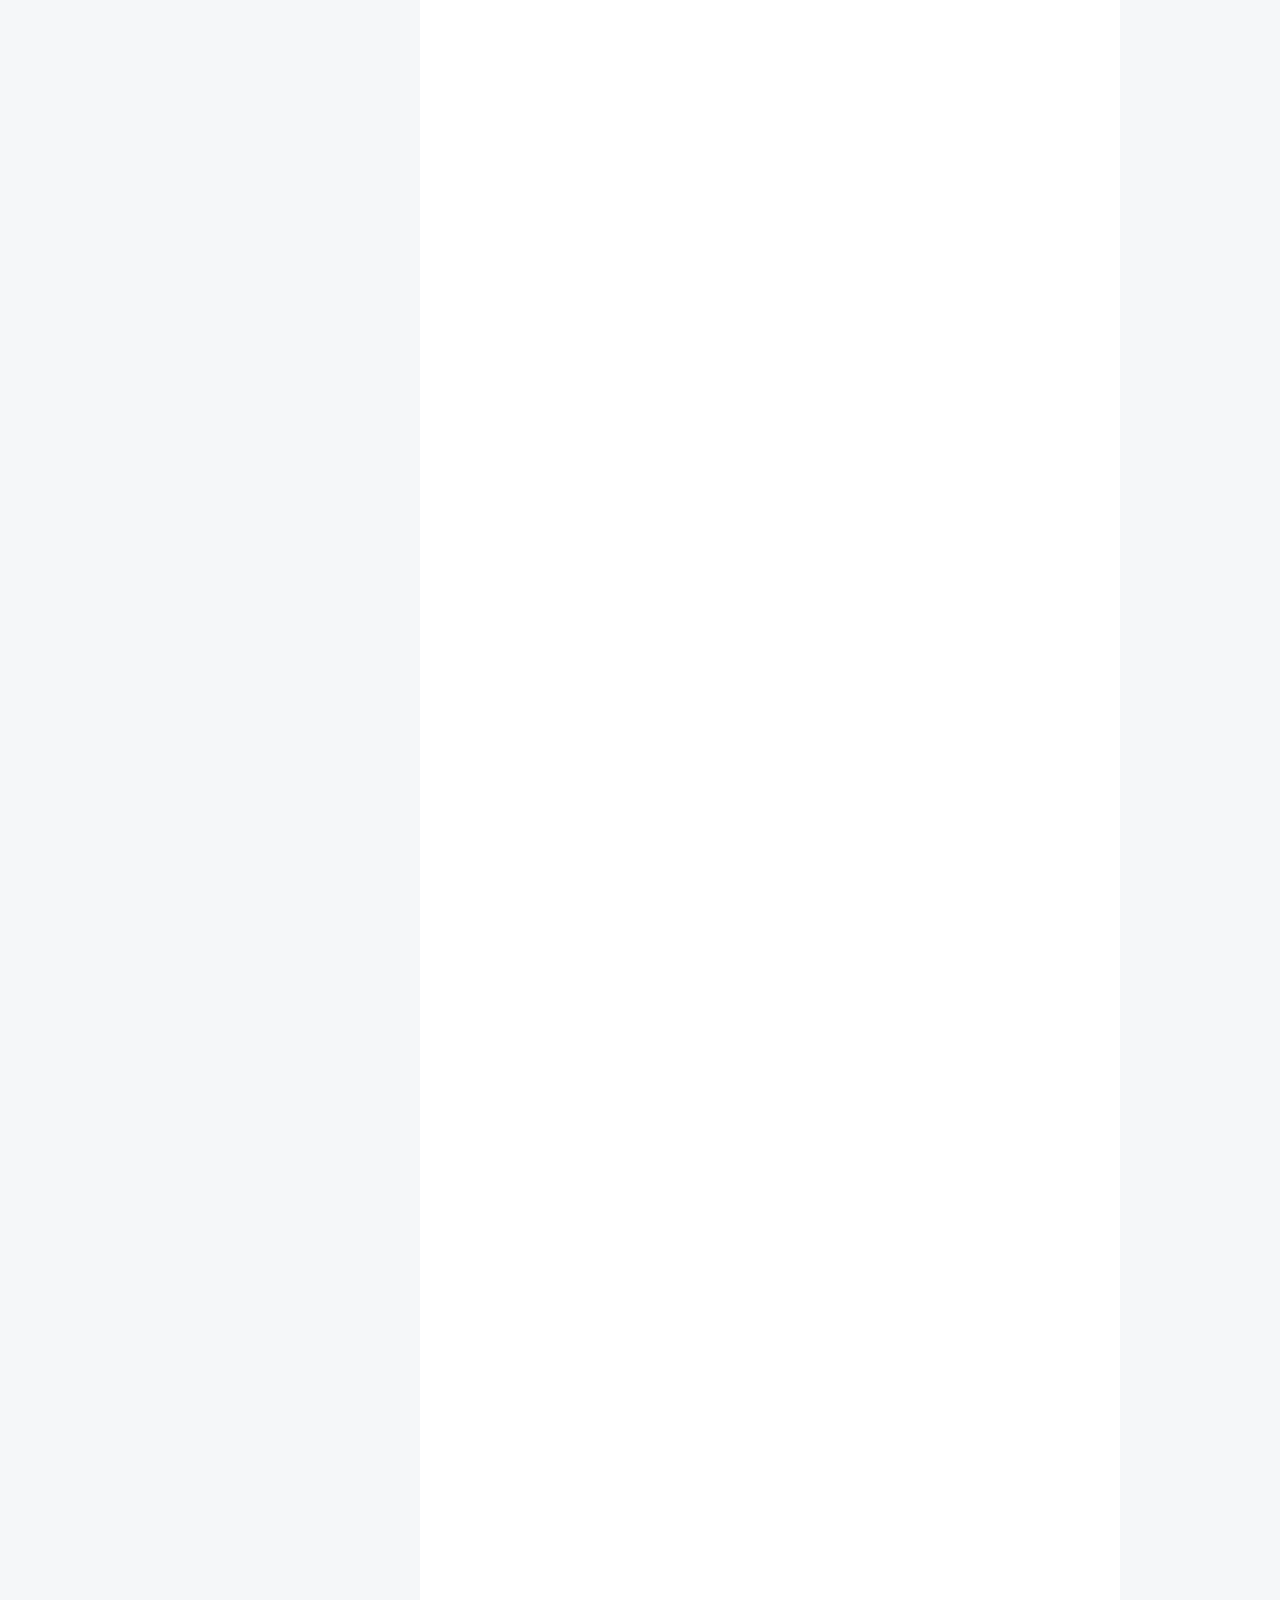
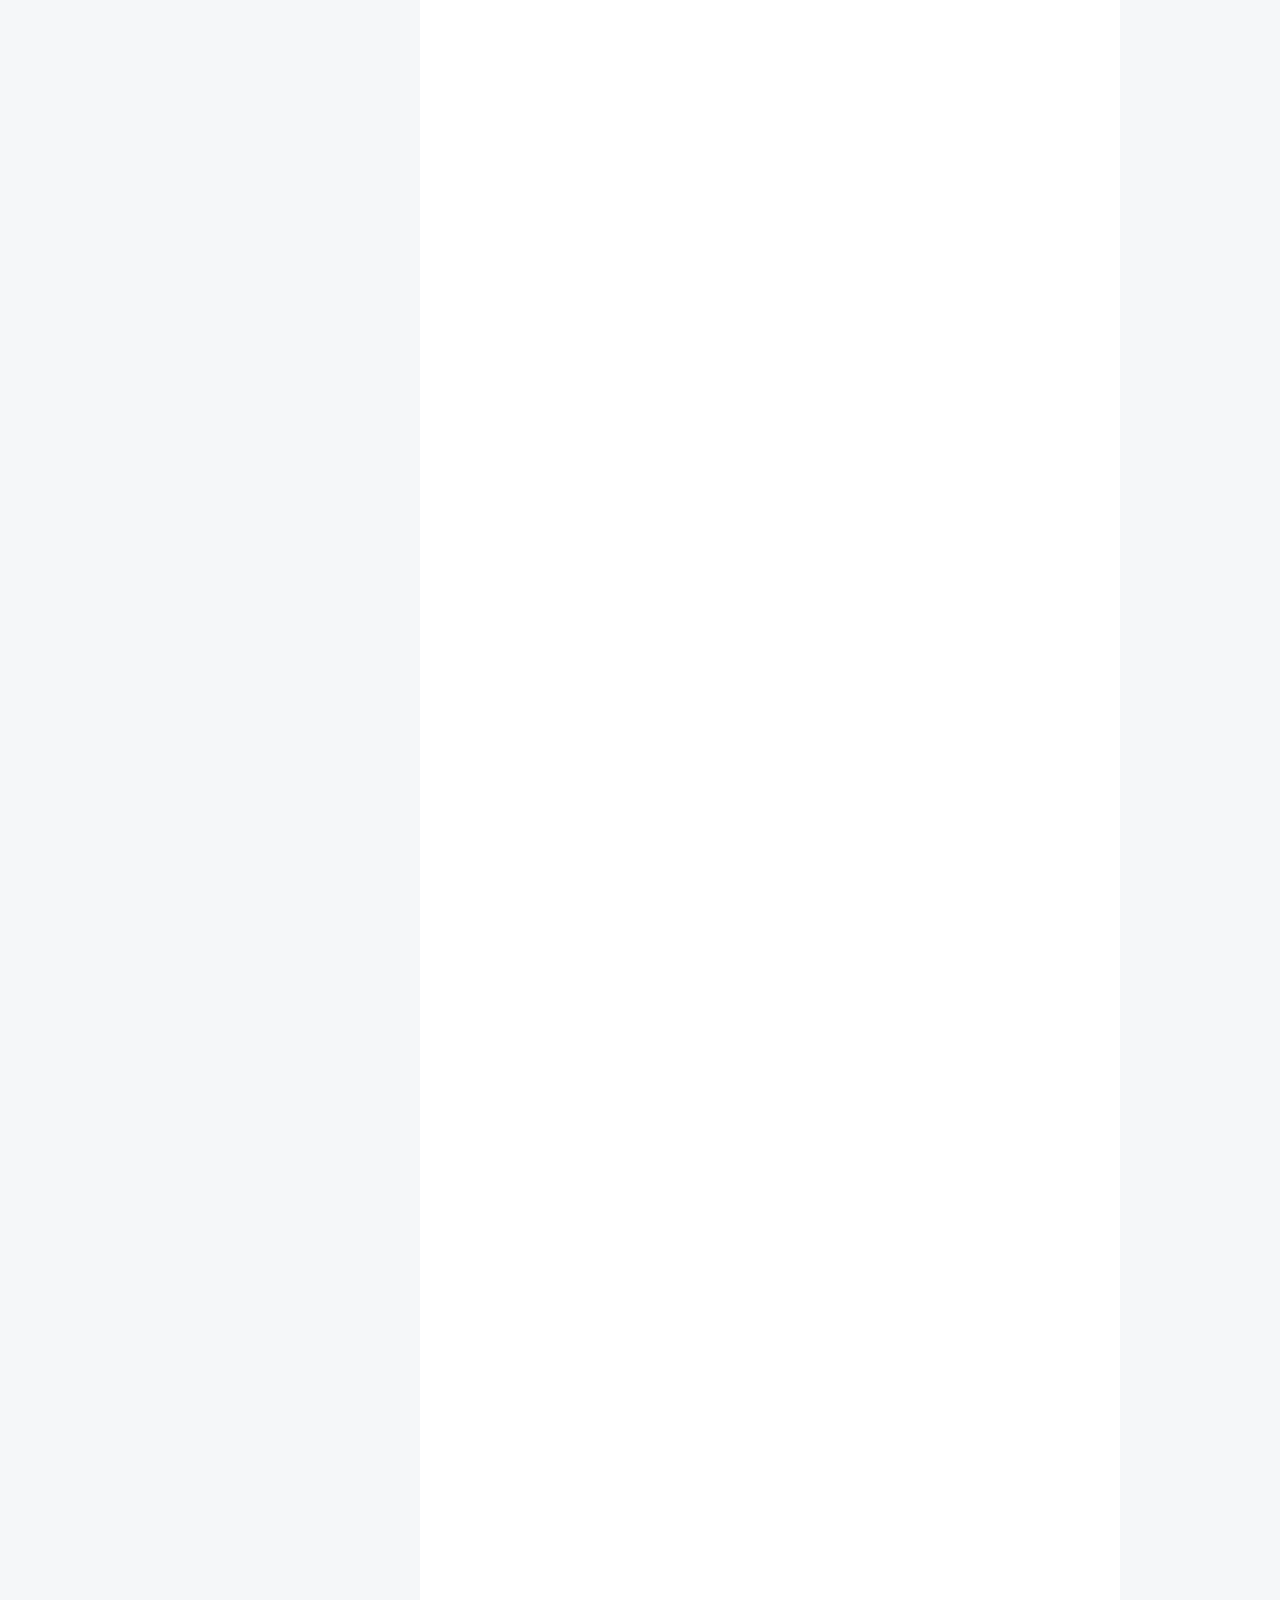
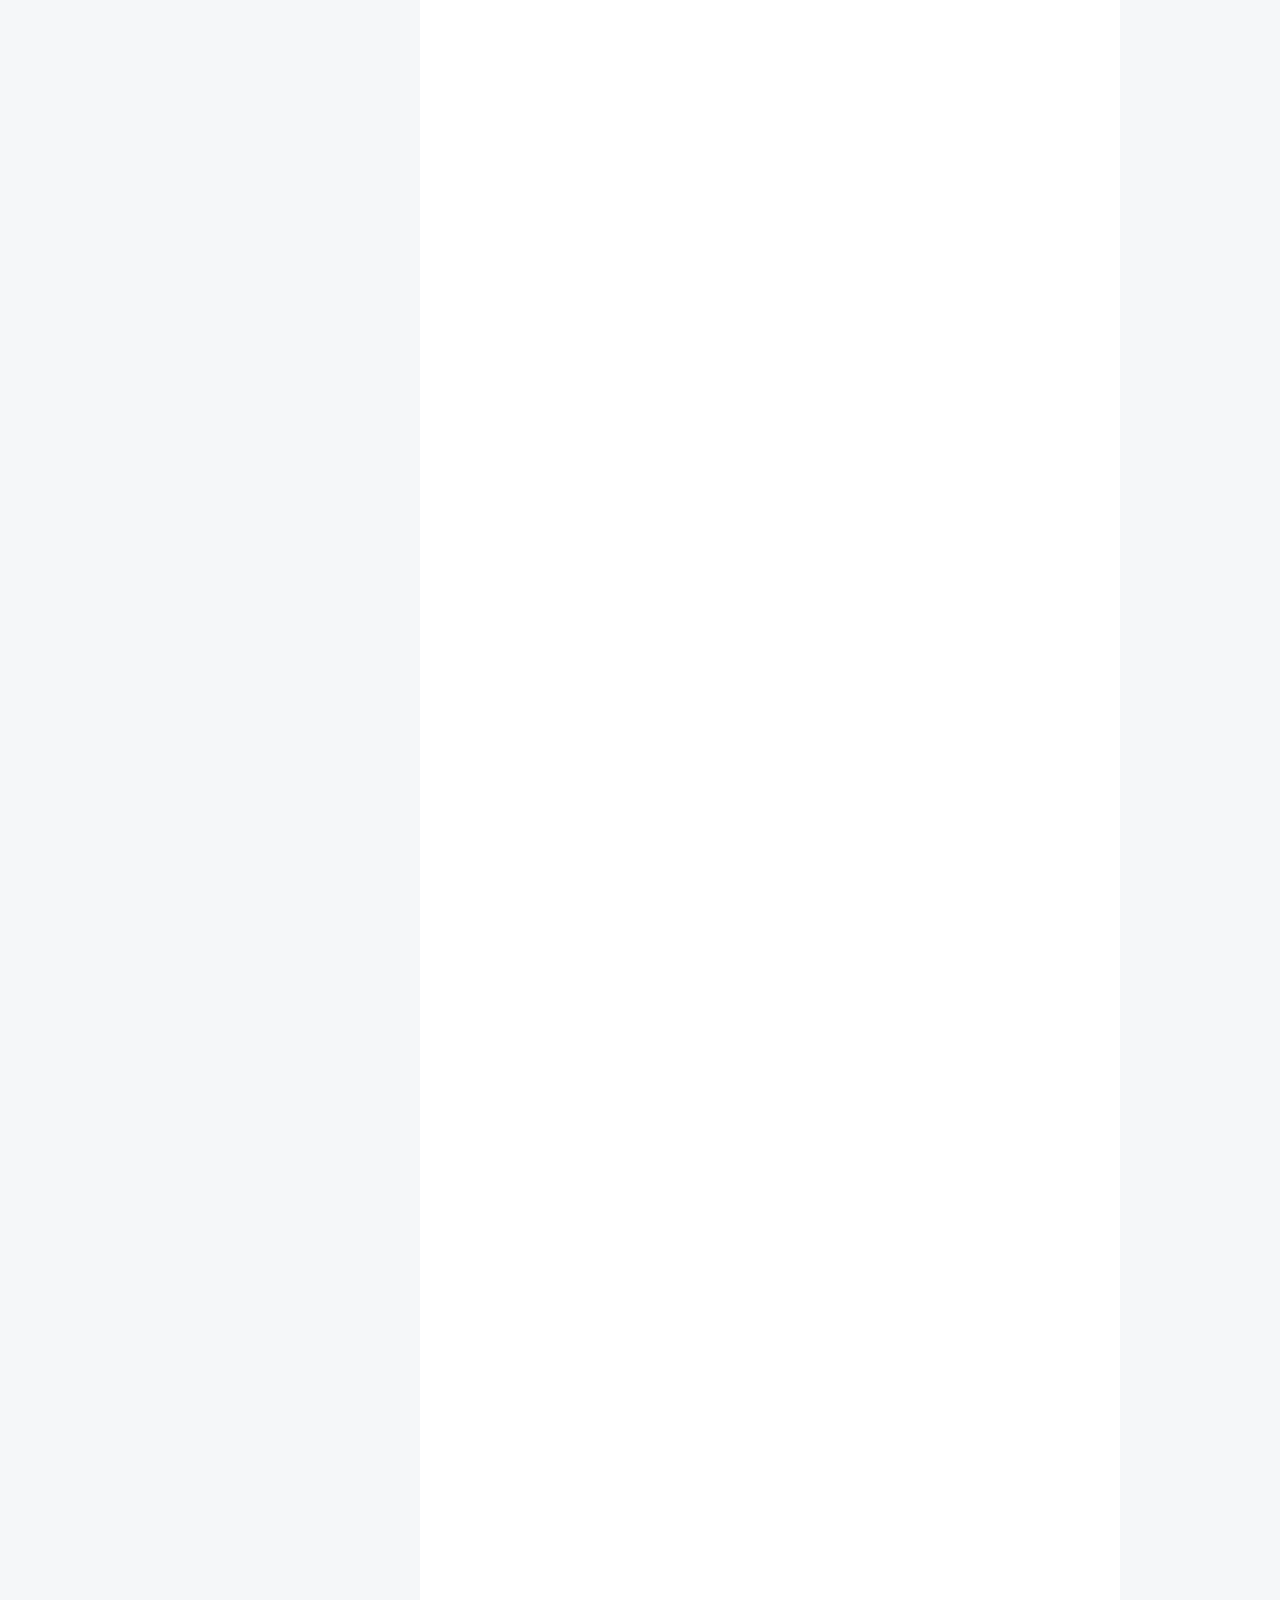
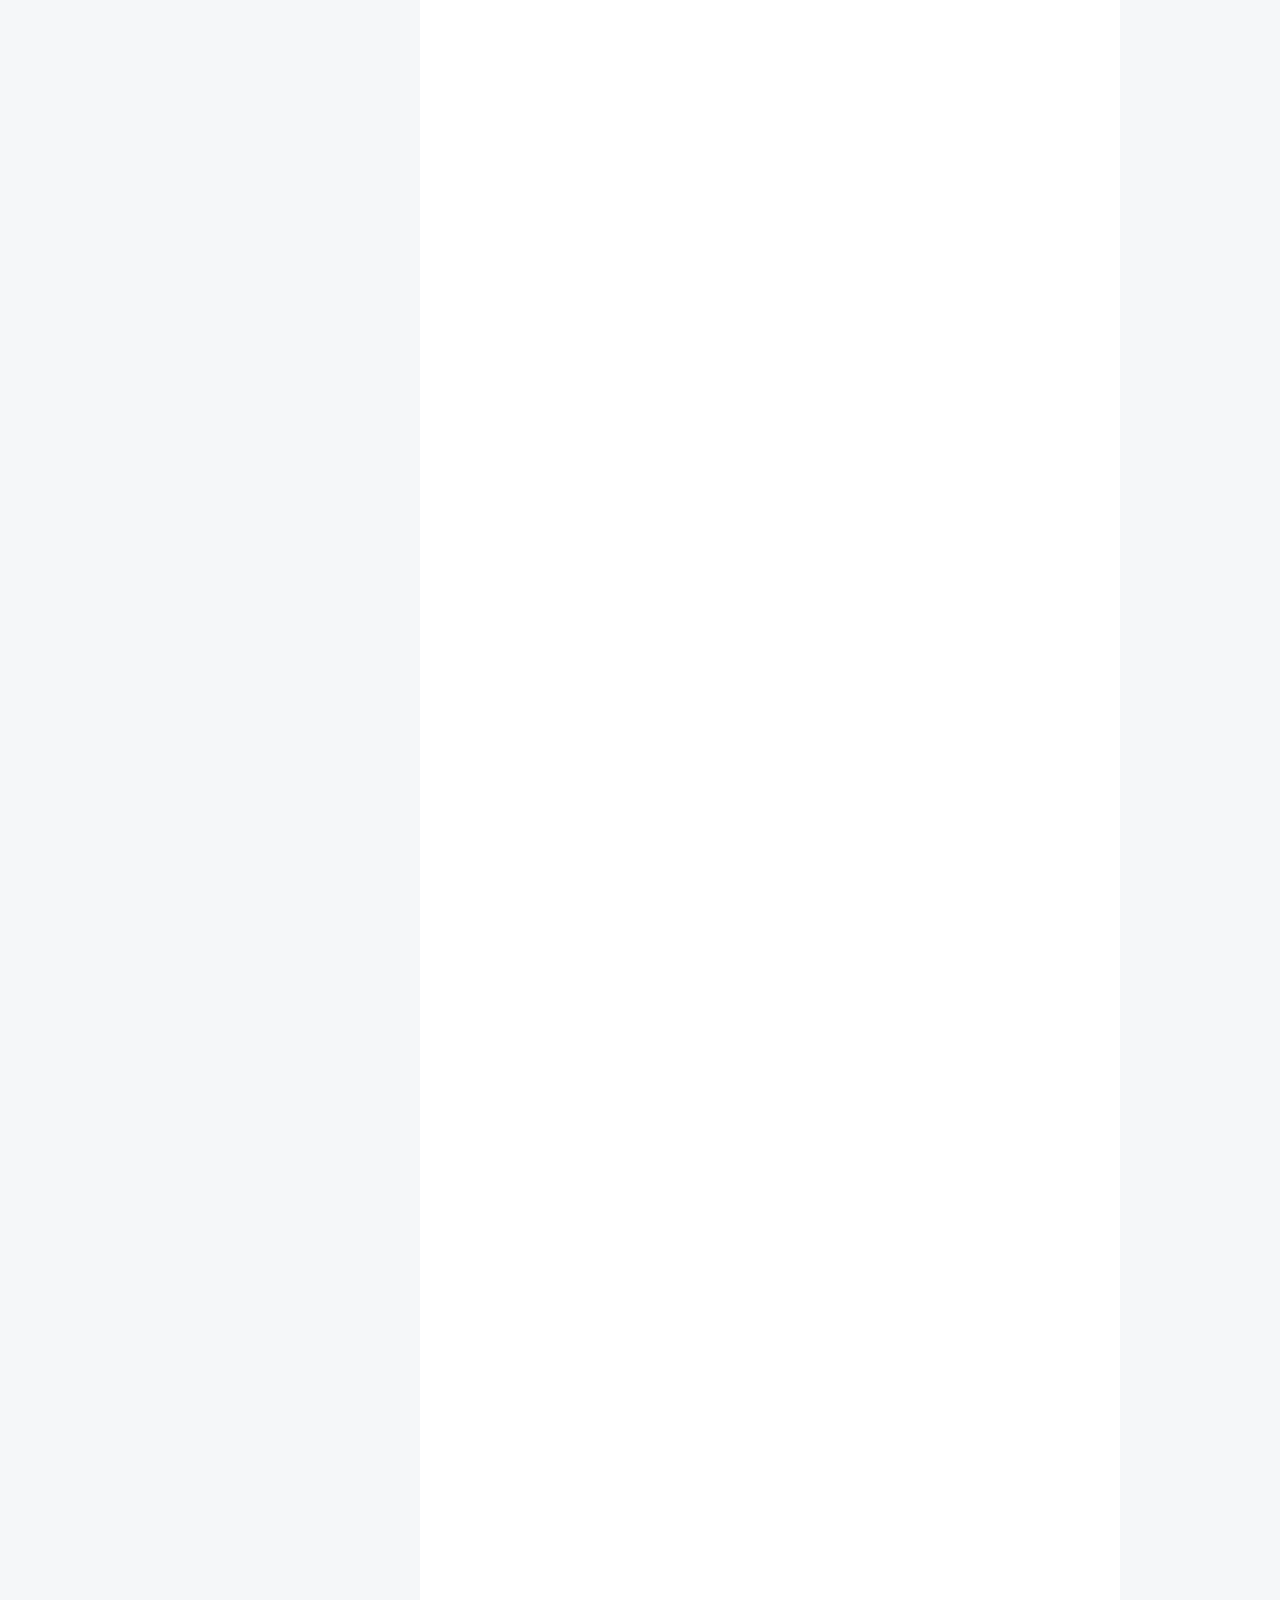
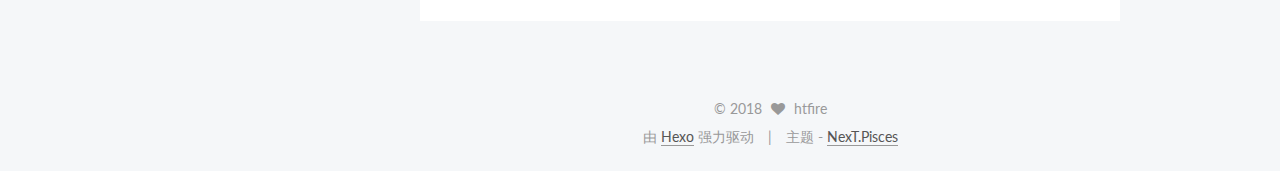
==== commit 5e7579f4: "Site updated: 2018-10-12 11:05:42" ====
--- a/index.html
+++ b/index.html
@@ -370,6 +370,131 @@
 <p>HTTP是什么？HTTP是基于TCP/IP的关于数据如何在万维网中如何通信的协议.</p>
 <p>HTTP的底层是TCP/IP。所以GET和POST的底层也是TCP/IP，也就是说，GET/POST都是TCP链接。GET和POST能做的事情是一样一样的。你要给GET加上request body，给POST带上url参数，技术上是完全行的通的。</p>
 <h3 id="GET和POST本质上就是TCP链接，并无差别。但是由于HTTP的规定和浏览器-服务器的限制，导致他们在应用过程中体现出一些不同。"><a href="#GET和POST本质上就是TCP链接，并无差别。但是由于HTTP的规定和浏览器-服务器的限制，导致他们在应用过程中体现出一些不同。" class="headerlink" title="GET和POST本质上就是TCP链接，并无差别。但是由于HTTP的规定和浏览器/服务器的限制，导致他们在应用过程中体现出一些不同。"></a>GET和POST本质上就是TCP链接，并无差别。但是由于HTTP的规定和浏览器/服务器的限制，导致他们在应用过程中体现出一些不同。</h3><h3 id="GET产生一个TCP数据包；POST产生两个TCP数据包。"><a href="#GET产生一个TCP数据包；POST产生两个TCP数据包。" class="headerlink" title="GET产生一个TCP数据包；POST产生两个TCP数据包。"></a>GET产生一个TCP数据包；POST产生两个TCP数据包。</h3><p>对于GET方式的请求，浏览器会把http header和data一并发送出去，服务器响应200（返回数据）；<br>而对于POST，浏览器先发送header，服务器响应100 continue，浏览器再发送data，服务器响应200 ok（返回数据）。</p>
+
+          
+        
+      
+    </div>
+    
+    
+    
+
+    
+
+    
+
+    
+
+    <footer class="post-footer">
+      
+
+      
+
+      
+
+      
+      
+        <div class="post-eof"></div>
+      
+    </footer>
+  </div>
+  
+  
+  
+  </article>
+
+
+    
+      
+
+  
+
+  
+  
+  
+
+  <article class="post post-type-normal" itemscope itemtype="http://schema.org/Article">
+  
+  
+  
+  <div class="post-block">
+    <link itemprop="mainEntityOfPage" href="http://yoursite.com/2017/10/18/icomoon生成字体图标/">
+
+    <span hidden itemprop="author" itemscope itemtype="http://schema.org/Person">
+      <meta itemprop="name" content="htfire">
+      <meta itemprop="description" content="">
+      <meta itemprop="image" content="/images/avatar.png">
+    </span>
+
+    <span hidden itemprop="publisher" itemscope itemtype="http://schema.org/Organization">
+      <meta itemprop="name" content="htfire">
+    </span>
+
+    
+      <header class="post-header">
+
+        
+        
+          <h1 class="post-title" itemprop="name headline">
+                
+                <a class="post-title-link" href="/2017/10/18/icomoon生成字体图标/" itemprop="url">icomoon生成字体图标的方法</a></h1>
+        
+
+        <div class="post-meta">
+          <span class="post-time">
+            
+              <span class="post-meta-item-icon">
+                <i class="fa fa-calendar-o"></i>
+              </span>
+              
+                <span class="post-meta-item-text">发表于</span>
+              
+              <time title="创建于" itemprop="dateCreated datePublished" datetime="2017-10-18T10:57:50+08:00">
+                2017-10-18
+              </time>
+            
+
+            
+
+            
+          </span>
+
+          
+
+          
+            
+          
+
+          
+          
+
+          
+
+          
+
+          
+
+        </div>
+      </header>
+    
+
+    
+    
+    
+    <div class="post-body" itemprop="articleBody">
+
+      
+      
+
+      
+        
+          
+            <h2 id="icomoon生成字体图标的方法"><a href="#icomoon生成字体图标的方法" class="headerlink" title="icomoon生成字体图标的方法"></a>icomoon生成字体图标的方法</h2><ol>
+<li>进入icomoon官网 <a href="https://icomoon.io/app/#/select" target="_blank" rel="external">地址</a>.<br><img src="/img/icomoon-1.jpeg" alt="alt text"></li>
+<li>新建图集<br><img src="/img/icomoon-2.jpeg" alt="alt text">  </li>
+<li>上传svg图片 一般由公司UI提供，注意 svg要是path来画，其他格式无法有效生成；上传完毕后，选中上传的svg图 然后点击右下角的 生成字体<br><img src="/img/icomoon-3.jpeg" alt="alt text">  </li>
+<li>生成字体后 这些字体的名字可以自己重新命名修改，最后打包下载，就可以引入到自己的项目当中去了。<br><img src="/img/icomoon-4.jpeg" alt="alt text"></li>
+</ol>
 
           
         
@@ -517,131 +642,6 @@
 <figure class="highlight plain"><table><tr><td class="gutter"><pre><div class="line">1</div><div class="line">2</div><div class="line">3</div><div class="line">4</div><div class="line">5</div><div class="line">6</div></pre></td><td class="code"><pre><div class="line">function Fn() &#123;&#125; </div><div class="line">Fn.prototype.name = &apos;taoge&apos;;</div><div class="line">Fn.prototype.age = 99;</div><div class="line">var fn = new Fn();</div><div class="line">console.log(fn.name);</div><div class="line">console.log(fn.age);</div></pre></td></tr></table></figure>
 <p>Fn是一个函数，fn对象是从Fn函数new出来的，这样fn对象就可以调用Fn.prototype中的属性。<br>因为每个对象都有一个隐藏的属性<strong>proto</strong>，这个属性引用了创建这个对象的函数的prototype。<br>即fn.(下划线)proto(下划线)   === Fn.prototype。</p>
 <h3 id="四、-隐式原型"><a href="#四、-隐式原型" class="headerlink" title="四、 隐式原型"></a>四、 隐式原型</h3><p>每个对象都有一个<strong>proto</strong>  称为隐式原型<br>每个对象都有一个<strong>proto</strong>属性，指向创建该对象的函数的prototype。<br>Object.prototype确实一个特例——它的<strong>proto</strong>指向的是null。<br>每一个实例也有一个constructor属性，默认调用prototype对象的constructor属性。</p>
-
-          
-        
-      
-    </div>
-    
-    
-    
-
-    
-
-    
-
-    
-
-    <footer class="post-footer">
-      
-
-      
-
-      
-
-      
-      
-        <div class="post-eof"></div>
-      
-    </footer>
-  </div>
-  
-  
-  
-  </article>
-
-
-    
-      
-
-  
-
-  
-  
-  
-
-  <article class="post post-type-normal" itemscope itemtype="http://schema.org/Article">
-  
-  
-  
-  <div class="post-block">
-    <link itemprop="mainEntityOfPage" href="http://yoursite.com/2017/10/18/icomoon生成字体图标/">
-
-    <span hidden itemprop="author" itemscope itemtype="http://schema.org/Person">
-      <meta itemprop="name" content="htfire">
-      <meta itemprop="description" content="">
-      <meta itemprop="image" content="/images/avatar.png">
-    </span>
-
-    <span hidden itemprop="publisher" itemscope itemtype="http://schema.org/Organization">
-      <meta itemprop="name" content="htfire">
-    </span>
-
-    
-      <header class="post-header">
-
-        
-        
-          <h1 class="post-title" itemprop="name headline">
-                
-                <a class="post-title-link" href="/2017/10/18/icomoon生成字体图标/" itemprop="url">icomoon生成字体图标的方法</a></h1>
-        
-
-        <div class="post-meta">
-          <span class="post-time">
-            
-              <span class="post-meta-item-icon">
-                <i class="fa fa-calendar-o"></i>
-              </span>
-              
-                <span class="post-meta-item-text">发表于</span>
-              
-              <time title="创建于" itemprop="dateCreated datePublished" datetime="2017-10-18T10:57:50+08:00">
-                2017-10-18
-              </time>
-            
-
-            
-
-            
-          </span>
-
-          
-
-          
-            
-          
-
-          
-          
-
-          
-
-          
-
-          
-
-        </div>
-      </header>
-    
-
-    
-    
-    
-    <div class="post-body" itemprop="articleBody">
-
-      
-      
-
-      
-        
-          
-            <h2 id="icomoon生成字体图标的方法"><a href="#icomoon生成字体图标的方法" class="headerlink" title="icomoon生成字体图标的方法"></a>icomoon生成字体图标的方法</h2><ol>
-<li>进入icomoon官网 <a href="https://icomoon.io/app/#/select" target="_blank" rel="external">地址</a>.<br><img src="/img/icomoon-1.jpeg" alt="alt text"></li>
-<li>新建图集<br><img src="/img/icomoon-2.jpeg" alt="alt text">  </li>
-<li>上传svg图片 一般由公司UI提供，注意 svg要是path来画，其他格式无法有效生成；上传完毕后，选中上传的svg图 然后点击右下角的 生成字体<br><img src="/img/icomoon-3.jpeg" alt="alt text">  </li>
-<li>生成字体后 这些字体的名字可以自己重新命名修改，最后打包下载，就可以引入到自己的项目当中去了。<br><img src="/img/icomoon-4.jpeg" alt="alt text"></li>
-</ol>
 
           
         
@@ -1004,7 +1004,7 @@
         <div class="copyright" >
   
   &copy; 
-  <span itemprop="copyrightYear">2017</span>
+  <span itemprop="copyrightYear">2018</span>
   <span class="with-love">
     <i class="fa fa-heart"></i>
   </span>
--- a/css/main.css
+++ b/css/main.css
@@ -1808,7 +1808,7 @@
   width: 4px;
   height: 4px;
   border-radius: 50%;
-  background: #d222e3;
+  background: #ff6738;
 }
 .links-of-blogroll {
   font-size: 13px;
